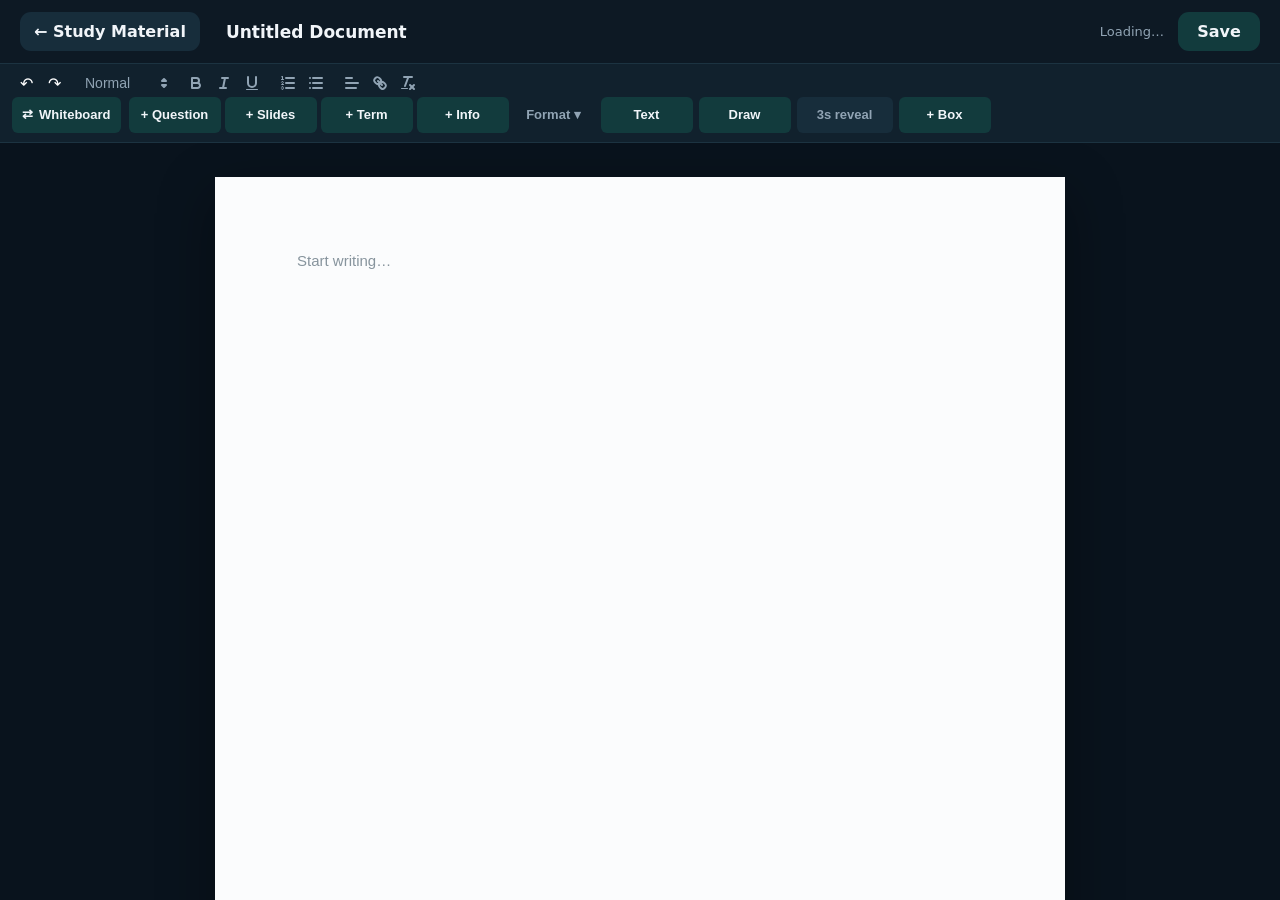
==== editor/editor.html @ a97b63e8 "Add files via upload" ====
<!doctype html>
<html lang="en">
<head>
  <meta charset="utf-8">
  <meta name="viewport" content="width=device-width, initial-scale=1, viewport-fit=cover, maximum-scale=1">
  <title>Study Material</title>
  <link rel="stylesheet" href="quill/quill.snow.css">
  <style>
    :root {
      color-scheme: dark;
      font-family: "Segoe UI", system-ui, sans-serif;
      --bg: #09131d;
      --bar: #0d1924;
      --card: #11212d;
      --inner: #172d3b;
      --accent: #26c8b8;
      --text: #f1f5f9;
      --muted: #91a4b4;
      --paper: #fbfcfd;
      --ink: #1c2730;
    }

    * { box-sizing: border-box; }

    html, body {
      margin: 0;
      width: 100%;
      height: 100%;
      overflow: hidden;
      background: var(--bg);
    }

    body { color: var(--text); }

    .app {
      display: grid;
      grid-template-rows: 64px auto minmax(0, 1fr);
      width: 100vw;
      max-width: 100vw;
      height: 100vh;
      min-width: 0;
      overflow: hidden;
    }

    .topbar {
      display: grid;
      grid-template-columns: auto minmax(240px, 1fr) auto auto;
      align-items: center;
      gap: 14px;
      padding: 10px 20px;
      background: var(--bar);
      border-bottom: 1px solid #1c3341;
    }

    button, input, textarea { font: inherit; }

    .nav-button, .save-button {
      border: 0;
      border-radius: 11px;
      padding: 10px 14px;
      color: var(--text);
      background: var(--inner);
      font-weight: 650;
      cursor: pointer;
    }

    .nav-button:hover { background: #1b3545; }

    .save-button {
      min-width: 82px;
      background: #123b3d;
    }

    .save-button:hover { background: var(--accent); color: #071314; }

    #title {
      width: 100%;
      border: 0;
      border-radius: 10px;
      outline: none;
      padding: 9px 12px;
      color: var(--text);
      background: transparent;
      font-size: 17px;
      font-weight: 700;
    }

    #title:focus { background: var(--inner); }

    #save-status {
      min-width: 82px;
      color: var(--muted);
      font-size: 13px;
      text-align: right;
    }

    #toolbar {
      display: flex;
      align-items: center;
      flex-wrap: wrap;
      gap: 2px;
      width: 100%;
      max-width: 100%;
      min-width: 0;
      min-height: 50px;
      padding: 7px 20px;
      overflow: visible;
      background: var(--card);
      border: 0;
      border-bottom: 1px solid #1c3341;
    }

    #toolbar .ql-formats { margin-right: 10px; }

    #toolbar .study-actions {
      display: flex !important;
      flex: 1 1 720px;
      align-items: center;
      flex-wrap: wrap;
      gap: 4px;
      max-width: 100%;
      min-width: 0;
      margin-right: 0;
    }
    #toolbar button, #toolbar .ql-picker-label { border-radius: 6px; }
    #toolbar button:hover, #toolbar button.ql-active,
    #toolbar .ql-picker-label:hover { background: var(--inner); }
    .ql-snow .ql-stroke { stroke: var(--muted); }
    .ql-snow .ql-fill { fill: var(--muted); }
    .ql-snow .ql-picker { color: var(--muted); }
    .ql-snow .ql-picker-options {
      background: var(--card);
      border-color: #284353;
    }

    .format-menu {
      position: relative;
      display: inline-flex;
      align-items: center;
      margin-left: 4px;
      margin-right: 8px;
      vertical-align: middle;
    }

    #format-menu-button {
      float: none;
      width: auto;
      min-width: 86px;
      height: 36px;
      padding: 0 12px;
      border: 0;
      border-radius: 7px;
      color: var(--muted);
      background: transparent;
      font-size: 13px;
      font-weight: 650;
      line-height: 36px;
      cursor: pointer;
    }

    #format-menu-button:hover,
    #format-menu-button[aria-expanded="true"] {
      color: var(--text);
      background: var(--inner);
    }

    #format-menu-button:disabled {
      opacity: 0.42;
      cursor: default;
      background: transparent;
    }

    .format-menu-popover[hidden] { display: none; }
    .format-menu-popover {
      position: absolute;
      z-index: 1250;
      left: 0;
      top: calc(100% + 7px);
      width: 142px;
      padding: 6px;
      border: 1px solid #284353;
      border-radius: 9px;
      background: var(--bar);
      box-shadow: 0 12px 30px rgba(0, 0, 0, 0.34);
    }

    .format-option {
      display: block !important;
      float: none !important;
      width: 100% !important;
      height: 34px !important;
      padding: 0 10px !important;
      border: 0;
      border-radius: 6px;
      color: var(--text);
      background: transparent;
      font-size: 13px;
      font-weight: 650;
      line-height: 34px;
      text-align: left;
      cursor: pointer;
      clear: both;
    }

    .format-option:hover, .format-option.selected {
      background: var(--inner);
    }

    .format-option.selected::after {
      content: "✓";
      float: right;
      color: var(--accent);
    }

    #whiteboard-toggle-button, #create-question-button, #slides-layout-button, #create-term-button, #create-info-button, #slide-label-button, #slide-text-button, #draw-menu-button, #create-box-button {
      float: none;
      width: auto;
      min-width: 116px;
      height: 36px;
      padding: 0 14px;
      color: var(--text);
      background: #123b3d;
      font-size: 13px;
      font-weight: 700;
      line-height: 36px;
    }

    #whiteboard-toggle-button:hover, #create-question-button:hover, #slides-layout-button:hover, #create-term-button:hover,
    #create-info-button:hover, #slide-label-button:hover, #slide-label-button.active, #slide-text-button:hover, #slide-text-button.active, #draw-menu-button:hover, #draw-menu-button.active, #create-box-button:hover, #create-box-button.active {
      color: #071314;
      background: var(--accent);
    }

    #whiteboard-toggle-button {
      display: inline-flex;
      flex: 0 0 auto;
      align-items: center;
      justify-content: center;
      gap: 6px;
      min-width: 126px;
      margin-right: 4px;
      white-space: nowrap;
    }

    .whiteboard-toggle-icon,
    .whiteboard-toggle-label {
      pointer-events: none;
    }

    .whiteboard-zoom-controls {
      display: inline-flex;
      flex: 0 0 auto;
      align-items: center;
      height: 34px;
      margin-left: 4px;
      border: 1px solid #284353;
      border-radius: 7px;
      overflow: hidden;
      background: #0d2630;
      color: var(--text);
      vertical-align: middle;
    }

    .whiteboard-zoom-controls[hidden] { display: none !important; }

    #toolbar .whiteboard-zoom-controls button {
      float: none;
      width: 30px;
      min-width: 30px;
      height: 32px;
      padding: 0;
      border-radius: 0;
      color: var(--text);
      background: transparent;
      font-size: 16px;
      font-weight: 800;
      line-height: 32px;
    }

    #toolbar .whiteboard-zoom-controls button:hover:not(:disabled) {
      color: #071314;
      background: var(--accent);
    }

    #toolbar .whiteboard-zoom-controls button:disabled {
      opacity: 0.38;
      cursor: default;
    }

    #whiteboard-zoom-value {
      min-width: 56px;
      padding: 0 7px;
      border-left: 1px solid #284353;
      border-right: 1px solid #284353;
      font-size: 13px;
      font-weight: 750;
      line-height: 32px;
      text-align: center;
      white-space: nowrap;
      user-select: none;
    }

    #toolbar #whiteboard-zoom-reset {
      width: auto;
      min-width: 48px;
      padding: 0 9px;
      border-left: 1px solid #284353;
      font-size: 11px;
      font-weight: 700;
    }

    #slide-label-button:disabled, #slide-text-button:disabled, #draw-menu-button:disabled, #create-box-button:disabled, #box-timer-button:disabled {
      opacity: 0.45;
      cursor: default;
    }

    .box-tool-stack {
      position: relative;
      display: inline-flex;
      flex: 0 1 auto;
      align-items: center;
      flex-wrap: wrap;
      gap: 6px;
      max-width: 100%;
      min-width: 0;
      margin-left: auto;
      vertical-align: middle;
    }

    .slide-annotation-tools {
      display: inline-flex;
      flex: 0 1 auto;
      align-items: center;
      flex-wrap: wrap;
      gap: 6px;
      max-width: 100%;
      min-width: 0;
    }

    .draw-tool-menu,
    .slide-label-menu {
      position: relative;
      display: inline-flex;
      align-items: center;
    }

    .slide-label-menu[hidden] { display: none !important; }

    #slide-label-button, #slide-text-button, #draw-menu-button {
      min-width: 100px;
    }

    .slide-label-popover[hidden] { display: none; }
    .slide-label-popover {
      position: absolute;
      z-index: 1550;
      left: 0;
      top: calc(100% + 7px);
      width: 132px;
      padding: 4px 0;
      border: 1px solid #315356;
      border-radius: 2px;
      background: #123b3d;
      box-shadow: 0 8px 24px rgba(3, 12, 16, 0.28);
    }
    #toolbar .slide-label-option {
      float: none;
      display: block;
      width: 100%;
      height: 34px;
      padding: 0 12px;
      border: 0;
      border-radius: 0;
      color: #ffffff;
      background: #123b3d;
      font-size: 13px;
      font-weight: 600;
      line-height: 34px;
      text-align: left;
      cursor: pointer;
    }
    #toolbar .slide-label-option:hover {
      color: #071314;
      background: var(--accent);
    }

    .draw-tool-popover[hidden], .draw-size-popover[hidden] { display: none; }
    .draw-tool-popover {
      position: absolute;
      z-index: 1500;
      left: 50%;
      top: calc(100% + 8px);
      transform: translateX(-50%);
      display: grid;
      grid-template-columns: repeat(3, 104px);
      overflow: visible;
      border: 1px solid #52616a;
      border-radius: 8px;
      background: #f7f8fa;
      box-shadow: 0 14px 32px rgba(0, 0, 0, 0.38);
    }

    .draw-tool-card {
      position: relative;
      min-height: 126px;
      padding: 10px 8px 8px;
      border: 0;
      border-right: 1px solid #aab1b8;
      color: #15191c;
      background: #ffffff;
      text-align: center;
    }
    .draw-tool-card:last-child { border-right: 0; }
    .draw-tool-card.selected { background: #e7ebff; }
    .draw-tool-card-main {
      display: flex !important;
      float: none !important;
      width: 100% !important;
      height: 74px !important;
      padding: 0 !important;
      align-items: center;
      justify-content: center;
      border: 0 !important;
      background: transparent !important;
      cursor: pointer;
    }
    .draw-tool-card-main svg { width: 58px; height: 58px; }
    .draw-tool-card.selected .draw-tool-card-main svg { color: #3457e5; }
    .draw-tool-controls {
      display: flex;
      align-items: center;
      justify-content: center;
      gap: 12px;
      height: 28px;
    }
    .draw-size-button, .draw-color-button {
      display: inline-grid !important;
      float: none !important;
      width: 26px !important;
      min-width: 26px !important;
      height: 26px !important;
      padding: 0 !important;
      place-items: center;
      border: 0 !important;
      border-radius: 5px !important;
      background: transparent !important;
      cursor: pointer;
    }
    .draw-size-button:hover, .draw-color-button:hover { background: #e8edf2 !important; }
    .draw-size-dot {
      display: block;
      width: var(--dot-size, 12px);
      height: var(--dot-size, 12px);
      border: 2px solid #5368ff;
      border-radius: 50%;
      background: var(--dot-color, #26c86f);
      box-shadow: 0 0 0 2px #fff inset;
    }
    .draw-color-wheel {
      display: block;
      width: 20px;
      height: 20px;
      border: 1px solid #7d8790;
      border-radius: 50%;
      background: conic-gradient(#ff0000, #ffff00, #00ff00, #00ffff, #0000ff, #ff00ff, #ff0000);
    }

    .draw-size-popover {
      position: fixed;
      z-index: 1700;
      width: 42px;
      padding: 5px;
      border: 1px solid #9aa4ad;
      border-radius: 7px;
      background: #ffffff;
      box-shadow: 0 10px 26px rgba(0, 0, 0, 0.3);
    }
    .draw-size-option {
      display: grid !important;
      float: none !important;
      width: 30px !important;
      min-width: 30px !important;
      height: 34px !important;
      padding: 0 !important;
      place-items: center;
      border: 0 !important;
      border-radius: 5px !important;
      background: transparent !important;
      cursor: pointer;
    }
    .draw-size-option:hover, .draw-size-option.selected { background: #eef2f6 !important; }
    .draw-size-option .draw-size-dot { --dot-color: #26c86f; }

    .slide-annotation-layer {
      position: absolute;
      z-index: 4;
      inset: 0;
      overflow: hidden;
      pointer-events: none;
      touch-action: none;
    }
    .slide-annotation-svg {
      position: absolute;
      inset: 0;
      width: 100%;
      height: 100%;
      overflow: visible;
      pointer-events: none;
    }
    .slide-annotation-stroke {
      fill: none;
      stroke-linecap: round;
      stroke-linejoin: round;
      vector-effect: non-scaling-stroke;
      pointer-events: none;
    }
    .slide-text-annotation {
      position: absolute;
      z-index: 6;
      box-sizing: border-box;
      min-width: 64px;
      min-height: 30px;
      padding: 4px 7px;
      border: 1px solid rgba(40, 53, 64, 0.28);
      border-radius: 2px;
      color: #111827;
      background: #ffffff;
      font-family: Arial, sans-serif;
      font-size: 18px;
      line-height: 1.28;
      white-space: pre-wrap;
      overflow-wrap: anywhere;
      overflow: hidden;
      cursor: text;
      pointer-events: auto;
      user-select: text;
    }
    .slide-text-annotation.selected {
      z-index: 9;
      border: 2px solid #1a73e8;
      overflow: visible;
    }
    .slide-text-content {
      display: block;
      width: 100%;
      height: 100%;
      overflow: hidden;
      pointer-events: none;
    }
    .slide-text-move-zone,
    .slide-text-resize-handle {
      display: none;
      position: absolute;
      z-index: 12;
      touch-action: none;
      user-select: none;
    }
    .slide-text-annotation.selected .slide-text-move-zone,
    .slide-text-annotation.selected .slide-text-resize-handle {
      display: block;
    }
    .slide-text-move-zone { cursor: move; }
    .slide-text-move-zone[data-edge="n"] { left: 9px; right: 9px; top: -6px; height: 10px; }
    .slide-text-move-zone[data-edge="e"] { top: 9px; bottom: 9px; right: -6px; width: 10px; }
    .slide-text-move-zone[data-edge="s"] { left: 9px; right: 9px; bottom: -6px; height: 10px; }
    .slide-text-move-zone[data-edge="w"] { top: 9px; bottom: 9px; left: -6px; width: 10px; }
    .slide-text-resize-handle {
      width: 10px;
      height: 10px;
      border: 2px solid #1a73e8;
      border-radius: 50%;
      background: #fff;
      box-sizing: border-box;
    }
    .slide-text-resize-handle[data-handle="nw"] { left: -6px; top: -6px; cursor: nwse-resize; }
    .slide-text-resize-handle[data-handle="n"] { left: 50%; top: -6px; transform: translateX(-50%); cursor: ns-resize; }
    .slide-text-resize-handle[data-handle="ne"] { right: -6px; top: -6px; cursor: nesw-resize; }
    .slide-text-resize-handle[data-handle="e"] { right: -6px; top: 50%; transform: translateY(-50%); cursor: ew-resize; }
    .slide-text-resize-handle[data-handle="se"] { right: -6px; bottom: -6px; cursor: nwse-resize; }
    .slide-text-resize-handle[data-handle="s"] { left: 50%; bottom: -6px; transform: translateX(-50%); cursor: ns-resize; }
    .slide-text-resize-handle[data-handle="sw"] { left: -6px; bottom: -6px; cursor: nesw-resize; }
    .slide-text-resize-handle[data-handle="w"] { left: -6px; top: 50%; transform: translateY(-50%); cursor: ew-resize; }
    .slide-text-editor {
      position: absolute;
      z-index: 10;
      box-sizing: border-box;
      min-width: 64px;
      min-height: 30px;
      padding: 4px 7px;
      border: 2px solid #1a73e8;
      border-radius: 2px;
      outline: none;
      color: #111827;
      background: #ffffff;
      font-family: Arial, sans-serif;
      font-size: 18px;
      line-height: 1.28;
      white-space: pre-wrap;
      overflow-wrap: anywhere;
      overflow: auto;
      resize: both;
      pointer-events: auto;
      user-select: text;
      caret-color: currentColor;
    }
    .slide-text-editor:empty::before {
      content: attr(data-placeholder);
      color: #8a939d;
      pointer-events: none;
    }

    .slide-label-annotation {
      position: absolute;
      z-index: 7;
      box-sizing: border-box;
      min-width: 34px;
      min-height: 22px;
      padding: 3px 8px;
      border: 1px solid transparent;
      border-radius: 1px;
      color: #ffffff;
      background: #123b3d;
      font-family: Arial, sans-serif;
      font-size: 16px;
      font-weight: 700;
      line-height: 1;
      white-space: nowrap;
      overflow: hidden;
      display: flex;
      align-items: center;
      justify-content: center;
      cursor: move;
      pointer-events: auto;
      user-select: none;
    }
    .slide-label-annotation.selected {
      z-index: 10;
      border: 2px solid #1a73e8;
      overflow: visible;
    }
    .slide-label-annotation.selected .slide-text-resize-handle { display: block; }
    .slide-text-format-toolbar[hidden] { display: none; }
    .slide-text-format-toolbar {
      position: fixed;
      z-index: 2100;
      display: flex;
      align-items: center;
      gap: 4px;
      padding: 5px;
      border: 1px solid #d7dce2;
      border-radius: 8px;
      background: #fff;
      box-shadow: 0 6px 22px rgba(20, 32, 45, 0.2);
      color: #202124;
      font-family: Arial, sans-serif;
      font-size: 13px;
    }
    .slide-text-format-toolbar button {
      height: 32px;
      padding: 0 10px;
      border: 0;
      border-radius: 5px;
      background: transparent;
      color: inherit;
      font: inherit;
      cursor: pointer;
      white-space: nowrap;
    }
    .slide-text-format-toolbar button:hover { background: #f1f3f4; }
    .slide-text-format-toolbar button:disabled {
      color: #9aa0a6;
      cursor: default;
      background: transparent;
    }
    .slide-text-format-toolbar .format-divider {
      width: 1px;
      height: 22px;
      background: #e4e7eb;
    }
    .slide-text-context-menu[hidden] { display: none; }
    .slide-text-context-menu {
      position: fixed;
      z-index: 2000;
      width: 250px;
      padding: 6px 0;
      border: 1px solid #d7dce2;
      border-radius: 7px;
      background: #fff;
      box-shadow: 0 8px 28px rgba(20, 32, 45, 0.22);
      color: #202124;
      font-family: Arial, sans-serif;
      font-size: 15px;
    }
    .slide-text-context-menu button {
      width: 100%;
      height: 38px;
      padding: 0 14px;
      border: 0;
      background: transparent;
      color: inherit;
      font: inherit;
      text-align: left;
      cursor: pointer;
    }
    .slide-text-context-menu button:hover { background: #f1f3f4; }
    .slide-text-context-menu .menu-separator {
      height: 1px;
      margin: 5px 0;
      background: #e4e7eb;
    }
    #slide-label-context-menu { width: 150px; }
    .slides-pdf-viewer.draw-mode .slide-annotation-layer,
    .slides-pdf-viewer.text-mode .slide-annotation-layer,
    .slides-pdf-viewer.label-mode .slide-annotation-layer {
      pointer-events: auto;
    }
    .slides-pdf-viewer.draw-mode .slide-annotation-layer,
    .slides-pdf-viewer.label-mode .slide-annotation-layer { cursor: crosshair; }
    .slides-pdf-viewer.text-mode .slide-annotation-layer { cursor: text; }
    .slides-pdf-viewer.draw-mode .slide-text-annotation,
    .slides-pdf-viewer.text-mode .slide-text-annotation,
    .slides-pdf-viewer.label-mode .slide-text-annotation,
    .slides-pdf-viewer.box-mode .slide-text-annotation,
    .slides-pdf-viewer.draw-mode .slide-label-annotation,
    .slides-pdf-viewer.text-mode .slide-label-annotation,
    .slides-pdf-viewer.label-mode .slide-label-annotation,
    .slides-pdf-viewer.box-mode .slide-label-annotation { pointer-events: none; }

    #box-timer-button {
      float: none;
      width: auto;
      min-width: 96px;
      height: 36px;
      padding: 0 12px;
      border: 0;
      border-radius: 7px;
      color: var(--muted);
      background: #172d3b;
      font-size: 13px;
      font-weight: 700;
      line-height: 36px;
      cursor: pointer;
    }

    #box-timer-button:hover { color: var(--text); background: #1b3545; }

    #create-box-button {
      width: auto;
      min-width: 116px;
      height: 36px;
    }

    .box-timer-popover[hidden] { display: none; }
    .box-timer-popover {
      position: absolute;
      z-index: 1250;
      right: 0;
      bottom: calc(100% + 8px);
      width: 260px;
      padding: 10px 12px;
      border: 1px solid #284353;
      border-radius: 10px;
      color: var(--text);
      background: var(--bar);
      box-shadow: 0 12px 30px rgba(0, 0, 0, 0.34);
      font-size: 12px;
      font-weight: 650;
      white-space: nowrap;
    }

    .box-timer-popover input {
      width: 42px;
      height: 26px;
      margin: 0 4px;
      padding: 2px 5px;
      border: 1px solid #284353;
      border-radius: 7px;
      outline: none;
      color: var(--text);
      background: var(--inner);
      text-align: center;
      font-weight: 700;
    }

    .box-timer-popover input:focus {
      border-color: var(--accent);
      box-shadow: 0 0 0 1px var(--accent);
    }

    .whiteboard-shell[hidden] { display: none; }
    .editor-stage.whiteboard-active {
      position: relative;
      overflow: hidden;
      padding: 0 !important;
    }
    .whiteboard-shell {
      position: absolute;
      inset: 0;
      overflow: hidden;
      background: #eef1f3;
    }
    .whiteboard-scrollport {
      position: absolute;
      inset: 0;
      overflow: scroll;
      overscroll-behavior: contain;
      scrollbar-gutter: stable;
      background: #eef1f3;
      touch-action: none;
    }
    .whiteboard-scrollport.grabbing,
    .whiteboard-scrollport.grabbing * {
      cursor: grabbing !important;
      user-select: none !important;
    }
    .whiteboard-surface {
      position: relative;
      min-width: 1px;
      min-height: 1px;
      overflow: visible;
    }
    .whiteboard-world {
      position: absolute;
      left: 0;
      top: 0;
      box-sizing: border-box;
      transform-origin: 0 0;
      min-width: 1px;
      min-height: 1px;
      overflow: hidden;
      background-color: #fbfbfa;
      background-image:
        linear-gradient(rgba(72, 91, 108, 0.09) 1px, transparent 1px),
        linear-gradient(90deg, rgba(72, 91, 108, 0.09) 1px, transparent 1px);
      background-size: 32px 32px;
      box-shadow: inset 0 0 0 1px rgba(65, 82, 98, 0.18);
      cursor: default;
      touch-action: none;
    }
    .whiteboard-world.draw-mode { cursor: crosshair; }
    .whiteboard-world.text-mode { cursor: text; }
    .whiteboard-svg {
      position: absolute;
      z-index: 2;
      inset: 0;
      overflow: visible;
      pointer-events: none;
    }
    .whiteboard-text-layer {
      position: absolute;
      z-index: 4;
      inset: 0;
      overflow: visible;
      pointer-events: none;
    }
    .whiteboard-text-annotation,
    .whiteboard-text-editor {
      pointer-events: auto;
    }
    .whiteboard-world.draw-mode .whiteboard-text-annotation,
    .whiteboard-world.text-mode .whiteboard-text-annotation {
      pointer-events: none;
    }
    .whiteboard-add-space {
      position: absolute;
      z-index: 25;
      width: 52px;
      height: 52px;
      padding: 0;
      border: 0;
      border-radius: 50%;
      background: transparent;
      filter: drop-shadow(0 4px 8px rgba(15, 28, 38, 0.28));
      cursor: pointer;
    }
    .whiteboard-add-space:hover { transform: scale(1.04); }
    .whiteboard-add-space:active { transform: scale(0.98); }
    .whiteboard-add-space img {
      display: block;
      width: 100%;
      height: 100%;
      object-fit: contain;
      pointer-events: none;
      user-select: none;
    }
    .whiteboard-add-right {
      right: 20px;
      top: 50%;
      transform: translateY(-50%);
    }
    .whiteboard-add-right:hover { transform: translateY(-50%) scale(1.04); }
    .whiteboard-add-right:active { transform: translateY(-50%) scale(0.98); }
    .whiteboard-add-bottom {
      left: 50%;
      bottom: 20px;
      transform: translateX(-50%);
    }
    .whiteboard-add-bottom:hover { transform: translateX(-50%) scale(1.04); }
    .whiteboard-add-bottom:active { transform: translateX(-50%) scale(0.98); }
    .whiteboard-toolbar-disabled {
      opacity: 0.45 !important;
      cursor: default !important;
    }

    .editor-workspace {
      display: flex;
      width: 100%;
      max-width: 100%;
      min-width: 0;
      min-height: 0;
      overflow: hidden;
      background: var(--bg);
    }

    .editor-stage {
      flex: 1 1 auto;
      min-width: 0;
      overflow: auto;
      padding: 34px 5vw 70px;
      background: var(--bg);
    }

    .split-divider {
      display: none;
      flex: 0 0 6px;
      background: #1c3341;
      border-left: 1px solid #284353;
      border-right: 1px solid #09131d;
      cursor: col-resize;
      touch-action: none;
      user-select: none;
    }

    .split-divider:hover,
    .editor-workspace.resizing .split-divider {
      background: var(--accent);
    }

    .slides-stage {
      display: none;
      flex: 1 1 0;
      width: 0;
      max-width: 100%;
      min-width: 0;
      overflow: auto;
      padding: 34px 24px 70px;
      background: #0b1620;
    }

    .editor-workspace.split-preview .editor-stage {
      flex: 0 0 calc((var(--notes-ratio, 0.5) * 100%) - 3px);
    }

    .editor-workspace.split-preview .split-divider {
      display: block;
    }

    .editor-workspace.split-preview .slides-stage {
      display: block;
    }

    .editor-workspace.full-width .editor-stage {
      padding: 0 0 70px;
    }

    .editor-workspace.full-width .paper {
      width: 100%;
      max-width: none;
      margin: 0;
      border-radius: 0;
      box-shadow: none;
    }

    .editor-workspace.full-width.split-preview .editor-stage {
      padding-right: 6px;
    }

    .slides-placeholder {
      display: grid;
      place-items: center;
      align-content: center;
      min-height: 100%;
      padding: 28px;
      border: 1px dashed #284353;
      border-radius: 14px;
      color: var(--muted);
      text-align: center;
    }

    .slides-placeholder strong {
      margin-bottom: 8px;
      color: var(--text);
      font-size: 18px;
    }

    .slides-placeholder span {
      max-width: 330px;
      font-size: 13px;
      line-height: 1.5;
    }

    .slides-pdf-viewer {
      display: flex;
      flex-direction: column;
      align-items: center;
      gap: 18px;
      width: 100%;
    }

    .slides-pdf-page {
      position: relative;
      width: 100%;
      background: #ffffff;
      border-radius: 3px;
      box-shadow: 0 10px 30px rgba(0, 0, 0, 0.34);
      overflow: hidden;
    }

    .slides-pdf-page canvas {
      display: block;
      width: 100%;
      height: auto;
      background: #ffffff;
    }

    .occlusion-layer {
      position: absolute;
      z-index: 2;
      inset: 0;
      overflow: hidden;
      pointer-events: none;
      touch-action: none;
    }

    .image-occlusion-box {
      position: absolute;
      z-index: 3;
      min-width: 2px;
      min-height: 2px;
      border: 2px solid #26c8b8;
      border-radius: 2px;
      background: rgba(9, 19, 29, 0.97);
      box-shadow: 0 2px 8px rgba(0, 0, 0, 0.32);
      cursor: pointer;
      pointer-events: auto;
      transition: opacity 100ms ease;
      user-select: none;
    }

    .image-occlusion-box.revealed {
      opacity: 0;
      pointer-events: none;
    }

    .image-occlusion-box.draft {
      border-style: dashed;
      background: rgba(9, 19, 29, 0.72);
      pointer-events: none;
    }

    .slides-pdf-viewer.box-mode .occlusion-layer {
      cursor: crosshair;
      pointer-events: auto;
    }

    .slides-pdf-viewer.box-mode .image-occlusion-box:not(.draft) {
      pointer-events: none;
    }

    .paper {
      width: min(850px, 100%);
      min-height: 1050px;
      margin: 0 auto;
      background: var(--paper);
      border-radius: 3px;
      box-shadow: 0 18px 55px rgba(0, 0, 0, 0.38);
    }

    #editor {
      min-height: 1050px;
      color: var(--ink);
      background: var(--paper);
      border: 0;
      font-family: Arial, sans-serif;
      font-size: 15px;
    }

    #editor .ql-editor {
      position: relative;
      min-height: 1050px;
      padding: 72px 82px;
      line-height: 1.65;
    }

    #editor .ql-editor.ql-blank::before {
      left: 82px;
      color: #87949d;
      font-style: normal;
    }

    #editor .ql-editor [data-term-id] {
      background: #b9efc5;
      border-radius: 3px;
      box-shadow: inset 0 -1px 0 rgba(42, 121, 66, 0.18);
      color: inherit;
      padding: 0 1px;
    }

    #editor .ql-editor [data-info-id] {
      color: inherit;
      background: #d9dde1 !important;
      background-color: #d9dde1 !important;
      border-radius: 3px;
      box-shadow: inset 0 -1px 0 rgba(78, 88, 97, 0.18) !important;
      padding: 0 1px;
    }

    .info-popover[hidden] { display: none; }
    .info-popover {
      --pointer-left: 50%;
      position: fixed;
      z-index: 1500;
      width: min(320px, calc(100vw - 24px));
      min-height: 76px;
      padding: 12px 14px;
      border: 2px solid #1f252b;
      border-radius: 2px;
      color: #f4f6f8;
      background: #5d5d5d;
      box-shadow: 0 10px 28px rgba(0, 0, 0, 0.28);
      font-family: Arial, sans-serif;
      font-size: 14px;
      line-height: 1.45;
      user-select: text;
    }

    .info-popover::before, .info-popover::after {
      content: "";
      position: absolute;
      left: var(--pointer-left);
      transform: translateX(-50%);
      width: 0;
      height: 0;
      pointer-events: none;
    }

    .info-popover::before {
      top: 100%;
      border-left: 11px solid transparent;
      border-right: 11px solid transparent;
      border-top: 20px solid #1f252b;
    }

    .info-popover::after {
      top: calc(100% - 2px);
      border-left: 8px solid transparent;
      border-right: 8px solid transparent;
      border-top: 16px solid #5d5d5d;
    }

    .info-popover.below::before {
      top: auto;
      bottom: 100%;
      border-top: 0;
      border-bottom: 20px solid #1f252b;
    }

    .info-popover.below::after {
      top: auto;
      bottom: calc(100% - 2px);
      border-top: 0;
      border-bottom: 16px solid #5d5d5d;
    }

    .info-popover-content {
      min-height: 48px;
      outline: none;
      white-space: pre-wrap;
      overflow-wrap: anywhere;
      cursor: text;
      user-select: text;
    }

    .info-popover-content.editing:empty::before {
      content: "Type information…";
      color: #d0d4d8;
      pointer-events: none;
    }

    #editor .ql-editor::after {
      content: "";
      display: table;
      clear: both;
    }

    #editor .ql-editor img {
      width: auto;
      max-width: 100%;
      height: auto;
      object-fit: fill;
      cursor: pointer;
      box-sizing: border-box;
    }

    #editor .ql-editor img:not([data-image-mode]),
    #editor .ql-editor img[data-image-mode="inline"] {
      position: static;
      z-index: auto;
      display: inline-block;
      float: none;
      clear: none;
      max-width: 100%;
      margin: 2px 4px;
      vertical-align: middle;
    }

    #editor .ql-editor img[data-image-mode="wrap"] {
      position: relative;
      z-index: 1;
      display: block;
      float: left;
      clear: none;
      max-width: min(70%, 100%);
      margin: 6px 14px 8px 0;
    }

    #editor .ql-editor img[data-image-mode="break"] {
      position: relative;
      z-index: 1;
      display: block;
      float: none;
      clear: both;
      max-width: 100%;
      margin: 14px 0;
    }

    #editor .ql-editor > *:has(img[data-image-mode="behind"]:not([data-image-anchor="fixed"])),
    #editor .ql-editor li:has(img[data-image-mode="behind"]:not([data-image-anchor="fixed"])),
    #editor .ql-editor > *:has(img[data-image-mode="front"]:not([data-image-anchor="fixed"])),
    #editor .ql-editor li:has(img[data-image-mode="front"]:not([data-image-anchor="fixed"])) {
      position: relative;
      isolation: isolate;
      min-height: 1.65em;
    }

    #editor .ql-editor img[data-image-mode="behind"],
    #editor .ql-editor img[data-image-mode="front"] {
      position: absolute;
      top: 0;
      left: 0;
      display: block;
      float: none;
      clear: none;
      max-width: 100%;
      margin: 0;
    }

    #editor .ql-editor img[data-image-mode="behind"] { z-index: -1; }
    #editor .ql-editor img[data-image-mode="front"] { z-index: 8; }

    #editor .ql-editor > *:has(img[data-image-anchor="fixed"]),
    #editor .ql-editor li:has(img[data-image-anchor="fixed"]) {
      position: static !important;
      isolation: auto !important;
    }

    /* A fixed image is visually positioned independently, but its Quill host still
       reserves document space so ordinary text cannot silently run underneath it. */
    #editor .ql-editor .study-fixed-image-flow-host {
      min-height: var(--study-fixed-flow-height, 1.65em) !important;
      box-sizing: border-box;
    }

    #editor .ql-editor .study-fixed-image-flow-host.study-fixed-image-flow-text {
      padding-top: var(--study-fixed-flow-height, 0px) !important;
    }

    #editor .ql-editor img[data-image-anchor="fixed"] {
      position: absolute !important;
      float: none !important;
      clear: none !important;
      margin: 0 !important;
      max-width: none !important;
      cursor: move;
      touch-action: none;
      user-select: none;
    }

    #editor .ql-editor img.study-image-selected[data-image-mode="behind"] {
      z-index: 8;
    }

    .image-selection-overlay[hidden] { display: none; }
    .image-selection-overlay {
      position: fixed;
      z-index: 1490;
      border: 2px solid #1a73e8;
      pointer-events: none;
      box-sizing: border-box;
    }

    .image-resize-handle {
      position: absolute;
      width: 10px;
      height: 10px;
      border: 1px solid #1a73e8;
      background: #ffffff;
      border-radius: 1px;
      pointer-events: auto;
      box-sizing: border-box;
    }

    .image-resize-handle[data-handle="nw"] { left: -6px; top: -6px; cursor: nwse-resize; }
    .image-resize-handle[data-handle="n"]  { left: 50%; top: -6px; transform: translateX(-50%); cursor: ns-resize; }
    .image-resize-handle[data-handle="ne"] { right: -6px; top: -6px; cursor: nesw-resize; }
    .image-resize-handle[data-handle="e"]  { right: -6px; top: 50%; transform: translateY(-50%); cursor: ew-resize; }
    .image-resize-handle[data-handle="se"] { right: -6px; bottom: -6px; cursor: nwse-resize; }
    .image-resize-handle[data-handle="s"]  { left: 50%; bottom: -6px; transform: translateX(-50%); cursor: ns-resize; }
    .image-resize-handle[data-handle="sw"] { left: -6px; bottom: -6px; cursor: nesw-resize; }
    .image-resize-handle[data-handle="w"]  { left: -6px; top: 50%; transform: translateY(-50%); cursor: ew-resize; }

    .image-layout-toolbar[hidden] { display: none; }
    .image-layout-toolbar {
      position: fixed;
      z-index: 1500;
      display: flex;
      align-items: center;
      gap: 6px;
      padding: 5px 7px;
      border: 1px solid #dadce0;
      border-radius: 22px;
      color: #3c4043;
      background: #ffffff;
      box-shadow: 0 2px 8px rgba(60, 64, 67, 0.30);
      user-select: none;
      font-family: Arial, sans-serif;
    }

    .image-toolbar-divider {
      width: 1px;
      height: 28px;
      background: #dadce0;
    }

    .image-control-dropdown { position: relative; }

    .image-control-menu-button {
      display: inline-flex;
      align-items: center;
      gap: 7px;
      height: 34px;
      padding: 0 10px;
      border: 0;
      border-radius: 17px;
      color: #3c4043;
      background: transparent;
      cursor: pointer;
      font: 500 13px/1 Arial, sans-serif;
      white-space: nowrap;
    }

    .image-control-menu-button:hover,
    .image-control-menu-button.open { background: #f1f3f4; }

    .image-control-menu-button svg {
      width: 26px;
      height: 22px;
      stroke: currentColor;
      fill: none;
      stroke-width: 1.6;
      stroke-linecap: round;
      stroke-linejoin: round;
    }

    .image-control-caret {
      width: 0;
      height: 0;
      border-left: 4px solid transparent;
      border-right: 4px solid transparent;
      border-top: 5px solid #5f6368;
    }

    .image-dropdown-menu[hidden] { display: none; }
    .image-dropdown-menu {
      position: absolute;
      left: 0;
      top: calc(100% + 7px);
      z-index: 1510;
      min-width: 210px;
      padding: 6px 0;
      border: 1px solid #dadce0;
      border-radius: 8px;
      color: #3c4043;
      background: #ffffff;
      box-shadow: 0 4px 12px rgba(60, 64, 67, 0.30);
    }

    .image-layout-option,
    .image-anchor-option {
      display: grid;
      grid-template-columns: 34px 1fr 22px;
      align-items: center;
      gap: 8px;
      width: 100%;
      min-height: 40px;
      padding: 6px 12px;
      border: 0;
      color: #3c4043;
      background: transparent;
      cursor: pointer;
      text-align: left;
      font: 500 13px/1.2 Arial, sans-serif;
    }

    .image-layout-option:hover,
    .image-anchor-option:hover { background: #f1f3f4; }

    .image-layout-option.selected,
    .image-anchor-option.selected { background: #e8f0fe; }

    .image-layout-option svg {
      width: 30px;
      height: 24px;
      overflow: visible;
      stroke: #5f6368;
      fill: none;
      stroke-width: 1.6;
      stroke-linecap: round;
      stroke-linejoin: round;
      pointer-events: none;
    }

    .image-option-check {
      color: #1a73e8;
      font-size: 18px;
      text-align: center;
      visibility: hidden;
    }

    .image-layout-option.selected .image-option-check,
    .image-anchor-option.selected .image-option-check { visibility: visible; }

    .ql-snow .ql-tooltip { z-index: 10; }

    .question-overlay[hidden], .question-toast[hidden] { display: none; }

    .question-overlay {
      position: fixed;
      inset: 0;
      z-index: 1000;
      background: transparent;
      pointer-events: none;
    }

    .question-dialog {
      position: fixed;
      width: min(340px, calc(100vw - 24px));
      max-height: calc(100vh - 24px);
      overflow: auto;
      padding: 14px;
      border: 1px solid #284353;
      border-radius: 14px;
      background: var(--bar);
      box-shadow: 0 12px 30px rgba(0, 0, 0, 0.32);
      pointer-events: auto;
    }

    .question-dialog h2 {
      margin: 0 0 12px;
      font-size: 16px;
    }

    .question-field {
      display: block;
      margin: 0 0 10px;
      color: var(--text);
      font-size: 13px;
      font-weight: 700;
    }

    .question-field textarea {
      display: block;
      width: 100%;
      height: 68px;
      min-height: 68px;
      margin-top: 5px;
      padding: 8px 10px;
      resize: vertical;
      border: 1px solid #284353;
      border-radius: 9px;
      outline: none;
      color: var(--text);
      background: var(--inner);
      font-size: 13px;
      font-weight: 400;
      line-height: 1.4;
    }

    .question-field.answer textarea { height: 96px; min-height: 96px; }
    .question-field textarea:focus {
      border-color: var(--accent);
      box-shadow: 0 0 0 1px var(--accent);
    }

    .question-error {
      min-height: 18px;
      margin: -2px 0 8px;
      color: #ff8c8c;
      font-size: 12px;
    }

    .question-actions {
      display: flex;
      justify-content: flex-end;
      gap: 8px;
    }

    .question-actions button {
      min-width: 74px;
      padding: 7px 12px;
      border: 1px solid #284353;
      border-radius: 9px;
      color: var(--text);
      background: var(--inner);
      font-size: 12px;
      font-weight: 700;
      cursor: pointer;
    }

    .question-actions .question-save { background: #123b3d; }
    .question-actions .question-save:hover { background: var(--accent); color: #071314; }
    .question-actions button:disabled { opacity: 0.55; cursor: default; }

    .question-toast {
      position: fixed;
      z-index: 1100;
      right: 24px;
      bottom: 24px;
      padding: 12px 16px;
      border: 1px solid #1f655f;
      border-radius: 12px;
      color: #c9fff9;
      background: #123b3d;
      box-shadow: 0 14px 35px rgba(0, 0, 0, 0.35);
      font-size: 14px;
      font-weight: 700;
    }

    /* Keep the lecture toolbar and split PDF view inside the native window on
       narrower displays and in macOS WKWebView, whose font metrics are wider
       than the Windows WebView defaults. */
    @media (max-width: 1900px) {
      #toolbar { padding-left: 12px; padding-right: 12px; }
      #toolbar .ql-formats { margin-right: 6px; }
      #whiteboard-toggle-button, #create-question-button, #slides-layout-button,
      #create-term-button, #create-info-button, #slide-label-button,
      #slide-text-button, #draw-menu-button, #create-box-button {
        min-width: 92px;
        padding-left: 10px;
        padding-right: 10px;
      }
      #whiteboard-toggle-button { min-width: 106px; }
      .format-menu { margin-left: 2px; margin-right: 4px; }
      #format-menu-button { min-width: 78px; padding-left: 8px; padding-right: 8px; }
      .slides-stage { padding-left: 16px; padding-right: 16px; }
    }

    @media (max-width: 1400px) {
      #toolbar .study-actions { flex-basis: 100%; }
      .box-tool-stack { margin-left: 0; }
      .editor-stage { padding-left: 3vw; padding-right: 3vw; }
      .slides-stage { padding-left: 12px; padding-right: 12px; }
    }

    @media (max-width: 760px) {
      .topbar { grid-template-columns: auto 1fr auto; }
      #save-status { display: none; }
      .editor-stage { padding: 18px 12px 48px; }
      #editor .ql-editor { padding: 46px 36px; }
    }
  </style>
</head>
<body>
  <main class="app">
    <header class="topbar">
      <button id="back-button" class="nav-button" type="button">← Study Material</button>
      <input id="title" value="Untitled Document" aria-label="Document title">
      <span id="save-status">Loading…</span>
      <button id="save-button" class="save-button" type="button">Save</button>
    </header>

    <div id="toolbar">
      <span class="ql-formats">
        <button class="ql-undo" type="button" title="Undo">↶</button>
        <button class="ql-redo" type="button" title="Redo">↷</button>
      </span>
      <span class="ql-formats">
        <select class="ql-header" title="Text style">
          <option selected></option>
          <option value="1"></option>
          <option value="2"></option>
        </select>
      </span>
      <span class="ql-formats">
        <button class="ql-bold" type="button" title="Bold"></button>
        <button class="ql-italic" type="button" title="Italic"></button>
        <button class="ql-underline" type="button" title="Underline"></button>
      </span>
      <span class="ql-formats">
        <button class="ql-list" value="ordered" type="button" title="Numbered list"></button>
        <button class="ql-list" value="bullet" type="button" title="Bullet list"></button>
      </span>
      <span class="ql-formats">
        <select class="ql-align" title="Alignment"></select>
        <button class="ql-link" type="button" title="Link"></button>
        <button class="ql-clean" type="button" title="Clear formatting"></button>
      </span>
      <span class="ql-formats study-actions">
        <button id="whiteboard-toggle-button" type="button" title="Switch this Lecture to Whiteboard mode"><span class="whiteboard-toggle-icon" aria-hidden="true">⇄</span><span id="whiteboard-toggle-label" class="whiteboard-toggle-label">Whiteboard</span></button>
        <button id="create-question-button" type="button" title="Create a question from selected text">+ Question</button>
        <button id="slides-layout-button" type="button" title="Assign one PDF slide deck to this lecture" aria-pressed="false">+ Slides</button>
        <button id="create-term-button" type="button" title="Save selected text as an important term">+ Term</button>
        <button id="create-info-button" type="button" title="Attach info to selected text">+ Info</button>
        <span class="format-menu">
          <button id="format-menu-button" type="button" title="Change Lecture document width" aria-haspopup="menu" aria-expanded="false">Format ▾</button>
          <span id="format-menu-popover" class="format-menu-popover" role="menu" hidden>
            <button class="format-option" type="button" role="menuitem" data-format="normal">Normal</button>
            <button class="format-option" type="button" role="menuitem" data-format="full_width">Full-width</button>
          </span>
        </span>
        <span id="whiteboard-zoom-controls" class="whiteboard-zoom-controls" aria-label="Whiteboard zoom controls" hidden>
          <button id="whiteboard-zoom-out" type="button" title="Zoom Whiteboard out (Ctrl+-)" aria-label="Zoom Whiteboard out">−</button>
          <span id="whiteboard-zoom-value" aria-live="polite">100%</span>
          <button id="whiteboard-zoom-in" type="button" title="Zoom Whiteboard in (Ctrl++)" aria-label="Zoom Whiteboard in">+</button>
          <button id="whiteboard-zoom-reset" type="button" title="Reset Whiteboard zoom to 100%">Reset</button>
        </span>
        <span class="box-tool-stack">
          <span class="slide-annotation-tools">
            <span id="slide-label-menu" class="slide-label-menu" hidden>
              <button id="slide-label-button" type="button" title="Place a label on a visible PDF slide" aria-haspopup="menu" aria-expanded="false">+ Label</button>
              <span id="slide-label-popover" class="slide-label-popover" role="menu" hidden>
                <button class="slide-label-option" type="button" role="menuitem" data-slide-label="Exam">Exam</button>
                <button class="slide-label-option" type="button" role="menuitem" data-slide-label="Important">Important</button>
                <button class="slide-label-option" type="button" role="menuitem" data-slide-label="Disregard">Disregard</button>
              </span>
            </span>
            <button id="slide-text-button" type="button" title="Add persistent text to a PDF slide" aria-pressed="false">Text</button>
            <span class="draw-tool-menu">
              <button id="draw-menu-button" type="button" title="Draw on PDF slides" aria-haspopup="menu" aria-expanded="false">Draw</button>
              <span id="draw-tool-popover" class="draw-tool-popover" role="menu" hidden>
                <span class="draw-tool-card" data-draw-card="marker">
                  <button class="draw-tool-card-main" type="button" data-draw-tool="marker" title="Drawing marker" aria-label="Drawing marker">
                    <svg viewBox="0 0 64 64" aria-hidden="true"><path d="M15 50c4-10 7-17 14-25 7-8 11-11 18-14-6 5-10 10-13 16-4 7-5 12-3 15 3 4 10 1 17-5-5 8-11 13-18 15-6 2-11 1-15-2Z" fill="none" stroke="currentColor" stroke-width="5" stroke-linecap="round" stroke-linejoin="round"/></svg>
                  </button>
                  <span class="draw-tool-controls">
                    <button class="draw-size-button" type="button" data-size-tool="marker" title="Marker size" aria-haspopup="menu"><span class="draw-size-dot"></span></button>
                    <button class="draw-color-button" type="button" data-color-tool="marker" title="Marker colour"><span class="draw-color-wheel"></span></button>
                  </span>
                </span>
                <span class="draw-tool-card" data-draw-card="highlighter">
                  <button class="draw-tool-card-main" type="button" data-draw-tool="highlighter" title="Highlight marker" aria-label="Highlight marker">
                    <svg viewBox="0 0 64 64" aria-hidden="true"><path d="M18 49 35 18l11 6-17 31-16 2 5-8Zm18-29 6-11 11 6-6 11" fill="none" stroke="currentColor" stroke-width="5" stroke-linecap="round" stroke-linejoin="round"/></svg>
                  </button>
                  <span class="draw-tool-controls">
                    <button class="draw-size-button" type="button" data-size-tool="highlighter" title="Highlighter size" aria-haspopup="menu"><span class="draw-size-dot"></span></button>
                    <button class="draw-color-button" type="button" data-color-tool="highlighter" title="Highlighter colour"><span class="draw-color-wheel"></span></button>
                  </span>
                </span>
                <span class="draw-tool-card" data-draw-card="eraser">
                  <button class="draw-tool-card-main" type="button" data-draw-tool="eraser" title="Eraser" aria-label="Eraser">
                    <svg viewBox="0 0 64 64" aria-hidden="true"><path d="m18 43 20-25a6 6 0 0 1 9-1l7 6a6 6 0 0 1 1 9L39 52H23l-5-4a4 4 0 0 1 0-5Zm12 9 9-11 10 8-3 3H30Z" fill="none" stroke="currentColor" stroke-width="5" stroke-linecap="round" stroke-linejoin="round"/><path d="M22 52h31" stroke="currentColor" stroke-width="5" stroke-linecap="round"/></svg>
                  </button>
                  <span class="draw-tool-controls">
                    <button class="draw-size-button" type="button" data-size-tool="eraser" title="Eraser size" aria-haspopup="menu"><span class="draw-size-dot"></span></button>
                  </span>
                </span>
              </span>
            </span>
          </span>
          <button id="box-timer-button" type="button" title="Set how long a box disappears after clicking it">3s reveal</button>
          <button id="create-box-button" type="button" title="Draw an image-occlusion box on a PDF slide">+ Box</button>
          <span id="box-timer-popover" class="box-timer-popover" hidden>
            Box disappears after click for
            <input id="box-timer-input" type="number" min="1" max="10" step="1" inputmode="numeric" aria-label="Box reveal seconds">
            seconds
          </span>
        </span>
        <span id="draw-size-popover" class="draw-size-popover" role="menu" hidden>
          <button class="draw-size-option" type="button" data-draw-size="small" title="Small"><span class="draw-size-dot" style="--dot-size:7px"></span></button>
          <button class="draw-size-option" type="button" data-draw-size="medium" title="Medium"><span class="draw-size-dot" style="--dot-size:12px"></span></button>
          <button class="draw-size-option" type="button" data-draw-size="large" title="Large"><span class="draw-size-dot" style="--dot-size:18px"></span></button>
        </span>
      </span>
    </div>

    <form
      id="slides-upload-form"
      action="/api/assign-slides-form?token=__STUDY_HUB_SLIDES_TOKEN__"
      method="post"
      enctype="multipart/form-data"
      target="slides-upload-frame"
      hidden
    >
      <input id="slides-file-input" name="slides_pdf" type="file" accept=".pdf,application/pdf">
    </form>
    <iframe id="slides-upload-frame" name="slides-upload-frame" title="Slides upload result" hidden></iframe>

    <section id="editor-workspace" class="editor-workspace">
      <section id="notes-stage" class="editor-stage">
        <div id="notes-paper" class="paper">
          <div id="editor" aria-label="Document content"></div>
        </div>
        <div id="whiteboard-shell" class="whiteboard-shell" hidden>
          <div id="whiteboard-scrollport" class="whiteboard-scrollport" aria-label="Whiteboard canvas">
            <div id="whiteboard-surface" class="whiteboard-surface">
              <div id="whiteboard-world" class="whiteboard-world">
                <svg id="whiteboard-svg" class="whiteboard-svg" aria-hidden="true"></svg>
                <div id="whiteboard-text-layer" class="whiteboard-text-layer"></div>
              </div>
            </div>
          </div>
          <button id="whiteboard-add-right" class="whiteboard-add-space whiteboard-add-right" type="button" title="Add one page-width to the right" aria-label="Add whiteboard space to the right"><img src="whiteboard_plus.webp" alt=""></button>
          <button id="whiteboard-add-bottom" class="whiteboard-add-space whiteboard-add-bottom" type="button" title="Add one page-height below" aria-label="Add whiteboard space below"><img src="whiteboard_plus.webp" alt=""></button>
        </div>
      </section>
      <div id="split-divider" class="split-divider" aria-hidden="true"></div>
      <aside id="slides-stage" class="slides-stage" aria-label="Slides" hidden>
        <div id="slides-placeholder" class="slides-placeholder">
          <strong id="slides-placeholder-title">Slides</strong>
          <span id="slides-placeholder-copy">Assign a PDF with + Slides.</span>
        </div>
        <div id="slides-pdf-viewer" class="slides-pdf-viewer" hidden></div>
      </aside>
    </section>
  </main>

  <aside id="info-popover" class="info-popover" role="note" hidden>
    <div id="info-popover-content" class="info-popover-content"></div>
  </aside>

  <div id="image-selection-overlay" class="image-selection-overlay" hidden aria-hidden="true">
    <span class="image-resize-handle" data-handle="nw"></span>
    <span class="image-resize-handle" data-handle="n"></span>
    <span class="image-resize-handle" data-handle="ne"></span>
    <span class="image-resize-handle" data-handle="e"></span>
    <span class="image-resize-handle" data-handle="se"></span>
    <span class="image-resize-handle" data-handle="s"></span>
    <span class="image-resize-handle" data-handle="sw"></span>
    <span class="image-resize-handle" data-handle="w"></span>
  </div>

  <div id="image-layout-toolbar" class="image-layout-toolbar" role="toolbar" aria-label="Image options" hidden>
    <div class="image-control-dropdown">
      <button id="image-mode-menu-button" class="image-control-menu-button" type="button" aria-haspopup="menu" aria-expanded="false">
        <svg viewBox="0 0 32 24" aria-hidden="true">
          <path d="M3 5h26M3 19h26M3 12h8M21 12h8"/>
          <rect x="12" y="8" width="8" height="8" rx="1"/>
        </svg>
        <span id="image-mode-menu-label">In line</span>
        <span class="image-control-caret" aria-hidden="true"></span>
      </button>
      <div id="image-mode-menu-popover" class="image-dropdown-menu" role="menu" hidden>
        <button class="image-layout-option" type="button" data-image-mode="inline" role="menuitem" title="In line">
          <svg viewBox="0 0 32 24" aria-hidden="true"><path d="M3 5h26M3 19h26M3 12h8M21 12h8"/><rect x="12" y="8" width="8" height="8" rx="1"/></svg>
          <span>In line</span><span class="image-option-check">✓</span>
        </button>
        <button class="image-layout-option" type="button" data-image-mode="wrap" role="menuitem" title="Wrap text">
          <svg viewBox="0 0 32 24" aria-hidden="true"><path d="M3 4h26M3 20h26M3 8h7M22 8h7M3 12h7M22 12h7M3 16h7M22 16h7"/><rect x="11" y="7" width="10" height="10" rx="1"/></svg>
          <span>Wrap text</span><span class="image-option-check">✓</span>
        </button>
        <button class="image-layout-option" type="button" data-image-mode="break" role="menuitem" title="Break text">
          <svg viewBox="0 0 32 24" aria-hidden="true"><path d="M3 4h26M3 8h26M3 16h26M3 20h26"/><rect x="11" y="9" width="10" height="6" rx="1"/></svg>
          <span>Break text</span><span class="image-option-check">✓</span>
        </button>
        <button class="image-layout-option" type="button" data-image-mode="behind" role="menuitem" title="Behind text">
          <svg viewBox="0 0 32 24" aria-hidden="true"><rect x="8" y="5" width="16" height="14" rx="1"/><path d="M3 8h26M3 12h26M3 16h26"/></svg>
          <span>Behind text</span><span class="image-option-check">✓</span>
        </button>
        <button class="image-layout-option" type="button" data-image-mode="front" role="menuitem" title="In front of text">
          <svg viewBox="0 0 32 24" aria-hidden="true"><path d="M3 7h26M3 12h26M3 17h26" opacity="0.55"/><rect x="9" y="5" width="14" height="14" rx="1" fill="#fff"/><rect x="9" y="5" width="14" height="14" rx="1"/></svg>
          <span>In front of text</span><span class="image-option-check">✓</span>
        </button>
      </div>
    </div>

    <div class="image-toolbar-divider" aria-hidden="true"></div>

    <div class="image-control-dropdown">
      <button id="image-anchor-menu-button" class="image-control-menu-button" type="button" aria-haspopup="menu" aria-expanded="false">
        <span id="image-anchor-menu-label">Move with text</span>
        <span class="image-control-caret" aria-hidden="true"></span>
      </button>
      <div id="image-anchor-menu-popover" class="image-dropdown-menu" role="menu" hidden>
        <button class="image-anchor-option" type="button" data-image-anchor="move" role="menuitem">
          <span></span><span>Move with text</span><span class="image-option-check">✓</span>
        </button>
        <button class="image-anchor-option" type="button" data-image-anchor="fixed" role="menuitem">
          <span></span><span>Fix position on page</span><span class="image-option-check">✓</span>
        </button>
      </div>
    </div>
  </div>

  <div id="slide-text-context-menu" class="slide-text-context-menu" role="menu" hidden>
    <button type="button" data-slide-text-action="font-color" role="menuitem">Font color</button>
    <button type="button" data-slide-text-action="box-color" role="menuitem">Box color</button>
    <div class="menu-separator" aria-hidden="true"></div>
    <button type="button" data-slide-text-action="cut" role="menuitem">Cut</button>
    <button type="button" data-slide-text-action="copy" role="menuitem">Copy</button>
    <button type="button" data-slide-text-action="paste" role="menuitem">Paste</button>
    <div class="menu-separator" aria-hidden="true"></div>
    <button type="button" data-slide-text-action="delete" role="menuitem">Delete</button>
  </div>

  <div id="slide-label-context-menu" class="slide-text-context-menu" role="menu" hidden>
    <button id="slide-label-delete-action" type="button" role="menuitem">Delete</button>
  </div>

  <div id="slide-text-format-toolbar" class="slide-text-format-toolbar" role="toolbar" aria-label="Selected text formatting" hidden>
    <button type="button" data-slide-text-format="font-color" title="Change the font color of the selected text">Font color</button>
    <button type="button" data-slide-text-format="highlight-color" title="Highlight only the selected text">Highlight</button>
    <div class="format-divider" aria-hidden="true"></div>
    <button type="button" data-slide-text-format="clear-highlight" title="Remove highlighting from the selected text">No highlight</button>
  </div>

  <div id="question-overlay" class="question-overlay" hidden>
    <section class="question-dialog" role="dialog" aria-labelledby="question-dialog-title">
      <h2 id="question-dialog-title">Create Question</h2>
      <label class="question-field">
        Question:
        <textarea id="question-input" rows="3" aria-label="Question"></textarea>
      </label>
      <label class="question-field answer">
        Answer:
        <textarea id="answer-input" rows="5" aria-label="Answer"></textarea>
      </label>
      <div id="question-error" class="question-error" role="alert"></div>
      <div class="question-actions">
        <button id="question-cancel" type="button">Cancel</button>
        <button id="question-save" class="question-save" type="button">Save</button>
      </div>
    </section>
  </div>
  <div id="question-toast" class="question-toast" role="status" hidden>✓ Question saved</div>

  <script src="quill/quill.js"></script>
  <script>
    const titleInput = document.getElementById('title');
    const statusLabel = document.getElementById('save-status');
    const saveButton = document.getElementById('save-button');
    const backButton = document.getElementById('back-button');
    const formatMenuButton = document.getElementById('format-menu-button');
    const formatMenuPopover = document.getElementById('format-menu-popover');
    const formatOptions = Array.from(document.querySelectorAll('.format-option'));
    const whiteboardToggleButton = document.getElementById('whiteboard-toggle-button');
    const whiteboardToggleLabel = document.getElementById('whiteboard-toggle-label');
    const whiteboardZoomControls = document.getElementById('whiteboard-zoom-controls');
    const whiteboardZoomOutButton = document.getElementById('whiteboard-zoom-out');
    const whiteboardZoomValue = document.getElementById('whiteboard-zoom-value');
    const whiteboardZoomInButton = document.getElementById('whiteboard-zoom-in');
    const whiteboardZoomResetButton = document.getElementById('whiteboard-zoom-reset');
    const createQuestionButton = document.getElementById('create-question-button');
    const slidesLayoutButton = document.getElementById('slides-layout-button');
    const createTermButton = document.getElementById('create-term-button');
    const createInfoButton = document.getElementById('create-info-button');
    const slideLabelMenu = document.getElementById('slide-label-menu');
    const slideLabelButton = document.getElementById('slide-label-button');
    const slideLabelPopover = document.getElementById('slide-label-popover');
    const slideLabelOptions = Array.from(document.querySelectorAll('[data-slide-label]'));
    const slideTextButton = document.getElementById('slide-text-button');
    const drawMenuButton = document.getElementById('draw-menu-button');
    const drawToolPopover = document.getElementById('draw-tool-popover');
    const drawSizePopover = document.getElementById('draw-size-popover');
    const drawToolButtons = Array.from(document.querySelectorAll('[data-draw-tool]'));
    const drawToolCards = Array.from(document.querySelectorAll('[data-draw-card]'));
    const drawSizeButtons = Array.from(document.querySelectorAll('[data-size-tool]'));
    const drawColorButtons = Array.from(document.querySelectorAll('[data-color-tool]'));
    const drawSizeOptions = Array.from(document.querySelectorAll('[data-draw-size]'));
    const createBoxButton = document.getElementById('create-box-button');
    const boxTimerButton = document.getElementById('box-timer-button');
    const boxTimerPopover = document.getElementById('box-timer-popover');
    const boxTimerInput = document.getElementById('box-timer-input');
    const slidesUploadForm = document.getElementById('slides-upload-form');
    const slidesFileInput = document.getElementById('slides-file-input');
    const slidesUploadFrame = document.getElementById('slides-upload-frame');
    const editorWorkspace = document.getElementById('editor-workspace');
    const notesStage = document.getElementById('notes-stage');
    const notesPaper = document.getElementById('notes-paper');
    const whiteboardShell = document.getElementById('whiteboard-shell');
    const whiteboardScrollport = document.getElementById('whiteboard-scrollport');
    const whiteboardSurface = document.getElementById('whiteboard-surface');
    const whiteboardWorld = document.getElementById('whiteboard-world');
    const whiteboardSvg = document.getElementById('whiteboard-svg');
    const whiteboardTextLayer = document.getElementById('whiteboard-text-layer');
    const whiteboardAddRight = document.getElementById('whiteboard-add-right');
    const whiteboardAddBottom = document.getElementById('whiteboard-add-bottom');
    const lectureOnlyToolbarControls = Array.from(document.querySelectorAll('#toolbar .ql-formats:not(.study-actions) button, #toolbar .ql-formats:not(.study-actions) select'));
    const splitDivider = document.getElementById('split-divider');
    const slidesStage = document.getElementById('slides-stage');
    const slidesPlaceholder = document.getElementById('slides-placeholder');
    const slidesPlaceholderTitle = document.getElementById('slides-placeholder-title');
    const slidesPlaceholderCopy = document.getElementById('slides-placeholder-copy');
    const slidesPdfViewer = document.getElementById('slides-pdf-viewer');
    const questionOverlay = document.getElementById('question-overlay');
    const questionDialog = questionOverlay.querySelector('.question-dialog');
    const questionInput = document.getElementById('question-input');
    const answerInput = document.getElementById('answer-input');
    const questionError = document.getElementById('question-error');
    const questionCancel = document.getElementById('question-cancel');
    const questionSave = document.getElementById('question-save');
    const questionToast = document.getElementById('question-toast');
    const imageLayoutToolbar = document.getElementById('image-layout-toolbar');
    const imageSelectionOverlay = document.getElementById('image-selection-overlay');
    const imageResizeHandles = Array.from(document.querySelectorAll('.image-resize-handle'));
    const imageModeMenuButton = document.getElementById('image-mode-menu-button');
    const imageModeMenuLabel = document.getElementById('image-mode-menu-label');
    const imageModeMenuPopover = document.getElementById('image-mode-menu-popover');
    const imageAnchorMenuButton = document.getElementById('image-anchor-menu-button');
    const imageAnchorMenuLabel = document.getElementById('image-anchor-menu-label');
    const imageAnchorMenuPopover = document.getElementById('image-anchor-menu-popover');
    const infoPopover = document.getElementById('info-popover');
    const infoPopoverContent = document.getElementById('info-popover-content');
    const slideTextContextMenu = document.getElementById('slide-text-context-menu');
    const slideTextContextActions = Array.from(slideTextContextMenu.querySelectorAll('[data-slide-text-action]'));
    const slideLabelContextMenu = document.getElementById('slide-label-context-menu');
    const slideLabelDeleteAction = document.getElementById('slide-label-delete-action');
    const slideTextFormatToolbar = document.getElementById('slide-text-format-toolbar');
    const slideTextFormatActions = Array.from(slideTextFormatToolbar.querySelectorAll('[data-slide-text-format]'));
    const imageLayoutOptions = Array.from(document.querySelectorAll('.image-layout-option'));
    const imageAnchorOptions = Array.from(document.querySelectorAll('.image-anchor-option'));

    const IMAGE_LAYOUT_MODES = new Set(['inline', 'wrap', 'break', 'behind', 'front']);
    const IMAGE_ANCHOR_MODES = new Set(['move', 'fixed']);

    function normalizeImageLayoutMode(value) {
      return IMAGE_LAYOUT_MODES.has(String(value || '')) ? String(value) : 'inline';
    }

    function normalizeImageAnchorMode(value) {
      return IMAGE_ANCHOR_MODES.has(String(value || '')) ? String(value) : 'move';
    }

    function finiteImageNumber(value, fallback = null) {
      // Missing geometry must stay missing. Number(null) and Number('') are 0,
      // which previously collapsed a newly selected image to the 1% minimum.
      if (value === null || value === undefined || String(value).trim() === '') {
        return fallback;
      }
      const numeric = Number(value);
      return Number.isFinite(numeric) ? numeric : fallback;
    }

    const BaseImageBlot = Quill.import('formats/image');
    class StudyImageBlot extends BaseImageBlot {
      static create(value) {
        const node = super.create(value);
        if (!node.hasAttribute('data-image-mode')) node.setAttribute('data-image-mode', 'inline');
        if (!node.hasAttribute('data-image-anchor')) node.setAttribute('data-image-anchor', 'move');
        return node;
      }

      static formats(node) {
        const formats = super.formats(node) || {};
        formats.imageMode = normalizeImageLayoutMode(node.getAttribute('data-image-mode'));
        formats.imageAnchor = normalizeImageAnchorMode(node.getAttribute('data-image-anchor'));
        for (const [format, attribute] of [
          ['imageWidthPx', 'data-image-width-px'],
          ['imageWidthPct', 'data-image-width-pct'],
          ['imageHeightRatio', 'data-image-height-ratio'],
          ['imageX', 'data-image-x'],
          ['imageY', 'data-image-y'],
        ]) {
          const value = node.getAttribute(attribute);
          if (value !== null && value !== '') formats[format] = value;
        }
        return formats;
      }

      format(name, value) {
        if (name === 'imageMode') {
          this.domNode.setAttribute('data-image-mode', normalizeImageLayoutMode(value));
          return;
        }
        if (name === 'imageAnchor') {
          this.domNode.setAttribute('data-image-anchor', normalizeImageAnchorMode(value));
          return;
        }
        const geometryAttributes = {
          imageWidthPx: 'data-image-width-px',
          imageWidthPct: 'data-image-width-pct',
          imageHeightRatio: 'data-image-height-ratio',
          imageX: 'data-image-x',
          imageY: 'data-image-y',
        };
        if (Object.prototype.hasOwnProperty.call(geometryAttributes, name)) {
          const attribute = geometryAttributes[name];
          const numeric = finiteImageNumber(value);
          if (numeric === null) this.domNode.removeAttribute(attribute);
          else this.domNode.setAttribute(attribute, String(numeric));
          return;
        }
        super.format(name, value);
      }
    }
    StudyImageBlot.blotName = 'image';
    StudyImageBlot.tagName = 'IMG';
    Quill.register(StudyImageBlot, true);

    const InlineBlot = Quill.import('blots/inline');
    class TermBlot extends InlineBlot {
      static create(value) {
        const node = super.create();
        node.setAttribute('data-term-id', String(value));
        return node;
      }

      static formats(node) {
        return node.getAttribute('data-term-id');
      }

      format(name, value) {
        if (name === 'term') {
          if (value) this.domNode.setAttribute('data-term-id', String(value));
          else this.domNode.removeAttribute('data-term-id');
          return;
        }
        super.format(name, value);
      }
    }
    TermBlot.blotName = 'term';
    TermBlot.tagName = 'SPAN';
    Quill.register(TermBlot);

    function normalizeInfoPayload(value) {
      if (value && typeof value === 'object') {
        return {
          id: String(value.id || ''),
          text: String(value.text || '')
        };
      }
      try {
        const parsed = JSON.parse(String(value || ''));
        if (parsed && typeof parsed === 'object') {
          return {
            id: String(parsed.id || ''),
            text: String(parsed.text || '')
          };
        }
      } catch (_error) {}
      return {id: '', text: ''};
    }

    function serializeInfoPayload(value) {
      const payload = normalizeInfoPayload(value);
      return JSON.stringify({id: payload.id, text: payload.text});
    }

    class InfoBlot extends InlineBlot {
      static create(value) {
        const node = super.create();
        const payload = normalizeInfoPayload(value);
        node.setAttribute('data-info-id', payload.id);
        node.setAttribute('data-info-text', payload.text);
        return node;
      }

      static formats(node) {
        return serializeInfoPayload({
          id: node.getAttribute('data-info-id') || '',
          text: node.getAttribute('data-info-text') || ''
        });
      }

      format(name, value) {
        if (name === 'info') {
          if (!value) {
            this.domNode.removeAttribute('data-info-id');
            this.domNode.removeAttribute('data-info-text');
          } else {
            const payload = normalizeInfoPayload(value);
            this.domNode.setAttribute('data-info-id', payload.id);
            this.domNode.setAttribute('data-info-text', payload.text);
          }
          return;
        }
        super.format(name, value);
      }
    }
    InfoBlot.blotName = 'info';
    InfoBlot.tagName = 'SPAN';
    Quill.register(InfoBlot);

    const quill = new Quill('#editor', {
      theme: 'snow',
      placeholder: 'Start writing…',
      modules: {
        history: { delay: 800, maxStack: 100, userOnly: true },
        toolbar: {
          container: '#toolbar',
          handlers: {
            undo() { this.quill.history.undo(); },
            redo() { this.quill.history.redo(); },
            clean() {
              const range = this.quill.getSelection();
              if (!range || !range.length) return;
              const fragment = this.quill.getContents(range.index, range.length);
              const preservedTerms = [];
              const preservedInfo = [];
              let offset = 0;
              for (const op of fragment.ops || []) {
                const length = typeof op.insert === 'string' ? op.insert.length : 1;
                const termId = op.attributes && op.attributes.term;
                const infoValue = op.attributes && op.attributes.info;
                if (termId) {
                  preservedTerms.push({
                    index: range.index + offset,
                    length,
                    termId
                  });
                }
                if (infoValue) {
                  preservedInfo.push({
                    index: range.index + offset,
                    length,
                    infoValue
                  });
                }
                offset += length;
              }
              this.quill.removeFormat(range.index, range.length, 'user');
              for (const term of preservedTerms) {
                this.quill.formatText(
                  term.index,
                  term.length,
                  'term',
                  term.termId,
                  'silent'
                );
              }
              for (const info of preservedInfo) {
                this.quill.formatText(
                  info.index,
                  info.length,
                  'info',
                  info.infoValue,
                  'silent'
                );
              }
            }
          }
        }
      }
    });

    let initialized = false;
    let saveTimer = null;
    let saveQueue = Promise.resolve();
    let editRevision = 0;
    let dirty = false;
    let closingRequested = false;
    let toastTimer = null;
    let slidesAttachment = null;
    let slidesBusy = false;
    let slidesUploadPending = false;
    let pdfServiceConfig = window.__studyHubPdfServiceConfig || null;
    let scrollSensitivity = 1.0;
    let clickAudio = null;
    let pdfJsModulePromise = null;
    let pdfRenderPromise = null;
    let renderedPdfPath = null;
    let splitRatio = 0.5;
    let documentFormat = 'normal';
    let dividerDrag = null;
    let layoutSaveTimer = null;
    let pendingLayoutPatch = {};
    let rememberedSlidesScrollTop = 0;
    let occlusionBoxes = [];
    let boxRevealSeconds = 3;
    let boxModeActive = false;
    let boxDrawState = null;
    let occlusionSaveQueue = Promise.resolve();
    let slideAnnotationStrokes = [];
    let slideAnnotationTexts = [];
    let slideAnnotationLabels = [];
    let slideAnnotationSettings = {
      marker_color: '#2457e6',
      highlighter_color: '#ffe14f',
      marker_size: 'medium',
      highlighter_size: 'medium',
      eraser_size: 'medium'
    };
    let slideAnnotationMode = null;
    let slideAnnotationDrawState = null;
    let slideAnnotationSaveQueue = Promise.resolve();
    let activeSizeTool = null;
    let activeTextEditor = null;
    let selectedSlideTextId = null;
    let slideTextTransformState = null;
    let selectedSlideLabelId = null;
    let slideLabelTransformState = null;
    let pendingSlideLabelType = null;
    let slideLabelContextId = null;
    let slideUndoStack = [];
    let slideUndoApplying = false;
    const SLIDE_UNDO_LIMIT = 100;
    let slideTextContextId = null;
    let slideTextContextKind = null;
    let selectedImage = null;
    let whiteboardModeActive = false;
    let whiteboardPageWidth = 0;
    let whiteboardPageHeight = 0;
    let whiteboardPagesX = 1;
    let whiteboardPagesY = 1;
    let whiteboardScrollX = 0;
    let whiteboardScrollY = 0;
    let whiteboardZoomPercent = 100;
    let whiteboardExists = false;
    let whiteboardStrokes = [];
    let whiteboardTexts = [];
    let whiteboardDrawState = null;
    let whiteboardPanState = null;
    let whiteboardSaveTimer = null;
    let whiteboardSaveQueue = Promise.resolve();
    let whiteboardViewportSaveTimer = null;
    let whiteboardViewportSaveQueue = Promise.resolve();
    let whiteboardViewportSaveStatusText = '';
    let activeWhiteboardTextEditor = null;
    let selectedWhiteboardTextId = null;
    let whiteboardTextTransformState = null;


    function clampSplitRatio(value) {
      const numeric = Number(value);
      if (!Number.isFinite(numeric)) return 0.5;
      return Math.max(0.25, Math.min(0.75, numeric));
    }

    function applySplitRatio(value) {
      splitRatio = clampSplitRatio(value);
      editorWorkspace.style.setProperty('--notes-ratio', String(splitRatio));
      window.requestAnimationFrame(() => {
        updateImageLayoutToolbarPosition();
        positionInfoPopover();
      });
    }

    function normalizeDocumentFormat(value) {
      return value === 'full_width' ? 'full_width' : 'normal';
    }

    function closeFormatMenu() {
      formatMenuPopover.hidden = true;
      formatMenuButton.setAttribute('aria-expanded', 'false');
    }

    function updateFormatMenu() {
      const slidesVisible = editorWorkspace.classList.contains('split-preview');
      const blocked = whiteboardModeActive || slidesVisible;
      formatMenuButton.disabled = blocked;
      formatMenuButton.title = whiteboardModeActive
        ? 'Format is unavailable in Whiteboard mode'
        : slidesVisible
          ? 'Hide Slides before changing the Lecture format'
          : 'Change Lecture document width';
      formatOptions.forEach((option) => {
        const selected = option.dataset.format === documentFormat;
        option.classList.toggle('selected', selected);
        option.setAttribute('aria-checked', selected ? 'true' : 'false');
      });
      if (slidesVisible) closeFormatMenu();
    }

    function applyDocumentFormat(value, persist = true) {
      const nextFormat = normalizeDocumentFormat(value);
      const previousScrollTop = notesStage.scrollTop;
      const changed = nextFormat !== documentFormat;
      documentFormat = nextFormat;
      editorWorkspace.classList.toggle('full-width', documentFormat === 'full_width');
      updateFormatMenu();
      window.requestAnimationFrame(() => {
        notesStage.scrollTop = previousScrollTop;
        updateImageLayoutToolbarPosition();
        positionInfoPopover();
      });
      if (persist && initialized && changed) {
        queueEditorLayoutPatch({document_format: documentFormat}, 0);
      }
    }

    function toggleFormatMenu(event) {
      event.preventDefault();
      event.stopPropagation();
      if (formatMenuButton.disabled) return;
      const opening = formatMenuPopover.hidden;
      formatMenuPopover.hidden = !opening;
      formatMenuButton.setAttribute('aria-expanded', opening ? 'true' : 'false');
    }

    async function persistEditorLayout(patch) {
      if (!pdfServiceConfig || !pdfServiceConfig.layoutUrl) return;
      try {
        const response = await fetch(pdfServiceConfig.layoutUrl, {
          method: 'POST',
          headers: {'Content-Type': 'application/json'},
          body: JSON.stringify(patch)
        });
        const result = await response.json();
        if (!response.ok || !result.ok) {
          throw new Error(result.error || 'Editor layout could not be saved.');
        }
      } catch (error) {
        console.error(error);
        setStatus('Editor layout was not saved', 'error');
      }
    }

    function queueEditorLayoutPatch(patch, delay = 350) {
      pendingLayoutPatch = {...pendingLayoutPatch, ...patch};
      window.clearTimeout(layoutSaveTimer);
      layoutSaveTimer = window.setTimeout(() => flushEditorLayoutPatch(), delay);
    }

    async function flushEditorLayoutPatch() {
      window.clearTimeout(layoutSaveTimer);
      layoutSaveTimer = null;
      const patch = pendingLayoutPatch;
      pendingLayoutPatch = {};
      if (!Object.keys(patch).length) return;
      await persistEditorLayout(patch);
    }

    const SLIDE_DRAW_TOOLS = new Set(['marker', 'highlighter', 'eraser']);
    const SLIDE_ANNOTATION_SIZES = new Set(['small', 'medium', 'large']);

    function normalizeAnnotationColor(value, fallback) {
      const text = String(value || '').trim();
      return /^#[0-9a-fA-F]{6}$/.test(text) ? text.toUpperCase() : fallback;
    }

    function normalizeOptionalAnnotationColor(value) {
      const text = String(value || '').trim();
      return /^#[0-9a-fA-F]{6}$/.test(text) ? text.toUpperCase() : null;
    }

    function normalizeSlideTextFormatRuns(rawRuns, textLength) {
      if (!Array.isArray(rawRuns) || !Number.isInteger(textLength) || textLength <= 0) return [];
      const normalized = [];
      for (const raw of rawRuns) {
        if (!raw || typeof raw !== 'object') continue;
        let start = Number(raw.start);
        let end = Number(raw.end);
        if (!Number.isInteger(start) || !Number.isInteger(end)) continue;
        start = Math.max(0, Math.min(textLength, start));
        end = Math.max(0, Math.min(textLength, end));
        if (end <= start) continue;
        const fontColor = normalizeOptionalAnnotationColor(raw.font_color);
        const highlightColor = normalizeOptionalAnnotationColor(raw.highlight_color);
        if (!fontColor && !highlightColor) continue;
        normalized.push({
          start,
          end,
          font_color: fontColor,
          highlight_color: highlightColor
        });
      }
      normalized.sort((a, b) => a.start - b.start || a.end - b.end);
      return normalized;
    }

    function renderSlideTextRichContent(container, item) {
      container.replaceChildren();
      const text = String(item && item.text || '');
      if (!text) return;
      const runs = normalizeSlideTextFormatRuns(item && item.format_runs, text.length);
      if (!runs.length) {
        container.appendChild(document.createTextNode(text));
        return;
      }
      const fontAt = new Array(text.length).fill(null);
      const highlightAt = new Array(text.length).fill(null);
      for (const run of runs) {
        for (let index = run.start; index < run.end; index += 1) {
          if (run.font_color) fontAt[index] = run.font_color;
          if (run.highlight_color) highlightAt[index] = run.highlight_color;
        }
      }
      let start = 0;
      while (start < text.length) {
        const fontColor = fontAt[start];
        const highlightColor = highlightAt[start];
        let end = start + 1;
        while (end < text.length && fontAt[end] === fontColor && highlightAt[end] === highlightColor) end += 1;
        const value = text.slice(start, end);
        if (fontColor || highlightColor) {
          const span = document.createElement('span');
          if (fontColor) span.style.color = fontColor;
          if (highlightColor) span.style.backgroundColor = highlightColor;
          span.textContent = value;
          container.appendChild(span);
        } else {
          container.appendChild(document.createTextNode(value));
        }
        start = end;
      }
    }

    function cssColorToHex(value) {
      const text = String(value || '').trim();
      if (!text || text === 'transparent' || text === 'rgba(0, 0, 0, 0)') return null;
      if (/^#[0-9a-fA-F]{6}$/.test(text)) return text.toUpperCase();
      const match = text.match(/^rgba?\(\s*(\d+(?:\.\d+)?)\s*,\s*(\d+(?:\.\d+)?)\s*,\s*(\d+(?:\.\d+)?)(?:\s*,\s*([0-9.]+))?\s*\)$/i);
      if (!match) return null;
      if (match[4] !== undefined && Number(match[4]) === 0) return null;
      const parts = match.slice(1, 4).map((part) => Math.max(0, Math.min(255, Math.round(Number(part)))));
      return `#${parts.map((part) => part.toString(16).padStart(2, '0')).join('').toUpperCase()}`;
    }

    function serializeSlideTextRichContent(editor, defaultFontColor) {
      const defaultColor = normalizeAnnotationColor(defaultFontColor, '#111827');
      const segments = [];
      let text = '';

      function append(value, fontColor, highlightColor) {
        if (!value) return;
        const start = text.length;
        text += value;
        const end = text.length;
        const normalizedFont = normalizeOptionalAnnotationColor(fontColor);
        const normalizedHighlight = normalizeOptionalAnnotationColor(highlightColor);
        const effectiveFont = normalizedFont && normalizedFont !== defaultColor ? normalizedFont : null;
        if (!effectiveFont && !normalizedHighlight) return;
        const previous = segments[segments.length - 1];
        if (previous && previous.end === start && previous.font_color === effectiveFont && previous.highlight_color === normalizedHighlight) {
          previous.end = end;
        } else {
          segments.push({start, end, font_color: effectiveFont, highlight_color: normalizedHighlight});
        }
      }

      function walk(node, inheritedFont = null, inheritedHighlight = null) {
        if (node.nodeType === Node.TEXT_NODE) {
          append(node.data, inheritedFont, inheritedHighlight);
          return;
        }
        if (node.nodeType !== Node.ELEMENT_NODE) return;
        if (node.tagName === 'BR') {
          append('\n', inheritedFont, inheritedHighlight);
          return;
        }
        const inlineFont = cssColorToHex(node.style && node.style.color);
        const inlineHighlight = cssColorToHex(node.style && node.style.backgroundColor);
        const nextFont = inlineFont || inheritedFont;
        const nextHighlight = inlineHighlight || inheritedHighlight;
        for (const child of node.childNodes) walk(child, nextFont, nextHighlight);
        if (node !== editor && (node.tagName === 'DIV' || node.tagName === 'P') && node.nextSibling) {
          append('\n', nextFont, nextHighlight);
        }
      }

      for (const child of editor.childNodes) walk(child, null, null);
      return {text, format_runs: normalizeSlideTextFormatRuns(segments, text.length)};
    }

    function normalizeAnnotationSize(value) {
      return SLIDE_ANNOTATION_SIZES.has(String(value || '')) ? String(value) : 'medium';
    }

    function annotationStrokeWidth(tool, size) {
      const normalized = normalizeAnnotationSize(size);
      if (tool === 'highlighter') {
        return {small: 12, medium: 22, large: 34}[normalized];
      }
      return {small: 2.5, medium: 5, large: 8}[normalized];
    }

    function annotationEraserRadius(size) {
      return {small: 10, medium: 18, large: 30}[normalizeAnnotationSize(size)];
    }

    function annotationSizeDotPixels(size) {
      return {small: 7, medium: 12, large: 18}[normalizeAnnotationSize(size)];
    }

    function normalizeSlideAnnotationStroke(raw) {
      if (!raw || typeof raw !== 'object') return null;
      const id = String(raw.id || '').trim();
      const pageNumber = Number(raw.page_number);
      const tool = String(raw.tool || '');
      const color = normalizeAnnotationColor(raw.color, tool === 'highlighter' ? '#FFE14F' : '#2457E6');
      const size = normalizeAnnotationSize(raw.size);
      const points = Array.isArray(raw.points)
        ? raw.points.map((point) => ({x: Number(point && point.x), y: Number(point && point.y)}))
          .filter((point) => Number.isFinite(point.x) && Number.isFinite(point.y) && point.x >= 0 && point.x <= 1 && point.y >= 0 && point.y <= 1)
        : [];
      if (!id || !Number.isInteger(pageNumber) || pageNumber <= 0) return null;
      if (tool !== 'marker' && tool !== 'highlighter') return null;
      if (!points.length) return null;
      return {id, page_number: pageNumber, tool, color, size, points};
    }

    function normalizeSlideAnnotationText(raw) {
      if (!raw || typeof raw !== 'object') return null;
      const id = String(raw.id || '').trim();
      const pageNumber = Number(raw.page_number);
      let x = Number(raw.x);
      let y = Number(raw.y);
      let width = Number(raw.width);
      let height = Number(raw.height);
      const text = String(raw.text || '');
      if (!id || !Number.isInteger(pageNumber) || pageNumber <= 0) return null;
      if (![x, y].every(Number.isFinite) || x < 0 || x > 1 || y < 0 || y > 1) return null;
      if (!Number.isFinite(width)) width = 0.28;
      if (!Number.isFinite(height)) height = 0.08;
      width = Math.max(0.06, Math.min(1, width));
      height = Math.max(0.03, Math.min(1, height));
      x = Math.max(0, Math.min(1 - width, x));
      y = Math.max(0, Math.min(1 - height, y));
      if (!text.trim()) return null;
      return {
        id,
        page_number: pageNumber,
        x,
        y,
        width,
        height,
        text,
        font_color: normalizeAnnotationColor(raw.font_color, '#111827'),
        box_color: normalizeAnnotationColor(raw.box_color, '#FFFFFF'),
        format_runs: normalizeSlideTextFormatRuns(raw.format_runs, text.length)
      };
    }

    function normalizeSlideAnnotationLabel(raw) {
      if (!raw || typeof raw !== 'object') return null;
      const id = String(raw.id || '').trim();
      const pageNumber = Number(raw.page_number);
      const label = String(raw.label || '').trim();
      let x = Number(raw.x);
      let y = Number(raw.y);
      let width = Number(raw.width);
      let height = Number(raw.height);
      if (!id || !Number.isInteger(pageNumber) || pageNumber <= 0) return null;
      if (!['Exam', 'Important', 'Disregard'].includes(label)) return null;
      if (![x, y, width, height].every(Number.isFinite)) return null;
      width = Math.max(0.035, Math.min(1, width));
      height = Math.max(0.022, Math.min(1, height));
      x = Math.max(0, Math.min(1 - width, x));
      y = Math.max(0, Math.min(1 - height, y));
      return {id, page_number: pageNumber, label, x, y, width, height};
    }

    function loadSlideAnnotationState(documentData) {
      const state = documentData && documentData.slide_annotations;
      const settings = state && state.settings && typeof state.settings === 'object'
        ? state.settings
        : {};
      slideAnnotationSettings = {
        marker_color: normalizeAnnotationColor(settings.marker_color, '#2457E6'),
        highlighter_color: normalizeAnnotationColor(settings.highlighter_color, '#FFE14F'),
        marker_size: normalizeAnnotationSize(settings.marker_size),
        highlighter_size: normalizeAnnotationSize(settings.highlighter_size),
        eraser_size: normalizeAnnotationSize(settings.eraser_size)
      };
      slideAnnotationStrokes = state && Array.isArray(state.strokes)
        ? state.strokes.map(normalizeSlideAnnotationStroke).filter(Boolean)
        : [];
      slideAnnotationTexts = state && Array.isArray(state.texts)
        ? state.texts.map(normalizeSlideAnnotationText).filter(Boolean)
        : [];
      slideAnnotationLabels = state && Array.isArray(state.labels)
        ? state.labels.map(normalizeSlideAnnotationLabel).filter(Boolean)
        : [];
      slideUndoStack = [];
      updateDrawMenuUi();
      refreshSlideAnnotations();
    }

    function snapshotSlideAnnotationState() {
      return {
        settings: {...slideAnnotationSettings},
        strokes: slideAnnotationStrokes.map((stroke) => ({
          id: stroke.id,
          page_number: stroke.page_number,
          tool: stroke.tool,
          color: stroke.color,
          size: stroke.size,
          points: stroke.points.map((point) => ({x: point.x, y: point.y}))
        })),
        texts: slideAnnotationTexts.map((item) => ({
          id: item.id,
          page_number: item.page_number,
          x: item.x,
          y: item.y,
          width: item.width,
          height: item.height,
          text: item.text,
          font_color: item.font_color,
          box_color: item.box_color,
          format_runs: normalizeSlideTextFormatRuns(item.format_runs, item.text.length).map((run) => ({
            start: run.start,
            end: run.end,
            font_color: run.font_color,
            highlight_color: run.highlight_color
          }))
        })),
        labels: slideAnnotationLabels.map((item) => ({
          id: item.id,
          page_number: item.page_number,
          label: item.label,
          x: item.x,
          y: item.y,
          width: item.width,
          height: item.height
        }))
      };
    }

    function cloneSlideUndoValue(value) {
      return JSON.parse(JSON.stringify(value));
    }

    function snapshotSlideUndoState() {
      return {
        annotations: snapshotSlideAnnotationState(),
        occlusion: {
          reveal_seconds: boxRevealSeconds,
          boxes: snapshotOcclusionBoxes()
        }
      };
    }

    function slideUndoSignature(snapshot) {
      try { return JSON.stringify(snapshot); } catch (_error) { return ''; }
    }

    function commitSlideUndoSnapshot(beforeSnapshot) {
      if (slideUndoApplying || !beforeSnapshot) return false;
      const currentSnapshot = snapshotSlideUndoState();
      if (slideUndoSignature(beforeSnapshot) === slideUndoSignature(currentSnapshot)) return false;
      const snapshotCopy = cloneSlideUndoValue(beforeSnapshot);
      const last = slideUndoStack[slideUndoStack.length - 1];
      if (!last || slideUndoSignature(last) !== slideUndoSignature(snapshotCopy)) {
        slideUndoStack.push(snapshotCopy);
        if (slideUndoStack.length > SLIDE_UNDO_LIMIT) slideUndoStack.splice(0, slideUndoStack.length - SLIDE_UNDO_LIMIT);
      }
      return true;
    }

    function applySlideUndoSnapshot(snapshot) {
      if (!snapshot || typeof snapshot !== 'object') return;
      const annotations = snapshot.annotations && typeof snapshot.annotations === 'object' ? snapshot.annotations : {};
      const settings = annotations.settings && typeof annotations.settings === 'object' ? annotations.settings : {};
      slideAnnotationSettings = {
        marker_color: normalizeAnnotationColor(settings.marker_color, '#2457E6'),
        highlighter_color: normalizeAnnotationColor(settings.highlighter_color, '#FFE14F'),
        marker_size: normalizeAnnotationSize(settings.marker_size),
        highlighter_size: normalizeAnnotationSize(settings.highlighter_size),
        eraser_size: normalizeAnnotationSize(settings.eraser_size)
      };
      slideAnnotationStrokes = Array.isArray(annotations.strokes)
        ? annotations.strokes.map(normalizeSlideAnnotationStroke).filter(Boolean) : [];
      slideAnnotationTexts = Array.isArray(annotations.texts)
        ? annotations.texts.map(normalizeSlideAnnotationText).filter(Boolean) : [];
      slideAnnotationLabels = Array.isArray(annotations.labels)
        ? annotations.labels.map(normalizeSlideAnnotationLabel).filter(Boolean) : [];

      const occlusion = snapshot.occlusion && typeof snapshot.occlusion === 'object' ? snapshot.occlusion : {};
      boxRevealSeconds = clampRevealSeconds(occlusion.reveal_seconds);
      occlusionBoxes = Array.isArray(occlusion.boxes)
        ? occlusion.boxes.map(normalizeOcclusionBox).filter(Boolean) : [];

      selectedSlideTextId = null;
      selectedSlideLabelId = null;
      slideTextTransformState = null;
      slideLabelTransformState = null;
      closeSlideTextContextMenu();
      closeSlideLabelContextMenu();
      updateDrawMenuUi();
      updateBoxTimerButton();
      refreshSlideAnnotations();
      refreshOcclusionBoxes();
    }

    async function undoLastSlideChange() {
      if (!slideUndoStack.length) return false;
      const snapshot = slideUndoStack.pop();
      slideUndoApplying = true;
      try {
        applySlideUndoSnapshot(snapshot);
        await Promise.all([saveSlideAnnotationState(), saveOcclusionState()]);
        setStatus('↶ Slide change undone', 'saved');
        return true;
      } catch (error) {
        console.error(error);
        setStatus(error.message || 'Slide change could not be undone.', 'error');
        return false;
      } finally {
        slideUndoApplying = false;
      }
    }

    function saveSlideAnnotationState(successText = '') {
      const state = snapshotSlideAnnotationState();
      slideAnnotationSaveQueue = slideAnnotationSaveQueue.then(async () => {
        const result = await window.pywebview.api.save_slide_annotations_state(state);
        if (!result.ok) throw new Error(result.error || 'Slide annotations could not be saved.');
        if (successText) setStatus(successText, 'saved');
      }).catch((error) => {
        console.error(error);
        setStatus(error.message || 'Slide annotations could not be saved.', 'error');
      });
      return slideAnnotationSaveQueue;
    }

    function makeSlideAnnotationId(prefix) {
      if (window.crypto && typeof window.crypto.randomUUID === 'function') {
        return `${prefix}_${window.crypto.randomUUID().replace(/-/g, '')}`;
      }
      return `${prefix}_${Date.now()}_${Math.random().toString(16).slice(2)}`;
    }

    function whiteboardWorldWidth() {
      return Math.max(1, whiteboardPageWidth * whiteboardPagesX);
    }

    function whiteboardWorldHeight() {
      return Math.max(1, whiteboardPageHeight * whiteboardPagesY);
    }

    function normalizeWhiteboardZoom(value) {
      const numeric = Number(value);
      if (!Number.isFinite(numeric)) return 100;
      return Math.max(10, Math.min(500, Math.round(numeric / 10) * 10));
    }

    function whiteboardZoomScale() {
      return whiteboardZoomPercent / 100;
    }

    function whiteboardLogicalScrollX() {
      return Math.max(0, whiteboardScrollport.scrollLeft / whiteboardZoomScale());
    }

    function whiteboardLogicalScrollY() {
      return Math.max(0, whiteboardScrollport.scrollTop / whiteboardZoomScale());
    }

    function updateWhiteboardZoomControls() {
      whiteboardZoomControls.hidden = !whiteboardModeActive;
      whiteboardZoomValue.textContent = `${whiteboardZoomPercent}%`;
      whiteboardZoomOutButton.disabled = !whiteboardModeActive || whiteboardZoomPercent <= 10;
      whiteboardZoomInButton.disabled = !whiteboardModeActive || whiteboardZoomPercent >= 500;
      whiteboardZoomResetButton.disabled = !whiteboardModeActive || whiteboardZoomPercent === 100;
    }

    function applyWhiteboardZoom(value, persist = true) {
      const nextZoom = normalizeWhiteboardZoom(value);
      if (nextZoom === whiteboardZoomPercent) {
        updateWhiteboardZoomControls();
        return;
      }
      const oldScale = whiteboardZoomScale();
      const viewportWidth = Math.max(0, whiteboardScrollport.clientWidth);
      const viewportHeight = Math.max(0, whiteboardScrollport.clientHeight);
      const visibleWorldWidth = Math.min(whiteboardWorldWidth(), viewportWidth / oldScale);
      const visibleWorldHeight = Math.min(whiteboardWorldHeight(), viewportHeight / oldScale);
      const centerWorldX = Math.min(whiteboardWorldWidth(), whiteboardLogicalScrollX() + visibleWorldWidth / 2);
      const centerWorldY = Math.min(whiteboardWorldHeight(), whiteboardLogicalScrollY() + visibleWorldHeight / 2);
      whiteboardZoomPercent = nextZoom;
      updateWhiteboardWorldSize();
      updateWhiteboardZoomControls();
      const newScale = whiteboardZoomScale();
      window.requestAnimationFrame(() => {
        whiteboardScrollport.scrollLeft = Math.max(0, centerWorldX * newScale - whiteboardScrollport.clientWidth / 2);
        whiteboardScrollport.scrollTop = Math.max(0, centerWorldY * newScale - whiteboardScrollport.clientHeight / 2);
        whiteboardScrollX = whiteboardLogicalScrollX();
        whiteboardScrollY = whiteboardLogicalScrollY();
        positionSlideTextFormatToolbar();
        if (persist && whiteboardExists) {
          setStatus('Saving…');
          queueWhiteboardViewportSave(180, `✓ Whiteboard zoom ${whiteboardZoomPercent}% saved`);
        }
      });
    }

    function changeWhiteboardZoom(delta) {
      if (!whiteboardModeActive) return;
      applyWhiteboardZoom(whiteboardZoomPercent + Number(delta || 0), true);
    }

    function normalizeWhiteboardText(raw) {
      if (!raw || typeof raw !== 'object') return null;
      const id = String(raw.id || '').trim();
      const text = String(raw.text || '');
      if (!id || !text.trim()) return null;
      const width = Math.max(64, Number(raw.width) || 260);
      const height = Math.max(30, Number(raw.height) || 90);
      const maxX = Math.max(0, whiteboardWorldWidth() - width);
      const maxY = Math.max(0, whiteboardWorldHeight() - height);
      return {
        id,
        x: Math.max(0, Math.min(maxX, Number(raw.x) || 0)),
        y: Math.max(0, Math.min(maxY, Number(raw.y) || 0)),
        width: Math.min(whiteboardWorldWidth(), width),
        height: Math.min(whiteboardWorldHeight(), height),
        text,
        font_color: normalizeAnnotationColor(raw.font_color, '#111827'),
        box_color: normalizeAnnotationColor(raw.box_color, '#FFFFFF'),
        format_runs: normalizeSlideTextFormatRuns(raw.format_runs, text.length)
      };
    }

    function loadWhiteboardState(documentData) {
      const raw = documentData && documentData.whiteboard && typeof documentData.whiteboard === 'object'
        ? documentData.whiteboard
        : null;
      whiteboardExists = Boolean(raw && raw.exists);
      whiteboardPageWidth = raw && Number.isFinite(Number(raw.page_width)) && Number(raw.page_width) >= 320
        ? Number(raw.page_width)
        : 0;
      whiteboardPageHeight = raw && Number.isFinite(Number(raw.page_height)) && Number(raw.page_height) >= 320
        ? Number(raw.page_height)
        : 0;
      whiteboardPagesX = raw ? Math.max(1, Math.floor(Number(raw.pages_x) || 1)) : 1;
      whiteboardPagesY = raw ? Math.max(1, Math.floor(Number(raw.pages_y) || 1)) : 1;
      whiteboardScrollX = raw ? Math.max(0, Number(raw.scroll_x) || 0) : 0;
      whiteboardScrollY = raw ? Math.max(0, Number(raw.scroll_y) || 0) : 0;
      whiteboardZoomPercent = normalizeWhiteboardZoom(raw && raw.zoom_percent);
      whiteboardStrokes = [];
      if (raw && Array.isArray(raw.drawings)) {
        for (const candidate of raw.drawings) {
          if (!candidate || typeof candidate !== 'object') continue;
          const tool = candidate.tool === 'highlighter' ? 'highlighter' : candidate.tool === 'marker' ? 'marker' : null;
          if (!tool || !Array.isArray(candidate.points) || !candidate.points.length) continue;
          const points = candidate.points.map((point) => ({
            x: Math.max(0, Number(point && point.x) || 0),
            y: Math.max(0, Number(point && point.y) || 0)
          }));
          whiteboardStrokes.push({
            id: String(candidate.id || makeSlideAnnotationId('wbstroke')),
            tool,
            color: normalizeAnnotationColor(candidate.color, tool === 'highlighter' ? '#FFE14F' : '#2457E6'),
            size: normalizeAnnotationSize(candidate.size),
            points
          });
        }
      }
      whiteboardTexts = raw && Array.isArray(raw.text_objects)
        ? raw.text_objects.map(normalizeWhiteboardText).filter(Boolean)
        : [];
      if (whiteboardExists && whiteboardPageWidth && whiteboardPageHeight) {
        updateWhiteboardWorldSize();
        renderWhiteboardStrokes();
        renderWhiteboardTexts();
      }
    }

    function ensureWhiteboardDimensions() {
      let created = false;
      if (!(whiteboardPageWidth >= 320) || !(whiteboardPageHeight >= 320)) {
        whiteboardPageWidth = Math.max(640, Math.round(notesStage.clientWidth || 850));
        whiteboardPageHeight = Math.max(720, Math.round(notesStage.clientHeight || 1050));
        whiteboardPagesX = 1;
        whiteboardPagesY = 1;
        whiteboardScrollX = 0;
        whiteboardScrollY = 0;
        whiteboardZoomPercent = 100;
        created = true;
      }
      if (!whiteboardExists) {
        whiteboardExists = true;
        created = true;
      }
      updateWhiteboardWorldSize();
      return created;
    }

    function updateWhiteboardWorldSize() {
      const width = whiteboardWorldWidth();
      const height = whiteboardWorldHeight();
      const scale = whiteboardZoomScale();
      whiteboardSurface.style.width = `${Math.max(1, width * scale)}px`;
      whiteboardSurface.style.height = `${Math.max(1, height * scale)}px`;
      whiteboardWorld.style.width = `${Math.round(width)}px`;
      whiteboardWorld.style.height = `${Math.round(height)}px`;
      whiteboardWorld.style.transform = `scale(${scale})`;
      whiteboardSvg.setAttribute('width', String(Math.round(width)));
      whiteboardSvg.setAttribute('height', String(Math.round(height)));
      whiteboardSvg.setAttribute('viewBox', `0 0 ${Math.round(width)} ${Math.round(height)}`);
    }

    function whiteboardPathData(points) {
      if (!Array.isArray(points) || !points.length) return '';
      return points.map((point, index) => `${index ? 'L' : 'M'} ${Number(point.x).toFixed(2)} ${Number(point.y).toFixed(2)}`).join(' ');
    }

    function createWhiteboardStrokeElement(stroke) {
      const path = document.createElementNS('http://www.w3.org/2000/svg', 'path');
      path.classList.add('slide-annotation-stroke', 'whiteboard-stroke');
      path.dataset.strokeId = stroke.id;
      path.setAttribute('d', whiteboardPathData(stroke.points));
      path.setAttribute('stroke', stroke.color);
      path.setAttribute('stroke-width', String(annotationStrokeWidth(stroke.tool, stroke.size)));
      path.setAttribute('opacity', stroke.tool === 'highlighter' ? '0.36' : '1');
      return path;
    }

    function renderWhiteboardStrokes() {
      whiteboardSvg.replaceChildren();
      for (const stroke of whiteboardStrokes) whiteboardSvg.appendChild(createWhiteboardStrokeElement(stroke));
    }

    function applyWhiteboardTextGeometry(element, item) {
      element.style.left = `${item.x}px`;
      element.style.top = `${item.y}px`;
      element.style.width = `${item.width}px`;
      element.style.height = `${item.height}px`;
      element.style.color = item.font_color;
      element.style.backgroundColor = item.box_color;
    }

    function whiteboardTextItemById(textId) {
      return whiteboardTexts.find((item) => item.id === textId) || null;
    }

    function updateWhiteboardTextSelectionUi() {
      for (const element of whiteboardTextLayer.querySelectorAll('.whiteboard-text-annotation')) {
        element.classList.toggle('selected', element.dataset.textId === selectedWhiteboardTextId);
      }
    }

    function selectWhiteboardText(textId) {
      selectedWhiteboardTextId = textId || null;
      updateWhiteboardTextSelectionUi();
    }

    function clearWhiteboardTextSelection() {
      if (!selectedWhiteboardTextId) return;
      selectedWhiteboardTextId = null;
      updateWhiteboardTextSelectionUi();
    }

    function beginWhiteboardTextTransform(event, item, element, mode, handle = '') {
      if (event.button !== 0 || slideAnnotationMode) return;
      event.preventDefault();
      event.stopPropagation();
      closeSlideTextContextMenu();
      selectWhiteboardText(item.id);
      const captureTarget = event.currentTarget;
      whiteboardTextTransformState = {
        pointerId: event.pointerId,
        mode,
        handle,
        item,
        element,
        captureTarget,
        startClientX: event.clientX,
        startClientY: event.clientY,
        start: {x: item.x, y: item.y, width: item.width, height: item.height},
        changed: false
      };
      try { captureTarget.setPointerCapture(event.pointerId); } catch (_error) {}
    }

    function moveWhiteboardTextTransform(event) {
      const state = whiteboardTextTransformState;
      if (!state || event.pointerId !== state.pointerId) return;
      event.preventDefault();
      event.stopPropagation();
      const scale = whiteboardZoomScale();
      const dx = (event.clientX - state.startClientX) / scale;
      const dy = (event.clientY - state.startClientY) / scale;
      const start = state.start;
      const worldWidth = whiteboardWorldWidth();
      const worldHeight = whiteboardWorldHeight();
      let x = start.x;
      let y = start.y;
      let width = start.width;
      let height = start.height;
      if (state.mode === 'move') {
        x = Math.max(0, Math.min(worldWidth - width, start.x + dx));
        y = Math.max(0, Math.min(worldHeight - height, start.y + dy));
      } else {
        const minWidth = 64;
        const minHeight = 30;
        let left = start.x;
        let top = start.y;
        let right = start.x + start.width;
        let bottom = start.y + start.height;
        if (state.handle.includes('w')) left = Math.max(0, Math.min(right - minWidth, start.x + dx));
        if (state.handle.includes('e')) right = Math.min(worldWidth, Math.max(left + minWidth, start.x + start.width + dx));
        if (state.handle.includes('n')) top = Math.max(0, Math.min(bottom - minHeight, start.y + dy));
        if (state.handle.includes('s')) bottom = Math.min(worldHeight, Math.max(top + minHeight, start.y + start.height + dy));
        x = left;
        y = top;
        width = right - left;
        height = bottom - top;
      }
      if (
        Math.abs(x - state.item.x) < 0.01 && Math.abs(y - state.item.y) < 0.01
        && Math.abs(width - state.item.width) < 0.01 && Math.abs(height - state.item.height) < 0.01
      ) return;
      state.changed = true;
      Object.assign(state.item, {x, y, width, height});
      applyWhiteboardTextGeometry(state.element, state.item);
    }

    function endWhiteboardTextTransform(event) {
      const state = whiteboardTextTransformState;
      if (!state || event.pointerId !== state.pointerId) return;
      moveWhiteboardTextTransform(event);
      whiteboardTextTransformState = null;
      try { state.captureTarget.releasePointerCapture(event.pointerId); } catch (_error) {}
      if (state.changed) scheduleWhiteboardSave(0, '✓ Whiteboard text position saved');
    }

    function cancelWhiteboardTextTransform(event) {
      const state = whiteboardTextTransformState;
      if (!state || event.pointerId !== state.pointerId) return;
      whiteboardTextTransformState = null;
      try { state.captureTarget.releasePointerCapture(event.pointerId); } catch (_error) {}
      Object.assign(state.item, state.start);
      applyWhiteboardTextGeometry(state.element, state.item);
    }

    function addWhiteboardTextSelectionControls(element, item) {
      for (const edge of ['n', 'e', 's', 'w']) {
        const zone = document.createElement('span');
        zone.className = 'slide-text-move-zone';
        zone.dataset.edge = edge;
        zone.title = 'Drag to move text box';
        zone.addEventListener('pointerdown', (event) => beginWhiteboardTextTransform(event, item, element, 'move'));
        zone.addEventListener('pointermove', moveWhiteboardTextTransform);
        zone.addEventListener('pointerup', endWhiteboardTextTransform);
        zone.addEventListener('pointercancel', cancelWhiteboardTextTransform);
        element.appendChild(zone);
      }
      for (const handle of ['nw', 'n', 'ne', 'e', 'se', 's', 'sw', 'w']) {
        const grip = document.createElement('span');
        grip.className = 'slide-text-resize-handle';
        grip.dataset.handle = handle;
        grip.title = `Resize ${handle.toUpperCase()}`;
        grip.addEventListener('pointerdown', (event) => beginWhiteboardTextTransform(event, item, element, 'resize', handle));
        grip.addEventListener('pointermove', moveWhiteboardTextTransform);
        grip.addEventListener('pointerup', endWhiteboardTextTransform);
        grip.addEventListener('pointercancel', cancelWhiteboardTextTransform);
        element.appendChild(grip);
      }
    }

    function openWhiteboardTextContextMenu(event, item) {
      closeSlideTextContextMenu();
      clearWhiteboardTextSelection();
      slideTextContextId = item.id;
      slideTextContextKind = 'whiteboard';
      slideTextContextMenu.hidden = false;
      const menuRect = slideTextContextMenu.getBoundingClientRect();
      const edge = 8;
      const left = Math.max(edge, Math.min(event.clientX, window.innerWidth - menuRect.width - edge));
      const top = Math.max(edge, Math.min(event.clientY, window.innerHeight - menuRect.height - edge));
      slideTextContextMenu.style.left = `${Math.round(left)}px`;
      slideTextContextMenu.style.top = `${Math.round(top)}px`;
    }

    function createWhiteboardTextElement(item) {
      const element = document.createElement('div');
      element.className = 'slide-text-annotation whiteboard-text-annotation';
      element.dataset.textId = item.id;
      applyWhiteboardTextGeometry(element, item);
      const textNode = document.createElement('span');
      textNode.className = 'slide-text-content';
      renderSlideTextRichContent(textNode, item);
      element.appendChild(textNode);
      addWhiteboardTextSelectionControls(element, item);
      element.classList.toggle('selected', selectedWhiteboardTextId === item.id);
      element.title = 'Click to select. Double-click to edit. Right-click for options.';
      element.addEventListener('click', (event) => {
        if (slideAnnotationMode || event.target.closest('.slide-text-resize-handle, .slide-text-move-zone')) return;
        event.preventDefault();
        event.stopPropagation();
        closeSlideTextContextMenu();
        selectWhiteboardText(item.id);
      });
      element.addEventListener('dblclick', (event) => {
        if (slideAnnotationMode || event.target.closest('.slide-text-resize-handle, .slide-text-move-zone')) return;
        event.preventDefault();
        event.stopPropagation();
        openWhiteboardTextEditor(item.x, item.y, item);
      });
      element.addEventListener('contextmenu', (event) => {
        if (slideAnnotationMode) return;
        event.preventDefault();
        event.stopPropagation();
        openWhiteboardTextContextMenu(event, item);
      });
      return element;
    }

    function renderWhiteboardTexts() {
      if (activeWhiteboardTextEditor) return;
      whiteboardTextLayer.replaceChildren();
      for (const item of whiteboardTexts) whiteboardTextLayer.appendChild(createWhiteboardTextElement(item));
    }

    function snapshotActiveWhiteboardText() {
      const state = activeWhiteboardTextEditor;
      if (!state) return null;
      const rich = serializeSlideTextRichContent(state.element, state.fontColor);
      if (!rich.text.trim()) return null;
      const width = Math.max(64, Math.min(whiteboardWorldWidth(), state.element.offsetWidth || state.width));
      const height = Math.max(30, Math.min(whiteboardWorldHeight(), state.element.offsetHeight || state.height));
      const x = Math.max(0, Math.min(whiteboardWorldWidth() - width, state.element.offsetLeft));
      const y = Math.max(0, Math.min(whiteboardWorldHeight() - height, state.element.offsetTop));
      return {
        id: state.id,
        x,
        y,
        width,
        height,
        text: rich.text,
        font_color: state.fontColor,
        box_color: state.boxColor,
        format_runs: rich.format_runs
      };
    }

    function snapshotWhiteboardState() {
      const active = snapshotActiveWhiteboardText();
      const texts = whiteboardTexts
        .filter((item) => !active || item.id !== active.id)
        .map((item) => ({
          id: item.id,
          x: item.x,
          y: item.y,
          width: item.width,
          height: item.height,
          text: item.text,
          font_color: item.font_color,
          box_color: item.box_color,
          format_runs: normalizeSlideTextFormatRuns(item.format_runs, item.text.length).map((run) => ({...run}))
        }));
      if (active) texts.push(active);
      return {
        exists: whiteboardExists,
        page_width: whiteboardPageWidth,
        page_height: whiteboardPageHeight,
        pages_x: whiteboardPagesX,
        pages_y: whiteboardPagesY,
        scroll_x: whiteboardLogicalScrollX(),
        scroll_y: whiteboardLogicalScrollY(),
        zoom_percent: whiteboardZoomPercent,
        drawings: whiteboardStrokes.map((stroke) => ({
          id: stroke.id,
          tool: stroke.tool,
          color: stroke.color,
          size: stroke.size,
          points: stroke.points.map((point) => ({x: point.x, y: point.y}))
        })),
        text_objects: texts
      };
    }

    async function saveWhiteboardState(successText = '') {
      if (!initialized || !whiteboardExists || !(window.pywebview && window.pywebview.api)) return;
      const state = snapshotWhiteboardState();
      whiteboardSaveQueue = whiteboardSaveQueue.then(async () => {
        const result = await window.pywebview.api.save_whiteboard_state(state);
        if (!result || !result.ok) throw new Error(result && result.error ? result.error : 'Whiteboard could not be saved.');
        if (successText) setStatus(successText, 'saved');
      }).catch((error) => {
        console.error(error);
        setStatus(error.message || 'Whiteboard could not be saved.', 'error');
      });
      return whiteboardSaveQueue;
    }

    function scheduleWhiteboardSave(delay = 550, successText = '') {
      if (!initialized || !whiteboardExists) return;
      setStatus('Saving…');
      window.clearTimeout(whiteboardSaveTimer);
      whiteboardSaveTimer = window.setTimeout(() => {
        whiteboardSaveTimer = null;
        saveWhiteboardState(successText || '✓ Saved');
      }, Math.max(0, delay));
    }

    async function flushWhiteboardSave() {
      if (whiteboardSaveTimer !== null) {
        window.clearTimeout(whiteboardSaveTimer);
        whiteboardSaveTimer = null;
        await saveWhiteboardState();
      }
      await whiteboardSaveQueue;
    }

    async function saveWhiteboardViewportNow(successText = '') {
      if (!initialized || !whiteboardExists || !(window.pywebview && window.pywebview.api)) return;
      const x = whiteboardLogicalScrollX();
      const y = whiteboardLogicalScrollY();
      const zoom = whiteboardZoomPercent;
      whiteboardScrollX = x;
      whiteboardScrollY = y;
      whiteboardViewportSaveQueue = whiteboardViewportSaveQueue.then(async () => {
        const result = await window.pywebview.api.save_whiteboard_viewport(x, y, zoom);
        if (!result || !result.ok) throw new Error(result && result.error ? result.error : 'Whiteboard position could not be saved.');
        if (successText) setStatus(successText, 'saved');
      }).catch((error) => {
        console.error(error);
      });
      return whiteboardViewportSaveQueue;
    }

    function queueWhiteboardViewportSave(delay = 350, successText = '') {
      if (!initialized || !whiteboardExists) return;
      whiteboardScrollX = whiteboardLogicalScrollX();
      whiteboardScrollY = whiteboardLogicalScrollY();
      if (successText) whiteboardViewportSaveStatusText = successText;
      window.clearTimeout(whiteboardViewportSaveTimer);
      whiteboardViewportSaveTimer = window.setTimeout(() => {
        whiteboardViewportSaveTimer = null;
        const statusText = whiteboardViewportSaveStatusText;
        whiteboardViewportSaveStatusText = '';
        saveWhiteboardViewportNow(statusText);
      }, Math.max(0, delay));
    }

    async function flushWhiteboardViewportSave() {
      if (whiteboardViewportSaveTimer !== null) {
        window.clearTimeout(whiteboardViewportSaveTimer);
        whiteboardViewportSaveTimer = null;
        const statusText = whiteboardViewportSaveStatusText;
        whiteboardViewportSaveStatusText = '';
        await saveWhiteboardViewportNow(statusText);
      }
      await whiteboardViewportSaveQueue;
    }

    function updateWhiteboardToolbarState() {
      whiteboardToggleLabel.textContent = whiteboardModeActive ? 'Lecture' : 'Whiteboard';
      whiteboardToggleButton.title = whiteboardModeActive
        ? 'Return to the normal Lecture document'
        : 'Switch this Lecture to Whiteboard mode';
      lectureOnlyToolbarControls.forEach((control) => {
        control.disabled = whiteboardModeActive;
        control.classList.toggle('whiteboard-toolbar-disabled', whiteboardModeActive);
      });
      for (const control of [createQuestionButton, createTermButton, createInfoButton]) {
        control.disabled = whiteboardModeActive;
        control.classList.toggle('whiteboard-toolbar-disabled', whiteboardModeActive);
      }
      updateFormatMenu();
      updateWhiteboardZoomControls();
    }

    function setWhiteboardMode(active) {
      const next = Boolean(active);
      if (next === whiteboardModeActive) return;
      if (next) {
        finishActiveTextEditor(true);
        clearSlideTextSelection();
        clearSelectedImage();
        if (!infoPopover.hidden) closeInfoPopover(true);
        const created = ensureWhiteboardDimensions();
        whiteboardModeActive = true;
        notesPaper.hidden = true;
        whiteboardShell.hidden = false;
        notesStage.classList.add('whiteboard-active');
        updateWhiteboardWorldSize();
        renderWhiteboardStrokes();
        renderWhiteboardTexts();
        updateWhiteboardToolbarState();
        updateSlidesButton(editorWorkspace.classList.contains('split-preview'));
        whiteboardWorld.classList.toggle('draw-mode', SLIDE_DRAW_TOOLS.has(slideAnnotationMode));
        whiteboardWorld.classList.toggle('text-mode', slideAnnotationMode === 'text');
        window.requestAnimationFrame(() => {
          const scale = whiteboardZoomScale();
          whiteboardScrollport.scrollLeft = Math.max(0, whiteboardScrollX * scale);
          whiteboardScrollport.scrollTop = Math.max(0, whiteboardScrollY * scale);
          updateWhiteboardZoomControls();
        });
        if (created) scheduleWhiteboardSave(0, '✓ Whiteboard created');
      } else {
        finishActiveWhiteboardTextEditor(true);
        whiteboardScrollX = whiteboardLogicalScrollX();
        whiteboardScrollY = whiteboardLogicalScrollY();
        queueWhiteboardViewportSave(0);
        closeSlideTextContextMenu();
        clearWhiteboardTextSelection();
        whiteboardModeActive = false;
        whiteboardShell.hidden = true;
        notesPaper.hidden = false;
        notesStage.classList.remove('whiteboard-active');
        whiteboardWorld.classList.remove('draw-mode', 'text-mode');
        updateWhiteboardToolbarState();
        updateSlidesButton(editorWorkspace.classList.contains('split-preview'));
        if (!editorWorkspace.classList.contains('split-preview')) setSlideAnnotationMode(null);
        window.requestAnimationFrame(() => {
          updateImageLayoutToolbarPosition();
          positionInfoPopover();
        });
      }
    }

    function toggleWhiteboardMode() {
      setWhiteboardMode(!whiteboardModeActive);
    }

    function addWhiteboardHorizontalPage() {
      if (!whiteboardModeActive) return;
      ensureWhiteboardDimensions();
      whiteboardPagesX += 1;
      updateWhiteboardWorldSize();
      scheduleWhiteboardSave(0, '✓ Whiteboard width expanded');
    }

    function addWhiteboardVerticalPage() {
      if (!whiteboardModeActive) return;
      ensureWhiteboardDimensions();
      whiteboardPagesY += 1;
      updateWhiteboardWorldSize();
      scheduleWhiteboardSave(0, '✓ Whiteboard height expanded');
    }

    function whiteboardPointerPosition(event) {
      const bounds = whiteboardWorld.getBoundingClientRect();
      if (!bounds.width || !bounds.height) return null;
      const scale = whiteboardZoomScale();
      return {
        x: Math.max(0, Math.min(whiteboardWorldWidth(), (event.clientX - bounds.left) / scale)),
        y: Math.max(0, Math.min(whiteboardWorldHeight(), (event.clientY - bounds.top) / scale))
      };
    }

    function eraseWhiteboardStrokesAt(position) {
      const radius = annotationEraserRadius(slideAnnotationSettings.eraser_size);
      const radiusSquared = radius * radius;
      let changed = false;
      for (let index = whiteboardStrokes.length - 1; index >= 0; index -= 1) {
        const stroke = whiteboardStrokes[index];
        const points = stroke.points;
        let touched = false;
        if (points.length === 1) {
          const dx = position.x - points[0].x;
          const dy = position.y - points[0].y;
          touched = dx * dx + dy * dy <= radiusSquared;
        } else {
          for (let pointIndex = 1; pointIndex < points.length; pointIndex += 1) {
            const a = points[pointIndex - 1];
            const b = points[pointIndex];
            if (distanceToSegmentSquared(position.x, position.y, a.x, a.y, b.x, b.y) <= radiusSquared) {
              touched = true;
              break;
            }
          }
        }
        if (!touched) continue;
        changed = true;
        whiteboardStrokes.splice(index, 1);
        const path = whiteboardSvg.querySelector(`[data-stroke-id="${CSS.escape(stroke.id)}"]`);
        if (path) path.remove();
      }
      return changed;
    }

    function beginWhiteboardAnnotationPointer(event) {
      if (!whiteboardModeActive || !slideAnnotationMode || event.button !== 0) return;
      if (slideAnnotationMode === 'label') return;
      if (event.target.closest('.whiteboard-text-editor')) return;
      if (slideAnnotationMode === 'text' && activeWhiteboardTextEditor) {
        event.preventDefault();
        event.stopPropagation();
        finishActiveWhiteboardTextEditor(true);
        return;
      }
      const position = whiteboardPointerPosition(event);
      if (!position) return;
      event.preventDefault();
      event.stopPropagation();
      if (slideAnnotationMode === 'text') {
        openWhiteboardTextEditor(position.x, position.y);
        return;
      }
      if (slideAnnotationMode === 'eraser') {
        whiteboardDrawState = {
          mode: 'eraser',
          pointerId: event.pointerId,
          changed: eraseWhiteboardStrokesAt(position)
        };
        try { whiteboardWorld.setPointerCapture(event.pointerId); } catch (_error) {}
        return;
      }
      const tool = slideAnnotationMode;
      const stroke = {
        id: makeSlideAnnotationId('wbstroke'),
        tool,
        color: slideAnnotationSettings[`${tool}_color`],
        size: slideAnnotationSettings[`${tool}_size`],
        points: [{x: position.x, y: position.y}]
      };
      const path = createWhiteboardStrokeElement(stroke);
      whiteboardSvg.appendChild(path);
      whiteboardDrawState = {mode: tool, pointerId: event.pointerId, stroke, path};
      try { whiteboardWorld.setPointerCapture(event.pointerId); } catch (_error) {}
    }

    function moveWhiteboardAnnotationPointer(event) {
      const state = whiteboardDrawState;
      if (!state || event.pointerId !== state.pointerId) return;
      const position = whiteboardPointerPosition(event);
      if (!position) return;
      event.preventDefault();
      event.stopPropagation();
      if (state.mode === 'eraser') {
        if (eraseWhiteboardStrokesAt(position)) state.changed = true;
        return;
      }
      const last = state.stroke.points[state.stroke.points.length - 1];
      const dx = position.x - last.x;
      const dy = position.y - last.y;
      if (dx * dx + dy * dy < 2.25) return;
      state.stroke.points.push({x: position.x, y: position.y});
      state.path.setAttribute('d', whiteboardPathData(state.stroke.points));
    }

    function endWhiteboardAnnotationPointer(event) {
      const state = whiteboardDrawState;
      if (!state || event.pointerId !== state.pointerId) return;
      event.preventDefault();
      event.stopPropagation();
      moveWhiteboardAnnotationPointer(event);
      whiteboardDrawState = null;
      try { whiteboardWorld.releasePointerCapture(event.pointerId); } catch (_error) {}
      if (state.mode === 'eraser') {
        if (state.changed) scheduleWhiteboardSave(0, '✓ Whiteboard drawing erased');
        return;
      }
      if (state.stroke.points.length === 1) {
        const point = state.stroke.points[0];
        state.stroke.points.push({x: Math.min(whiteboardWorldWidth(), point.x + 0.1), y: point.y});
        state.path.setAttribute('d', whiteboardPathData(state.stroke.points));
      }
      whiteboardStrokes.push(state.stroke);
      scheduleWhiteboardSave(0, '✓ Whiteboard drawing saved');
    }

    function cancelWhiteboardAnnotationPointer(event) {
      const state = whiteboardDrawState;
      if (!state || event.pointerId !== state.pointerId) return;
      whiteboardDrawState = null;
      try { whiteboardWorld.releasePointerCapture(event.pointerId); } catch (_error) {}
      if (state.mode === 'eraser') {
        if (state.changed) scheduleWhiteboardSave(0, '✓ Whiteboard drawing erased');
      } else if (state.path) {
        state.path.remove();
      }
    }

    function beginWhiteboardPan(event) {
      if (!whiteboardModeActive || event.button !== 2) return;
      if (event.target.closest('.whiteboard-text-annotation, .whiteboard-text-editor')) return;
      event.preventDefault();
      event.stopPropagation();
      whiteboardPanState = {
        pointerId: event.pointerId,
        startClientX: event.clientX,
        startClientY: event.clientY,
        startScrollLeft: whiteboardScrollport.scrollLeft,
        startScrollTop: whiteboardScrollport.scrollTop
      };
      whiteboardScrollport.classList.add('grabbing');
      try { whiteboardScrollport.setPointerCapture(event.pointerId); } catch (_error) {}
    }

    function moveWhiteboardPan(event) {
      const state = whiteboardPanState;
      if (!state || event.pointerId !== state.pointerId) return;
      event.preventDefault();
      event.stopPropagation();
      whiteboardScrollport.scrollLeft = state.startScrollLeft - (event.clientX - state.startClientX);
      whiteboardScrollport.scrollTop = state.startScrollTop - (event.clientY - state.startClientY);
    }

    function endWhiteboardPan(event) {
      const state = whiteboardPanState;
      if (!state || event.pointerId !== state.pointerId) return;
      moveWhiteboardPan(event);
      whiteboardPanState = null;
      whiteboardScrollport.classList.remove('grabbing');
      try { whiteboardScrollport.releasePointerCapture(event.pointerId); } catch (_error) {}
      queueWhiteboardViewportSave(0);
    }

    function cancelWhiteboardPan(event) {
      const state = whiteboardPanState;
      if (!state || event.pointerId !== state.pointerId) return;
      whiteboardPanState = null;
      whiteboardScrollport.classList.remove('grabbing');
      try { whiteboardScrollport.releasePointerCapture(event.pointerId); } catch (_error) {}
      queueWhiteboardViewportSave(0);
    }

    function finishActiveWhiteboardTextEditor(commit = true) {
      if (!activeWhiteboardTextEditor) return;
      const state = activeWhiteboardTextEditor;
      const exitTextCreationMode = commit && slideAnnotationMode === 'text' && !state.existing;
      const rich = serializeSlideTextRichContent(state.element, state.fontColor);
      const hasValue = Boolean(rich.text.trim());
      const width = Math.max(64, Math.min(whiteboardWorldWidth(), state.element.offsetWidth || state.width));
      const height = Math.max(30, Math.min(whiteboardWorldHeight(), state.element.offsetHeight || state.height));
      const x = Math.max(0, Math.min(whiteboardWorldWidth() - width, state.element.offsetLeft));
      const y = Math.max(0, Math.min(whiteboardWorldHeight() - height, state.element.offsetTop));
      activeWhiteboardTextEditor = null;
      closeSlideTextFormatToolbar();
      state.element.remove();
      selectedWhiteboardTextId = null;
      if (commit) {
        whiteboardTexts = whiteboardTexts.filter((item) => item.id !== state.id);
        if (hasValue) {
          whiteboardTexts.push({
            id: state.id,
            x,
            y,
            width,
            height,
            text: rich.text,
            font_color: state.fontColor,
            box_color: state.boxColor,
            format_runs: rich.format_runs
          });
        }
      }
      renderWhiteboardTexts();
      if (commit) {
        scheduleWhiteboardSave(0, hasValue ? '✓ Whiteboard text saved' : '✓ Whiteboard text deleted');
      } else {
        scheduleWhiteboardSave(0, '✓ Whiteboard edit cancelled');
      }
      if (exitTextCreationMode) setSlideAnnotationMode(null);
    }

    function openWhiteboardTextEditor(x, y, existing = null) {
      finishActiveTextEditor(true);
      finishActiveWhiteboardTextEditor(true);
      closeSlideTextContextMenu();
      clearWhiteboardTextSelection();
      const width = Math.min(whiteboardWorldWidth(), existing ? existing.width : 280);
      const height = Math.min(whiteboardWorldHeight(), existing ? existing.height : 100);
      x = Math.max(0, Math.min(whiteboardWorldWidth() - width, x));
      y = Math.max(0, Math.min(whiteboardWorldHeight() - height, y));
      const fontColor = existing ? existing.font_color : '#111827';
      const boxColor = existing ? existing.box_color : '#FFFFFF';
      const id = existing ? existing.id : makeSlideAnnotationId('wbtext');
      const editor = document.createElement('div');
      editor.className = 'slide-text-editor whiteboard-text-editor';
      editor.contentEditable = 'true';
      editor.spellcheck = true;
      editor.dataset.placeholder = 'Type on whiteboard…';
      editor.style.left = `${x}px`;
      editor.style.top = `${y}px`;
      editor.style.width = `${width}px`;
      editor.style.height = `${height}px`;
      editor.style.color = fontColor;
      editor.style.backgroundColor = boxColor;
      if (existing) renderSlideTextRichContent(editor, existing);
      if (existing) {
        const existingElement = whiteboardTextLayer.querySelector(`[data-text-id="${CSS.escape(existing.id)}"]`);
        if (existingElement) existingElement.remove();
      }
      whiteboardTextLayer.appendChild(editor);
      activeWhiteboardTextEditor = {
        kind: 'whiteboard',
        id,
        existing: Boolean(existing),
        element: editor,
        x,
        y,
        width,
        height,
        fontColor,
        boxColor,
        selectionStart: 0,
        selectionEnd: 0,
        suspendBlur: false
      };
      slideTextFormatToolbar.hidden = false;
      editor.addEventListener('pointerdown', (event) => event.stopPropagation());
      editor.addEventListener('mouseup', updateSlideTextFormatToolbarState);
      editor.addEventListener('keyup', updateSlideTextFormatToolbarState);
      editor.addEventListener('input', () => {
        updateSlideTextFormatToolbarState();
        scheduleWhiteboardSave(700);
      });
      editor.addEventListener('paste', (event) => {
        event.preventDefault();
        const text = event.clipboardData ? event.clipboardData.getData('text/plain') : '';
        insertPlainTextAtSlideSelection(editor, text);
        updateSlideTextFormatToolbarState();
        scheduleWhiteboardSave(700);
      });
      editor.addEventListener('keydown', (event) => {
        if (event.key === 'Escape') {
          event.preventDefault();
          finishActiveWhiteboardTextEditor(false);
        } else if (event.key === 'Enter' && (event.ctrlKey || event.metaKey)) {
          event.preventDefault();
          editor.blur();
        } else if (event.key === 'Enter') {
          event.preventDefault();
          insertPlainTextAtSlideSelection(editor, '\n');
          updateSlideTextFormatToolbarState();
          scheduleWhiteboardSave(700);
        }
      });
      editor.addEventListener('blur', () => {
        window.setTimeout(() => {
          if (!activeWhiteboardTextEditor || activeWhiteboardTextEditor.element !== editor) return;
          if (activeWhiteboardTextEditor.suspendBlur) return;
          if (slideTextFormatToolbar.contains(document.activeElement)) return;
          finishActiveWhiteboardTextEditor(true);
        }, 0);
      });
      window.setTimeout(() => {
        if (!activeWhiteboardTextEditor || activeWhiteboardTextEditor.element !== editor) return;
        editor.focus();
        const end = editor.textContent.length;
        setSlideTextSelectionOffsets(editor, end, end);
        activeWhiteboardTextEditor.selectionStart = end;
        activeWhiteboardTextEditor.selectionEnd = end;
        updateSlideTextFormatToolbarState();
      }, 0);
    }

    async function handleWhiteboardTextContextAction(action) {
      const textId = slideTextContextId;
      const item = whiteboardTextItemById(textId);
      if (!item) {
        closeSlideTextContextMenu();
        return;
      }
      closeSlideTextContextMenu();
      if (action === 'font-color' || action === 'box-color') {
        const key = action === 'font-color' ? 'font_color' : 'box_color';
        const title = action === 'font-color' ? 'Choose font colour' : 'Choose text box colour';
        try {
          const result = await window.pywebview.api.choose_slide_annotation_color(item[key], title);
          if (!result.ok) throw new Error(result.error || 'Colour picker could not be opened.');
          if (!result.color) return;
          item[key] = normalizeAnnotationColor(result.color, item[key]);
          renderWhiteboardTexts();
          scheduleWhiteboardSave(0, `✓ ${action === 'font-color' ? 'Font' : 'Box'} colour saved`);
        } catch (error) {
          console.error(error);
          setStatus(error.message || 'Colour picker could not be opened.', 'error');
        }
        return;
      }
      if (action === 'copy' || action === 'cut') {
        try {
          const result = await window.pywebview.api.copy_text_to_clipboard(item.text);
          if (!result.ok) throw new Error(result.error || 'Text could not be copied.');
          if (action === 'copy') {
            setStatus('✓ Text copied', 'saved');
            return;
          }
          openWhiteboardTextEditor(item.x, item.y, {...item, text: '', format_runs: []});
          setStatus('✓ Text cut — type replacement text', 'saved');
        } catch (error) {
          console.error(error);
          setStatus(error.message || 'Text could not be copied.', 'error');
        }
        return;
      }
      if (action === 'paste') {
        try {
          const result = await window.pywebview.api.read_text_from_clipboard();
          if (!result.ok) throw new Error(result.error || 'Clipboard text could not be read.');
          const pasted = String(result.text || '');
          if (!pasted) return;
          if (item.text.length + pasted.length > 5000) throw new Error('Pasted text would make this Whiteboard text box too long.');
          item.text += pasted;
          renderWhiteboardTexts();
          scheduleWhiteboardSave(0, '✓ Clipboard text appended');
        } catch (error) {
          console.error(error);
          setStatus(error.message || 'Clipboard text could not be read.', 'error');
        }
        return;
      }
      if (action === 'delete') {
        whiteboardTexts = whiteboardTexts.filter((candidate) => candidate.id !== item.id);
        if (selectedWhiteboardTextId === item.id) selectedWhiteboardTextId = null;
        renderWhiteboardTexts();
        scheduleWhiteboardSave(0, '✓ Whiteboard text deleted');
      }
    }

    function closeSlideLabelPopover() {
      slideLabelPopover.hidden = true;
      slideLabelButton.setAttribute('aria-expanded', 'false');
    }

    function openSlideLabelPopover() {
      if (slideLabelMenu.hidden || slideLabelButton.disabled) return;
      closeDrawToolPopover();
      slideLabelPopover.hidden = false;
      slideLabelButton.setAttribute('aria-expanded', 'true');
    }

    function toggleSlideLabelPopover() {
      if (slideLabelPopover.hidden) openSlideLabelPopover();
      else closeSlideLabelPopover();
    }

    function closeDrawSizePopover() {
      drawSizePopover.hidden = true;
      activeSizeTool = null;
    }

    function closeDrawToolPopover() {
      drawToolPopover.hidden = true;
      drawMenuButton.setAttribute('aria-expanded', 'false');
      closeDrawSizePopover();
    }

    function openDrawToolPopover() {
      if (drawMenuButton.disabled) return;
      drawToolPopover.hidden = false;
      drawMenuButton.setAttribute('aria-expanded', 'true');
      updateDrawMenuUi();
    }

    function toggleDrawToolPopover() {
      if (drawToolPopover.hidden) openDrawToolPopover();
      else closeDrawToolPopover();
    }

    function openDrawSizePopover(tool, anchorButton) {
      activeSizeTool = tool;
      for (const option of drawSizeOptions) {
        option.classList.toggle('selected', option.dataset.drawSize === slideAnnotationSettings[`${tool}_size`]);
      }
      drawSizePopover.hidden = false;
      const anchorRect = anchorButton.getBoundingClientRect();
      const menuRect = drawToolPopover.getBoundingClientRect();
      const popupRect = drawSizePopover.getBoundingClientRect();
      const edge = 8;
      let left = anchorRect.left + (anchorRect.width - popupRect.width) / 2;
      let top = menuRect.bottom + 7;
      if (top + popupRect.height > window.innerHeight - edge) {
        top = menuRect.top - popupRect.height - 7;
      }
      left = Math.max(edge, Math.min(left, window.innerWidth - popupRect.width - edge));
      top = Math.max(edge, Math.min(top, window.innerHeight - popupRect.height - edge));
      drawSizePopover.style.left = `${Math.round(left)}px`;
      drawSizePopover.style.top = `${Math.round(top)}px`;
    }

    function updateDrawMenuUi() {
      drawToolCards.forEach((card) => {
        card.classList.toggle('selected', card.dataset.drawCard === slideAnnotationMode);
      });
      drawSizeButtons.forEach((button) => {
        const tool = button.dataset.sizeTool;
        const size = normalizeAnnotationSize(slideAnnotationSettings[`${tool}_size`]);
        const dot = button.querySelector('.draw-size-dot');
        if (dot) {
          dot.style.setProperty('--dot-size', `${annotationSizeDotPixels(size)}px`);
          const color = tool === 'marker'
            ? slideAnnotationSettings.marker_color
            : tool === 'highlighter'
              ? slideAnnotationSettings.highlighter_color
              : '#26C86F';
          dot.style.setProperty('--dot-color', color);
        }
      });
      slideLabelButton.classList.toggle('active', slideAnnotationMode === 'label');
      slideTextButton.classList.toggle('active', slideAnnotationMode === 'text');
      slideTextButton.setAttribute('aria-pressed', slideAnnotationMode === 'text' ? 'true' : 'false');
      const drawing = SLIDE_DRAW_TOOLS.has(slideAnnotationMode);
      drawMenuButton.classList.toggle('active', drawing);
      drawMenuButton.setAttribute('aria-pressed', drawing ? 'true' : 'false');
    }

    function setSlideAnnotationMode(mode) {
      const allowed = mode === 'text' || mode === 'label' || SLIDE_DRAW_TOOLS.has(mode) ? mode : null;
      const canAnnotateSlides = hasSlidesAttachment() && editorWorkspace.classList.contains('split-preview');
      const canAnnotate = allowed === 'label' ? canAnnotateSlides : (whiteboardModeActive || canAnnotateSlides);
      slideAnnotationMode = canAnnotate ? allowed : null;
      if (slideAnnotationMode !== 'label') pendingSlideLabelType = null;
      closeSlideTextContextMenu();
      clearSlideTextSelection();
      clearSlideLabelSelection();
      clearWhiteboardTextSelection();
      if (slideAnnotationMode) setBoxMode(false);
      slidesPdfViewer.classList.toggle('draw-mode', SLIDE_DRAW_TOOLS.has(slideAnnotationMode));
      slidesPdfViewer.classList.toggle('text-mode', slideAnnotationMode === 'text');
      slidesPdfViewer.classList.toggle('label-mode', slideAnnotationMode === 'label');
      whiteboardWorld.classList.toggle('draw-mode', whiteboardModeActive && SLIDE_DRAW_TOOLS.has(slideAnnotationMode));
      whiteboardWorld.classList.toggle('text-mode', whiteboardModeActive && slideAnnotationMode === 'text');
      updateDrawMenuUi();
      if (!slideAnnotationMode) {
        closeSlideLabelPopover();
        finishActiveTextEditor(false);
        finishActiveWhiteboardTextEditor(false);
      }
    }

    async function chooseSlideAnnotationColor(tool) {
      if (tool !== 'marker' && tool !== 'highlighter') return;
      closeDrawSizePopover();
      const key = `${tool}_color`;
      const label = tool === 'marker' ? 'drawing marker' : 'highlight marker';
      try {
        const result = await window.pywebview.api.choose_slide_annotation_color(
          slideAnnotationSettings[key],
          `Choose ${label} colour`
        );
        if (!result || !result.ok) {
          if (result && result.error) throw new Error(result.error);
          return;
        }
        if (!result.color) return;
        slideAnnotationSettings[key] = normalizeAnnotationColor(result.color, slideAnnotationSettings[key]);
        updateDrawMenuUi();
        closeDrawToolPopover();
        saveSlideAnnotationState(`✓ ${tool === 'marker' ? 'Marker' : 'Highlighter'} colour saved`);
      } catch (error) {
        console.error(error);
        setStatus(error.message || 'Colour picker could not be opened.', 'error');
      }
    }

    function annotationPathData(points) {
      if (!points.length) return '';
      const scale = 1000;
      return points.map((point, index) => {
        const x = Math.max(0, Math.min(scale, point.x * scale));
        const y = Math.max(0, Math.min(scale, point.y * scale));
        return `${index ? 'L' : 'M'} ${x.toFixed(2)} ${y.toFixed(2)}`;
      }).join(' ');
    }

    function createAnnotationStrokeElement(stroke) {
      const path = document.createElementNS('http://www.w3.org/2000/svg', 'path');
      path.classList.add('slide-annotation-stroke');
      path.dataset.strokeId = stroke.id;
      path.setAttribute('d', annotationPathData(stroke.points));
      path.setAttribute('stroke', stroke.color);
      path.setAttribute('stroke-width', String(annotationStrokeWidth(stroke.tool, stroke.size)));
      path.setAttribute('opacity', stroke.tool === 'highlighter' ? '0.36' : '1');
      return path;
    }

    function ensureAnnotationSvg(layer) {
      let svg = layer.querySelector('.slide-annotation-svg');
      if (svg) return svg;
      svg = document.createElementNS('http://www.w3.org/2000/svg', 'svg');
      svg.classList.add('slide-annotation-svg');
      svg.setAttribute('viewBox', '0 0 1000 1000');
      svg.setAttribute('preserveAspectRatio', 'none');
      layer.prepend(svg);
      return svg;
    }

    function estimateSlideLabelGeometry(label, layer, centerX, centerY) {
      const bounds = layer.getBoundingClientRect();
      if (!bounds.width || !bounds.height) return null;
      const canvas = document.createElement('canvas');
      const context = canvas.getContext('2d');
      let textWidth = label.length * 9.5;
      if (context) {
        context.font = '700 16px Arial';
        textWidth = context.measureText(label).width;
      }
      const pixelWidth = Math.max(42, Math.ceil(textWidth + 18));
      const pixelHeight = 28;
      const width = Math.max(0.035, Math.min(0.5, pixelWidth / bounds.width));
      const height = Math.max(0.022, Math.min(0.25, pixelHeight / bounds.height));
      return {
        width,
        height,
        x: Math.max(0, Math.min(1 - width, centerX - width / 2)),
        y: Math.max(0, Math.min(1 - height, centerY - height / 2))
      };
    }

    function applySlideLabelGeometry(element, item, layer) {
      element.style.left = `${item.x * 100}%`;
      element.style.top = `${item.y * 100}%`;
      element.style.width = `${item.width * 100}%`;
      element.style.height = `${item.height * 100}%`;
      const bounds = layer.getBoundingClientRect();
      if (bounds.height) {
        const pixelHeight = item.height * bounds.height;
        element.style.fontSize = `${Math.max(9, Math.min(42, pixelHeight * 0.57))}px`;
        element.style.padding = `${Math.max(2, Math.min(8, pixelHeight * 0.11))}px ${Math.max(5, Math.min(16, pixelHeight * 0.28))}px`;
      }
    }

    function slideLabelItemById(labelId) {
      return slideAnnotationLabels.find((item) => item.id === labelId) || null;
    }

    function updateSlideLabelSelectionUi() {
      for (const element of slidesPdfViewer.querySelectorAll('.slide-label-annotation')) {
        element.classList.toggle('selected', element.dataset.labelId === selectedSlideLabelId);
      }
    }

    function selectSlideLabel(labelId) {
      clearSlideTextSelection();
      selectedSlideLabelId = labelId || null;
      updateSlideLabelSelectionUi();
    }

    function clearSlideLabelSelection() {
      if (!selectedSlideLabelId) return;
      selectedSlideLabelId = null;
      updateSlideLabelSelectionUi();
    }

    function beginSlideLabelTransform(event, item, layer, element, mode = 'move', handle = '') {
      if (event.button !== 0 || slideAnnotationMode) return;
      event.preventDefault();
      event.stopPropagation();
      closeSlideLabelContextMenu();
      selectSlideLabel(item.id);
      const bounds = layer.getBoundingClientRect();
      if (!bounds.width || !bounds.height) return;
      const captureTarget = event.currentTarget;
      slideLabelTransformState = {
        pointerId: event.pointerId,
        mode,
        handle,
        item,
        layer,
        element,
        captureTarget,
        bounds,
        undoSnapshot: snapshotSlideUndoState(),
        startClientX: event.clientX,
        startClientY: event.clientY,
        start: {x: item.x, y: item.y, width: item.width, height: item.height},
        changed: false
      };
      try { captureTarget.setPointerCapture(event.pointerId); } catch (_error) {}
    }

    function moveSlideLabelTransform(event) {
      const state = slideLabelTransformState;
      if (!state || event.pointerId !== state.pointerId) return;
      event.preventDefault();
      event.stopPropagation();
      const dx = (event.clientX - state.startClientX) / state.bounds.width;
      const dy = (event.clientY - state.startClientY) / state.bounds.height;
      const start = state.start;
      let x = start.x;
      let y = start.y;
      let width = start.width;
      let height = start.height;

      if (state.mode === 'move') {
        x = Math.max(0, Math.min(1 - width, start.x + dx));
        y = Math.max(0, Math.min(1 - height, start.y + dy));
      } else {
        const minWidth = Math.max(0.035, 34 / state.bounds.width);
        const minHeight = Math.max(0.022, 22 / state.bounds.height);
        let left = start.x;
        let top = start.y;
        let right = start.x + start.width;
        let bottom = start.y + start.height;
        if (state.handle.includes('w')) left = Math.max(0, Math.min(right - minWidth, start.x + dx));
        if (state.handle.includes('e')) right = Math.min(1, Math.max(left + minWidth, start.x + start.width + dx));
        if (state.handle.includes('n')) top = Math.max(0, Math.min(bottom - minHeight, start.y + dy));
        if (state.handle.includes('s')) bottom = Math.min(1, Math.max(top + minHeight, start.y + start.height + dy));
        x = left;
        y = top;
        width = right - left;
        height = bottom - top;
      }

      const changed = Math.abs(x - state.item.x) > 0.000001
        || Math.abs(y - state.item.y) > 0.000001
        || Math.abs(width - state.item.width) > 0.000001
        || Math.abs(height - state.item.height) > 0.000001;
      if (!changed) return;
      state.changed = true;
      state.item.x = x;
      state.item.y = y;
      state.item.width = width;
      state.item.height = height;
      applySlideLabelGeometry(state.element, state.item, state.layer);
    }

    function endSlideLabelTransform(event) {
      const state = slideLabelTransformState;
      if (!state || event.pointerId !== state.pointerId) return;
      moveSlideLabelTransform(event);
      slideLabelTransformState = null;
      try { state.captureTarget.releasePointerCapture(event.pointerId); } catch (_error) {}
      if (state.changed) {
        commitSlideUndoSnapshot(state.undoSnapshot);
        saveSlideAnnotationState(state.mode === 'move' ? '✓ Slide label position saved' : '✓ Slide label resized');
      }
    }

    function cancelSlideLabelTransform(event) {
      const state = slideLabelTransformState;
      if (!state || event.pointerId !== state.pointerId) return;
      slideLabelTransformState = null;
      try { state.captureTarget.releasePointerCapture(event.pointerId); } catch (_error) {}
      Object.assign(state.item, state.start);
      applySlideLabelGeometry(state.element, state.item, state.layer);
    }

    function addSlideLabelResizeHandles(element, item, layer) {
      for (const handle of ['nw', 'n', 'ne', 'e', 'se', 's', 'sw', 'w']) {
        const grip = document.createElement('span');
        grip.className = 'slide-text-resize-handle';
        grip.dataset.handle = handle;
        grip.title = `Resize ${handle.toUpperCase()}`;
        grip.addEventListener('pointerdown', (event) => beginSlideLabelTransform(event, item, layer, element, 'resize', handle));
        grip.addEventListener('pointermove', moveSlideLabelTransform);
        grip.addEventListener('pointerup', endSlideLabelTransform);
        grip.addEventListener('pointercancel', cancelSlideLabelTransform);
        element.appendChild(grip);
      }
    }

    function createSlideLabelElement(item, layer) {
      const element = document.createElement('div');
      element.className = 'slide-label-annotation';
      element.dataset.labelId = item.id;
      element.tabIndex = -1;
      element.textContent = item.label;
      applySlideLabelGeometry(element, item, layer);
      addSlideLabelResizeHandles(element, item, layer);
      element.classList.toggle('selected', selectedSlideLabelId === item.id);
      element.title = 'Click to select. Drag to move. Right-click to delete.';
      element.addEventListener('pointerdown', (event) => {
        if (slideAnnotationMode || event.target.closest('.slide-text-resize-handle')) return;
        try { element.focus({preventScroll: true}); } catch (_error) { element.focus(); }
        beginSlideLabelTransform(event, item, layer, element, 'move');
      });
      element.addEventListener('pointermove', moveSlideLabelTransform);
      element.addEventListener('pointerup', endSlideLabelTransform);
      element.addEventListener('pointercancel', cancelSlideLabelTransform);
      element.addEventListener('click', (event) => {
        if (slideAnnotationMode || event.target.closest('.slide-text-resize-handle')) return;
        event.preventDefault();
        event.stopPropagation();
        try { element.focus({preventScroll: true}); } catch (_error) { element.focus(); }
        selectSlideLabel(item.id);
      });
      element.addEventListener('contextmenu', (event) => {
        if (slideAnnotationMode) return;
        event.preventDefault();
        event.stopPropagation();
        openSlideLabelContextMenu(event, item);
      });
      return element;
    }

    function placeSlideLabel(layer, pageNumber, position) {
      if (!pendingSlideLabelType) return false;
      const undoSnapshot = snapshotSlideUndoState();
      const geometry = estimateSlideLabelGeometry(pendingSlideLabelType, layer, position.x, position.y);
      if (!geometry) return false;
      const item = {
        id: makeSlideAnnotationId('label'),
        page_number: pageNumber,
        label: pendingSlideLabelType,
        ...geometry
      };
      slideAnnotationLabels.push(item);
      pendingSlideLabelType = null;
      setSlideAnnotationMode(null);
      renderSlideAnnotationsForLayer(layer, pageNumber);
      selectSlideLabel(item.id);
      commitSlideUndoSnapshot(undoSnapshot);
      saveSlideAnnotationState(`✓ ${item.label} label placed`);
      return true;
    }

    function applySlideTextGeometry(element, item) {
      element.style.left = `${item.x * 100}%`;
      element.style.top = `${item.y * 100}%`;
      element.style.width = `${item.width * 100}%`;
      element.style.height = `${item.height * 100}%`;
      element.style.color = item.font_color;
      element.style.backgroundColor = item.box_color;
    }

    function slideTextItemById(textId) {
      return slideAnnotationTexts.find((item) => item.id === textId) || null;
    }

    function slideTextLayerForItem(item) {
      if (!item) return null;
      return slidesPdfViewer.querySelector(`.slide-annotation-layer[data-page-number="${item.page_number}"]`);
    }

    function updateSlideTextSelectionUi() {
      for (const element of slidesPdfViewer.querySelectorAll('.slide-text-annotation')) {
        element.classList.toggle('selected', element.dataset.textId === selectedSlideTextId);
      }
    }

    function selectSlideText(textId) {
      clearSlideLabelSelection();
      selectedSlideTextId = textId || null;
      updateSlideTextSelectionUi();
    }

    function clearSlideTextSelection() {
      if (!selectedSlideTextId) return;
      selectedSlideTextId = null;
      updateSlideTextSelectionUi();
    }

    function closeSlideLabelContextMenu() {
      slideLabelContextMenu.hidden = true;
      slideLabelContextId = null;
    }

    function openSlideLabelContextMenu(event, item) {
      closeSlideTextContextMenu();
      closeSlideLabelContextMenu();
      selectSlideLabel(item.id);
      slideLabelContextId = item.id;
      slideLabelContextMenu.hidden = false;
      const menuRect = slideLabelContextMenu.getBoundingClientRect();
      const edge = 8;
      const left = Math.max(edge, Math.min(event.clientX, window.innerWidth - menuRect.width - edge));
      const top = Math.max(edge, Math.min(event.clientY, window.innerHeight - menuRect.height - edge));
      slideLabelContextMenu.style.left = `${Math.round(left)}px`;
      slideLabelContextMenu.style.top = `${Math.round(top)}px`;
    }

    function deleteSlideLabelById(labelId, successText = '✓ Slide label deleted') {
      const item = slideLabelItemById(labelId);
      if (!item) {
        closeSlideLabelContextMenu();
        return false;
      }
      const undoSnapshot = snapshotSlideUndoState();
      slideAnnotationLabels = slideAnnotationLabels.filter((candidate) => candidate.id !== item.id);
      if (selectedSlideLabelId === item.id) selectedSlideLabelId = null;
      closeSlideLabelContextMenu();
      const layer = slidesPdfViewer.querySelector(`.slide-annotation-layer[data-page-number="${item.page_number}"]`);
      if (layer) renderSlideAnnotationsForLayer(layer, item.page_number);
      commitSlideUndoSnapshot(undoSnapshot);
      saveSlideAnnotationState(successText);
      return true;
    }

    function closeSlideTextContextMenu() {
      slideTextContextMenu.hidden = true;
      slideTextContextId = null;
      slideTextContextKind = null;
    }

    function openSlideTextContextMenu(event, item) {
      closeSlideTextContextMenu();
      clearSlideTextSelection();
      slideTextContextId = item.id;
      slideTextContextKind = 'slide';
      slideTextContextMenu.hidden = false;
      const menuRect = slideTextContextMenu.getBoundingClientRect();
      const edge = 8;
      const left = Math.max(edge, Math.min(event.clientX, window.innerWidth - menuRect.width - edge));
      const top = Math.max(edge, Math.min(event.clientY, window.innerHeight - menuRect.height - edge));
      slideTextContextMenu.style.left = `${Math.round(left)}px`;
      slideTextContextMenu.style.top = `${Math.round(top)}px`;
    }

    function beginSlideTextTransform(event, item, layer, element, mode, handle = '') {
      if (event.button !== 0 || slideAnnotationMode) return;
      event.preventDefault();
      event.stopPropagation();
      closeSlideTextContextMenu();
      selectSlideText(item.id);
      const bounds = layer.getBoundingClientRect();
      if (!bounds.width || !bounds.height) return;
      const captureTarget = event.currentTarget;
      slideTextTransformState = {
        pointerId: event.pointerId,
        mode,
        handle,
        item,
        layer,
        element,
        captureTarget,
        bounds,
        undoSnapshot: snapshotSlideUndoState(),
        startClientX: event.clientX,
        startClientY: event.clientY,
        start: {
          x: item.x,
          y: item.y,
          width: item.width,
          height: item.height
        },
        changed: false
      };
      try { captureTarget.setPointerCapture(event.pointerId); } catch (_error) {}
    }

    function moveSlideTextTransform(event) {
      const state = slideTextTransformState;
      if (!state || event.pointerId !== state.pointerId) return;
      event.preventDefault();
      event.stopPropagation();
      const dx = (event.clientX - state.startClientX) / state.bounds.width;
      const dy = (event.clientY - state.startClientY) / state.bounds.height;
      const start = state.start;
      let x = start.x;
      let y = start.y;
      let width = start.width;
      let height = start.height;

      if (state.mode === 'move') {
        x = Math.max(0, Math.min(1 - width, start.x + dx));
        y = Math.max(0, Math.min(1 - height, start.y + dy));
      } else {
        const minWidth = Math.max(0.06, 64 / state.bounds.width);
        const minHeight = Math.max(0.03, 30 / state.bounds.height);
        let left = start.x;
        let top = start.y;
        let right = start.x + start.width;
        let bottom = start.y + start.height;
        if (state.handle.includes('w')) left = Math.max(0, Math.min(right - minWidth, start.x + dx));
        if (state.handle.includes('e')) right = Math.min(1, Math.max(left + minWidth, start.x + start.width + dx));
        if (state.handle.includes('n')) top = Math.max(0, Math.min(bottom - minHeight, start.y + dy));
        if (state.handle.includes('s')) bottom = Math.min(1, Math.max(top + minHeight, start.y + start.height + dy));
        x = left;
        y = top;
        width = right - left;
        height = bottom - top;
      }

      const changed = Math.abs(x - state.item.x) > 0.000001
        || Math.abs(y - state.item.y) > 0.000001
        || Math.abs(width - state.item.width) > 0.000001
        || Math.abs(height - state.item.height) > 0.000001;
      if (!changed) return;
      state.changed = true;
      state.item.x = x;
      state.item.y = y;
      state.item.width = width;
      state.item.height = height;
      applySlideTextGeometry(state.element, state.item);
    }

    function endSlideTextTransform(event) {
      const state = slideTextTransformState;
      if (!state || event.pointerId !== state.pointerId) return;
      moveSlideTextTransform(event);
      slideTextTransformState = null;
      try { state.captureTarget.releasePointerCapture(event.pointerId); } catch (_error) {}
      if (state.changed) {
        commitSlideUndoSnapshot(state.undoSnapshot);
        saveSlideAnnotationState('✓ Slide text position saved');
      }
    }

    function cancelSlideTextTransform(event) {
      const state = slideTextTransformState;
      if (!state || event.pointerId !== state.pointerId) return;
      slideTextTransformState = null;
      try { state.captureTarget.releasePointerCapture(event.pointerId); } catch (_error) {}
      state.item.x = state.start.x;
      state.item.y = state.start.y;
      state.item.width = state.start.width;
      state.item.height = state.start.height;
      applySlideTextGeometry(state.element, state.item);
    }

    function addSlideTextSelectionControls(element, item, layer) {
      for (const edge of ['n', 'e', 's', 'w']) {
        const zone = document.createElement('span');
        zone.className = 'slide-text-move-zone';
        zone.dataset.edge = edge;
        zone.title = 'Drag to move text box';
        zone.addEventListener('pointerdown', (event) => beginSlideTextTransform(event, item, layer, element, 'move'));
        zone.addEventListener('pointermove', moveSlideTextTransform);
        zone.addEventListener('pointerup', endSlideTextTransform);
        zone.addEventListener('pointercancel', cancelSlideTextTransform);
        element.appendChild(zone);
      }
      for (const handle of ['nw', 'n', 'ne', 'e', 'se', 's', 'sw', 'w']) {
        const grip = document.createElement('span');
        grip.className = 'slide-text-resize-handle';
        grip.dataset.handle = handle;
        grip.title = `Resize ${handle.toUpperCase()}`;
        grip.addEventListener('pointerdown', (event) => beginSlideTextTransform(event, item, layer, element, 'resize', handle));
        grip.addEventListener('pointermove', moveSlideTextTransform);
        grip.addEventListener('pointerup', endSlideTextTransform);
        grip.addEventListener('pointercancel', cancelSlideTextTransform);
        element.appendChild(grip);
      }
    }

    function createSlideTextElement(item, layer) {
      const element = document.createElement('div');
      element.className = 'slide-text-annotation';
      element.dataset.textId = item.id;
      applySlideTextGeometry(element, item);
      const textNode = document.createElement('span');
      textNode.className = 'slide-text-content';
      renderSlideTextRichContent(textNode, item);
      element.appendChild(textNode);
      addSlideTextSelectionControls(element, item, layer);
      element.classList.toggle('selected', selectedSlideTextId === item.id);
      element.title = 'Click to select. Double-click to edit. Right-click for options.';
      element.addEventListener('click', (event) => {
        if (slideAnnotationMode || event.target.closest('.slide-text-resize-handle, .slide-text-move-zone')) return;
        event.preventDefault();
        event.stopPropagation();
        closeSlideTextContextMenu();
        selectSlideText(item.id);
      });
      element.addEventListener('dblclick', (event) => {
        if (slideAnnotationMode || event.target.closest('.slide-text-resize-handle, .slide-text-move-zone')) return;
        event.preventDefault();
        event.stopPropagation();
        openSlideTextEditor(layer, item.page_number, item.x, item.y, item);
      });
      element.addEventListener('contextmenu', (event) => {
        if (slideAnnotationMode) return;
        event.preventDefault();
        event.stopPropagation();
        openSlideTextContextMenu(event, item);
      });
      return element;
    }

    function renderSlideAnnotationsForLayer(layer, pageNumber) {
      if (!layer) return;
      if (activeTextEditor && activeTextEditor.layer === layer) return;
      layer.replaceChildren();
      const svg = ensureAnnotationSvg(layer);
      for (const stroke of slideAnnotationStrokes) {
        if (stroke.page_number === pageNumber) svg.appendChild(createAnnotationStrokeElement(stroke));
      }
      for (const item of slideAnnotationTexts) {
        if (item.page_number === pageNumber) layer.appendChild(createSlideTextElement(item, layer));
      }
      for (const item of slideAnnotationLabels) {
        if (item.page_number === pageNumber) layer.appendChild(createSlideLabelElement(item, layer));
      }
    }

    function refreshSlideAnnotations() {
      for (const layer of slidesPdfViewer.querySelectorAll('.slide-annotation-layer')) {
        const pageNumber = Number(layer.dataset.pageNumber);
        if (Number.isInteger(pageNumber)) renderSlideAnnotationsForLayer(layer, pageNumber);
      }
    }

    function annotationPointerPosition(event, layer) {
      const bounds = layer.getBoundingClientRect();
      if (!bounds.width || !bounds.height) return null;
      return {
        x: Math.max(0, Math.min(1, (event.clientX - bounds.left) / bounds.width)),
        y: Math.max(0, Math.min(1, (event.clientY - bounds.top) / bounds.height)),
        bounds
      };
    }

    function activeTextFormattingState() {
      return activeWhiteboardTextEditor || activeTextEditor;
    }

    function positionSlideTextFormatToolbar() {
      const activeState = activeTextFormattingState();
      if (!activeState || slideTextFormatToolbar.hidden) return;
      const editorRect = activeState.element.getBoundingClientRect();
      const toolbarRect = slideTextFormatToolbar.getBoundingClientRect();
      const edge = 8;
      let left = Math.max(edge, Math.min(editorRect.left, window.innerWidth - toolbarRect.width - edge));
      let top = editorRect.top - toolbarRect.height - 8;
      if (top < edge) top = Math.min(window.innerHeight - toolbarRect.height - edge, editorRect.bottom + 8);
      slideTextFormatToolbar.style.left = `${Math.round(left)}px`;
      slideTextFormatToolbar.style.top = `${Math.round(Math.max(edge, top))}px`;
    }

    function slideTextSelectionOffsets(editor) {
      const selection = window.getSelection();
      if (!selection || selection.rangeCount === 0) return null;
      const range = selection.getRangeAt(0);
      if (!editor.contains(range.startContainer) || !editor.contains(range.endContainer)) return null;
      try {
        const beforeStart = document.createRange();
        beforeStart.selectNodeContents(editor);
        beforeStart.setEnd(range.startContainer, range.startOffset);
        const beforeEnd = document.createRange();
        beforeEnd.selectNodeContents(editor);
        beforeEnd.setEnd(range.endContainer, range.endOffset);
        const start = beforeStart.toString().length;
        const end = beforeEnd.toString().length;
        return {start: Math.min(start, end), end: Math.max(start, end)};
      } catch (_error) {
        return null;
      }
    }

    function setSlideTextSelectionOffsets(editor, start, end) {
      const textLength = editor.textContent.length;
      const targetStart = Math.max(0, Math.min(textLength, Number(start) || 0));
      const targetEnd = Math.max(targetStart, Math.min(textLength, Number(end) || targetStart));
      const walker = document.createTreeWalker(editor, NodeFilter.SHOW_TEXT);
      let current = walker.nextNode();
      let offset = 0;
      let startNode = null;
      let startOffset = 0;
      let endNode = null;
      let endOffset = 0;
      while (current) {
        const nextOffset = offset + current.data.length;
        if (!startNode && targetStart >= offset && targetStart <= nextOffset) {
          startNode = current;
          startOffset = targetStart - offset;
        }
        if (!endNode && targetEnd >= offset && targetEnd <= nextOffset) {
          endNode = current;
          endOffset = targetEnd - offset;
        }
        if (startNode && endNode) break;
        offset = nextOffset;
        current = walker.nextNode();
      }
      if (!startNode || !endNode) {
        if (!editor.firstChild) editor.appendChild(document.createTextNode(''));
        const fallback = editor.lastChild.nodeType === Node.TEXT_NODE
          ? editor.lastChild
          : editor.appendChild(document.createTextNode(''));
        startNode = startNode || fallback;
        endNode = endNode || fallback;
        startOffset = startNode.data.length;
        endOffset = endNode.data.length;
      }
      const range = document.createRange();
      range.setStart(startNode, Math.min(startOffset, startNode.data.length));
      range.setEnd(endNode, Math.min(endOffset, endNode.data.length));
      const selection = window.getSelection();
      selection.removeAllRanges();
      selection.addRange(range);
    }

    function updateSlideTextFormatToolbarState() {
      const state = activeTextFormattingState();
      if (!state) {
        slideTextFormatToolbar.hidden = true;
        return;
      }
      const selection = slideTextSelectionOffsets(state.element);
      if (selection) {
        state.selectionStart = selection.start;
        state.selectionEnd = selection.end;
      }
      const hasSelection = Number.isInteger(state.selectionStart)
        && Number.isInteger(state.selectionEnd)
        && state.selectionEnd > state.selectionStart;
      for (const button of slideTextFormatActions) button.disabled = !hasSelection;
      slideTextFormatToolbar.hidden = false;
      positionSlideTextFormatToolbar();
    }

    function insertPlainTextAtSlideSelection(editor, text) {
      const selection = window.getSelection();
      if (!selection || selection.rangeCount === 0) return;
      const range = selection.getRangeAt(0);
      if (!editor.contains(range.startContainer) || !editor.contains(range.endContainer)) return;
      range.deleteContents();
      const node = document.createTextNode(String(text || ''));
      range.insertNode(node);
      range.setStartAfter(node);
      range.collapse(true);
      selection.removeAllRanges();
      selection.addRange(range);
    }

    function closeSlideTextFormatToolbar() {
      slideTextFormatToolbar.hidden = true;
    }

    function updateSlideTextRunsForSelection(text, rawRuns, defaultFontColor, start, end, action, color = null) {
      const length = text.length;
      const fontAt = new Array(length).fill(null);
      const highlightAt = new Array(length).fill(null);
      for (const run of normalizeSlideTextFormatRuns(rawRuns, length)) {
        for (let index = run.start; index < run.end; index += 1) {
          if (run.font_color) fontAt[index] = run.font_color;
          if (run.highlight_color) highlightAt[index] = run.highlight_color;
        }
      }
      const safeStart = Math.max(0, Math.min(length, start));
      const safeEnd = Math.max(safeStart, Math.min(length, end));
      const normalizedDefault = normalizeAnnotationColor(defaultFontColor, '#111827');
      const normalizedColor = normalizeOptionalAnnotationColor(color);
      for (let index = safeStart; index < safeEnd; index += 1) {
        if (action === 'font-color') {
          fontAt[index] = normalizedColor === normalizedDefault ? null : normalizedColor;
        } else if (action === 'highlight-color') {
          highlightAt[index] = normalizedColor;
        } else if (action === 'clear-highlight') {
          highlightAt[index] = null;
        }
      }
      const runs = [];
      let index = 0;
      while (index < length) {
        const fontColor = fontAt[index];
        const highlightColor = highlightAt[index];
        if (!fontColor && !highlightColor) {
          index += 1;
          continue;
        }
        let runEnd = index + 1;
        while (runEnd < length && fontAt[runEnd] === fontColor && highlightAt[runEnd] === highlightColor) runEnd += 1;
        runs.push({
          start: index,
          end: runEnd,
          font_color: fontColor,
          highlight_color: highlightColor
        });
        index = runEnd;
      }
      return runs;
    }

    async function applySlideTextSelectionFormat(action) {
      const state = activeTextFormattingState();
      if (!state) return;
      const editor = state.element;
      updateSlideTextFormatToolbarState();
      const start = state.selectionStart;
      const end = state.selectionEnd;
      if (!Number.isInteger(start) || !Number.isInteger(end) || end <= start) {
        setStatus('Select part of the text first.', 'error');
        return;
      }

      let color = null;
      if (action === 'font-color' || action === 'highlight-color') {
        state.suspendBlur = true;
        try {
          const initial = action === 'font-color' ? state.fontColor : '#FFE14F';
          const title = action === 'font-color'
            ? 'Choose selected text colour'
            : 'Choose selected text highlight colour';
          const result = await window.pywebview.api.choose_slide_annotation_color(initial, title);
          if (!result.ok) throw new Error(result.error || 'Colour picker could not be opened.');
          if (!result.color) return;
          color = normalizeAnnotationColor(result.color, initial);
        } catch (error) {
          console.error(error);
          setStatus(error.message || 'Colour picker could not be opened.', 'error');
          return;
        } finally {
          state.suspendBlur = false;
        }
      }

      const stillActive = activeTextFormattingState();
      if (!stillActive || stillActive.element !== editor) return;
      const rich = serializeSlideTextRichContent(editor, state.fontColor);
      const nextRuns = updateSlideTextRunsForSelection(
        rich.text,
        rich.format_runs,
        state.fontColor,
        start,
        end,
        action,
        color
      );
      renderSlideTextRichContent(editor, {text: rich.text, format_runs: nextRuns});
      editor.focus();
      state.selectionStart = start;
      state.selectionEnd = end;
      setSlideTextSelectionOffsets(editor, start, end);
      updateSlideTextFormatToolbarState();
      setStatus(action === 'font-color'
        ? '✓ Selected text colour changed'
        : action === 'highlight-color'
          ? '✓ Selected text highlighted'
          : '✓ Selected text highlight removed', 'saved');
      if (state.kind === 'whiteboard') scheduleWhiteboardSave(0);
    }

    function finishActiveTextEditor(commit = true) {
      if (!activeTextEditor) return;
      const state = activeTextEditor;
      const exitTextCreationMode = commit && slideAnnotationMode === 'text' && !state.existingId;
      const rich = serializeSlideTextRichContent(state.element, state.fontColor);
      const value = rich.text;
      const hasValue = Boolean(value.trim());
      activeTextEditor = null;
      closeSlideTextFormatToolbar();
      const layerBounds = state.layer.getBoundingClientRect();
      const editorBounds = state.element.getBoundingClientRect();
      let width = state.width;
      let height = state.height;
      let x = state.x;
      let y = state.y;
      if (layerBounds.width && layerBounds.height) {
        width = Math.max(0.06, Math.min(1, editorBounds.width / layerBounds.width));
        height = Math.max(0.03, Math.min(1, editorBounds.height / layerBounds.height));
        x = Math.max(0, Math.min(1 - width, (editorBounds.left - layerBounds.left) / layerBounds.width));
        y = Math.max(0, Math.min(1 - height, (editorBounds.top - layerBounds.top) / layerBounds.height));
      }
      state.element.remove();
      selectedSlideTextId = null;
      if (commit) {
        if (state.existingId) {
          slideAnnotationTexts = slideAnnotationTexts.filter((item) => item.id !== state.existingId);
        }
        if (hasValue) {
          slideAnnotationTexts.push({
            id: state.existingId || makeSlideAnnotationId('text'),
            page_number: state.pageNumber,
            x,
            y,
            width,
            height,
            text: value,
            font_color: state.fontColor,
            box_color: state.boxColor,
            format_runs: rich.format_runs
          });
        }
      }
      renderSlideAnnotationsForLayer(state.layer, state.pageNumber);
      if (commit) {
        commitSlideUndoSnapshot(state.undoSnapshot);
        saveSlideAnnotationState(hasValue ? '✓ Slide text saved' : '✓ Slide text deleted');
      }
      if (exitTextCreationMode) setSlideAnnotationMode(null);
    }

    function openSlideTextEditor(layer, pageNumber, x, y, existing = null) {
      finishActiveWhiteboardTextEditor(true);
      finishActiveTextEditor(true);
      closeSlideTextContextMenu();
      clearSlideTextSelection();
      const width = existing ? existing.width : 0.28;
      const height = existing ? existing.height : 0.08;
      x = Math.max(0, Math.min(1 - width, x));
      y = Math.max(0, Math.min(1 - height, y));
      const fontColor = existing ? existing.font_color : '#111827';
      const boxColor = existing ? existing.box_color : '#FFFFFF';
      const editor = document.createElement('div');
      editor.className = 'slide-text-editor';
      editor.contentEditable = 'true';
      editor.spellcheck = true;
      editor.dataset.placeholder = 'Type on slide…';
      editor.style.left = `${x * 100}%`;
      editor.style.top = `${y * 100}%`;
      editor.style.width = `${width * 100}%`;
      editor.style.height = `${height * 100}%`;
      editor.style.color = fontColor;
      editor.style.backgroundColor = boxColor;
      if (existing) renderSlideTextRichContent(editor, existing);
      if (existing) {
        const existingElement = layer.querySelector(`[data-text-id="${CSS.escape(existing.id)}"]`);
        if (existingElement) existingElement.remove();
      }
      layer.appendChild(editor);
      activeTextEditor = {
        kind: 'slide',
        element: editor,
        layer,
        pageNumber,
        x,
        y,
        width,
        height,
        fontColor,
        boxColor,
        undoSnapshot: snapshotSlideUndoState(),
        existingId: existing ? existing.id : null,
        selectionStart: 0,
        selectionEnd: 0,
        suspendBlur: false
      };
      slideTextFormatToolbar.hidden = false;
      editor.addEventListener('pointerdown', (event) => event.stopPropagation());
      editor.addEventListener('mouseup', updateSlideTextFormatToolbarState);
      editor.addEventListener('keyup', updateSlideTextFormatToolbarState);
      editor.addEventListener('input', updateSlideTextFormatToolbarState);
      editor.addEventListener('paste', (event) => {
        event.preventDefault();
        const text = event.clipboardData ? event.clipboardData.getData('text/plain') : '';
        insertPlainTextAtSlideSelection(editor, text);
        updateSlideTextFormatToolbarState();
      });
      editor.addEventListener('keydown', (event) => {
        if (event.key === 'Escape') {
          event.preventDefault();
          finishActiveTextEditor(false);
        } else if (event.key === 'Enter' && (event.ctrlKey || event.metaKey)) {
          event.preventDefault();
          editor.blur();
        } else if (event.key === 'Enter') {
          event.preventDefault();
          insertPlainTextAtSlideSelection(editor, '\n');
          updateSlideTextFormatToolbarState();
        }
      });
      editor.addEventListener('blur', () => {
        window.setTimeout(() => {
          if (!activeTextEditor || activeTextEditor.element !== editor) return;
          if (activeTextEditor.suspendBlur) return;
          if (slideTextFormatToolbar.contains(document.activeElement)) return;
          finishActiveTextEditor(true);
        }, 0);
      });
      window.setTimeout(() => {
        if (!activeTextEditor || activeTextEditor.element !== editor) return;
        editor.focus();
        const end = editor.textContent.length;
        setSlideTextSelectionOffsets(editor, end, end);
        activeTextEditor.selectionStart = end;
        activeTextEditor.selectionEnd = end;
        updateSlideTextFormatToolbarState();
      }, 0);
    }

    async function handleSlideTextContextAction(action) {
      if (slideTextContextKind === 'whiteboard') {
        await handleWhiteboardTextContextAction(action);
        return;
      }
      const textId = slideTextContextId;
      const item = slideTextItemById(textId);
      if (!item) {
        closeSlideTextContextMenu();
        return;
      }
      const layer = slideTextLayerForItem(item);
      closeSlideTextContextMenu();
      if (!layer) return;

      if (action === 'font-color' || action === 'box-color') {
        const key = action === 'font-color' ? 'font_color' : 'box_color';
        const title = action === 'font-color' ? 'Choose font colour' : 'Choose text box colour';
        try {
          const result = await window.pywebview.api.choose_slide_annotation_color(item[key], title);
          if (!result.ok) throw new Error(result.error || 'Colour picker could not be opened.');
          if (!result.color) return;
          const undoSnapshot = snapshotSlideUndoState();
          item[key] = normalizeAnnotationColor(result.color, item[key]);
          renderSlideAnnotationsForLayer(layer, item.page_number);
          commitSlideUndoSnapshot(undoSnapshot);
          saveSlideAnnotationState(`✓ ${action === 'font-color' ? 'Font' : 'Box'} colour saved`);
        } catch (error) {
          console.error(error);
          setStatus(error.message || 'Colour picker could not be opened.', 'error');
        }
        return;
      }

      if (action === 'copy' || action === 'cut') {
        try {
          const result = await window.pywebview.api.copy_text_to_clipboard(item.text);
          if (!result.ok) throw new Error(result.error || 'Text could not be copied.');
          if (action === 'copy') {
            setStatus('✓ Text copied', 'saved');
            return;
          }
          openSlideTextEditor(layer, item.page_number, item.x, item.y, {...item, text: ''});
          setStatus('✓ Text cut — type replacement text', 'saved');
        } catch (error) {
          console.error(error);
          setStatus(error.message || 'Text could not be copied.', 'error');
        }
        return;
      }

      if (action === 'paste') {
        try {
          const result = await window.pywebview.api.read_text_from_clipboard();
          if (!result.ok) throw new Error(result.error || 'Clipboard text could not be read.');
          const pasted = String(result.text || '');
          if (!pasted) return;
          if (item.text.length + pasted.length > 5000) {
            throw new Error('Pasted text would make this slide text box too long.');
          }
          const undoSnapshot = snapshotSlideUndoState();
          item.text += pasted;
          renderSlideAnnotationsForLayer(layer, item.page_number);
          commitSlideUndoSnapshot(undoSnapshot);
          saveSlideAnnotationState('✓ Clipboard text appended');
        } catch (error) {
          console.error(error);
          setStatus(error.message || 'Clipboard text could not be read.', 'error');
        }
        return;
      }

      if (action === 'delete') {
        const undoSnapshot = snapshotSlideUndoState();
        slideAnnotationTexts = slideAnnotationTexts.filter((candidate) => candidate.id !== item.id);
        if (selectedSlideTextId === item.id) selectedSlideTextId = null;
        renderSlideAnnotationsForLayer(layer, item.page_number);
        commitSlideUndoSnapshot(undoSnapshot);
        saveSlideAnnotationState('✓ Slide text deleted');
      }
    }

    slideTextContextActions.forEach((button) => {
      button.addEventListener('click', () => handleSlideTextContextAction(button.dataset.slideTextAction));
    });

    slideLabelDeleteAction.addEventListener('click', () => {
      if (slideLabelContextId) deleteSlideLabelById(slideLabelContextId);
    });

    slideTextFormatActions.forEach((button) => {
      button.addEventListener('pointerdown', (event) => event.preventDefault());
      button.addEventListener('click', () => applySlideTextSelectionFormat(button.dataset.slideTextFormat));
    });
    slidesStage.addEventListener('scroll', positionSlideTextFormatToolbar, {passive: true});
    window.addEventListener('resize', positionSlideTextFormatToolbar);
    document.addEventListener('selectionchange', () => {
      if (activeTextEditor || activeWhiteboardTextEditor) updateSlideTextFormatToolbarState();
    });


    function distanceToSegmentSquared(px, py, ax, ay, bx, by) {
      const abx = bx - ax;
      const aby = by - ay;
      const apx = px - ax;
      const apy = py - ay;
      const lengthSquared = abx * abx + aby * aby;
      if (!lengthSquared) return apx * apx + apy * apy;
      const t = Math.max(0, Math.min(1, (apx * abx + apy * aby) / lengthSquared));
      const dx = px - (ax + t * abx);
      const dy = py - (ay + t * aby);
      return dx * dx + dy * dy;
    }

    function eraseSlideStrokesAt(pageNumber, position, layer) {
      const radius = annotationEraserRadius(slideAnnotationSettings.eraser_size);
      const radiusSquared = radius * radius;
      const px = position.x * position.bounds.width;
      const py = position.y * position.bounds.height;
      let changed = false;
      slideAnnotationStrokes = slideAnnotationStrokes.filter((stroke) => {
        if (stroke.page_number !== pageNumber) return true;
        const points = stroke.points;
        let touched = false;
        if (points.length === 1) {
          const dx = px - points[0].x * position.bounds.width;
          const dy = py - points[0].y * position.bounds.height;
          touched = dx * dx + dy * dy <= radiusSquared;
        } else {
          for (let index = 1; index < points.length; index += 1) {
            const a = points[index - 1];
            const b = points[index];
            if (distanceToSegmentSquared(
              px, py,
              a.x * position.bounds.width, a.y * position.bounds.height,
              b.x * position.bounds.width, b.y * position.bounds.height
            ) <= radiusSquared) {
              touched = true;
              break;
            }
          }
        }
        if (touched) changed = true;
        return !touched;
      });
      if (changed) renderSlideAnnotationsForLayer(layer, pageNumber);
      return changed;
    }

    function beginSlideAnnotationPointer(event) {
      if (!slideAnnotationMode || event.button !== 0) return;
      const layer = event.currentTarget;
      const pageNumber = Number(layer.dataset.pageNumber);
      if (!Number.isInteger(pageNumber)) return;

      if (slideAnnotationMode === 'text' && activeTextEditor) {
        event.preventDefault();
        event.stopPropagation();
        finishActiveTextEditor(true);
        return;
      }

      const position = annotationPointerPosition(event, layer);
      if (!position) return;
      event.preventDefault();
      event.stopPropagation();

      if (slideAnnotationMode === 'text') {
        openSlideTextEditor(layer, pageNumber, position.x, position.y);
        return;
      }

      if (slideAnnotationMode === 'label') {
        placeSlideLabel(layer, pageNumber, position);
        return;
      }

      if (slideAnnotationMode === 'eraser') {
        slideAnnotationDrawState = {
          mode: 'eraser', pointerId: event.pointerId, layer, pageNumber,
          undoSnapshot: snapshotSlideUndoState(),
          changed: eraseSlideStrokesAt(pageNumber, position, layer)
        };
        try { layer.setPointerCapture(event.pointerId); } catch (_error) {}
        return;
      }

      const tool = slideAnnotationMode;
      const stroke = {
        id: makeSlideAnnotationId('stroke'),
        page_number: pageNumber,
        tool,
        color: slideAnnotationSettings[`${tool}_color`],
        size: slideAnnotationSettings[`${tool}_size`],
        points: [{x: position.x, y: position.y}]
      };
      const svg = ensureAnnotationSvg(layer);
      const path = createAnnotationStrokeElement(stroke);
      svg.appendChild(path);
      slideAnnotationDrawState = {
        mode: tool, pointerId: event.pointerId, layer, pageNumber, stroke, path, lastPosition: position,
        undoSnapshot: snapshotSlideUndoState()
      };
      try { layer.setPointerCapture(event.pointerId); } catch (_error) {}
    }

    function moveSlideAnnotationPointer(event) {
      const state = slideAnnotationDrawState;
      if (!state || event.pointerId !== state.pointerId) return;
      const position = annotationPointerPosition(event, state.layer);
      if (!position) return;
      event.preventDefault();
      event.stopPropagation();
      if (state.mode === 'eraser') {
        if (eraseSlideStrokesAt(state.pageNumber, position, state.layer)) state.changed = true;
        return;
      }
      const last = state.stroke.points[state.stroke.points.length - 1];
      const dx = (position.x - last.x) * position.bounds.width;
      const dy = (position.y - last.y) * position.bounds.height;
      if (dx * dx + dy * dy < 2.25) return;
      state.stroke.points.push({x: position.x, y: position.y});
      state.path.setAttribute('d', annotationPathData(state.stroke.points));
      state.lastPosition = position;
    }

    function endSlideAnnotationPointer(event) {
      const state = slideAnnotationDrawState;
      if (!state || event.pointerId !== state.pointerId) return;
      event.preventDefault();
      event.stopPropagation();
      moveSlideAnnotationPointer(event);
      slideAnnotationDrawState = null;
      try { state.layer.releasePointerCapture(event.pointerId); } catch (_error) {}
      if (state.mode === 'eraser') {
        if (state.changed) {
          commitSlideUndoSnapshot(state.undoSnapshot);
          saveSlideAnnotationState('✓ Slide drawing erased');
        }
        return;
      }
      if (state.stroke.points.length === 1) {
        const point = state.stroke.points[0];
        state.stroke.points.push({x: Math.min(1, point.x + 0.0001), y: point.y});
        state.path.setAttribute('d', annotationPathData(state.stroke.points));
      }
      slideAnnotationStrokes.push(state.stroke);
      commitSlideUndoSnapshot(state.undoSnapshot);
      saveSlideAnnotationState('✓ Slide drawing saved');
    }

    function cancelSlideAnnotationPointer(event) {
      const state = slideAnnotationDrawState;
      if (!state || event.pointerId !== state.pointerId) return;
      slideAnnotationDrawState = null;
      try { state.layer.releasePointerCapture(event.pointerId); } catch (_error) {}
      if (state.mode === 'eraser') {
        if (state.changed) {
          commitSlideUndoSnapshot(state.undoSnapshot);
          saveSlideAnnotationState('✓ Slide drawing erased');
        }
      } else {
        state.path.remove();
      }
    }

    function prepareSlideAnnotationLayer(layer, pageNumber) {
      layer.dataset.pageNumber = String(pageNumber);
      layer.addEventListener('pointerdown', beginSlideAnnotationPointer);
      layer.addEventListener('pointermove', moveSlideAnnotationPointer);
      layer.addEventListener('pointerup', endSlideAnnotationPointer);
      layer.addEventListener('pointercancel', cancelSlideAnnotationPointer);
      renderSlideAnnotationsForLayer(layer, pageNumber);
    }


    function clampRevealSeconds(value) {
      const numeric = Number(value);
      if (!Number.isInteger(numeric)) return 3;
      return Math.max(1, Math.min(10, numeric));
    }

    function normalizeOcclusionBox(raw) {
      if (!raw || typeof raw !== 'object') return null;
      const pageNumber = Number(raw.page_number);
      const x = Number(raw.x);
      const y = Number(raw.y);
      const width = Number(raw.width);
      const height = Number(raw.height);
      if (!Number.isInteger(pageNumber) || pageNumber <= 0) return null;
      if (![x, y, width, height].every(Number.isFinite)) return null;
      if (x < 0 || y < 0 || width <= 0 || height <= 0) return null;
      if (x + width > 1.000001 || y + height > 1.000001) return null;
      const id = String(raw.id || '').trim();
      if (!id) return null;
      return {id, page_number: pageNumber, x, y, width, height};
    }

    function loadOcclusionState(documentData) {
      const state = documentData && documentData.image_occlusion;
      boxRevealSeconds = clampRevealSeconds(state && state.reveal_seconds);
      const boxes = state && Array.isArray(state.boxes) ? state.boxes : [];
      occlusionBoxes = boxes.map(normalizeOcclusionBox).filter(Boolean);
      updateBoxTimerButton();
    }

    function makeOcclusionBoxId() {
      if (window.crypto && typeof window.crypto.randomUUID === 'function') {
        return `box_${window.crypto.randomUUID().replace(/-/g, '')}`;
      }
      return `box_${Date.now()}_${Math.random().toString(16).slice(2)}`;
    }

    function snapshotOcclusionBoxes() {
      return occlusionBoxes.map((box) => ({
        id: box.id,
        page_number: box.page_number,
        x: box.x,
        y: box.y,
        width: box.width,
        height: box.height
      }));
    }

    function saveOcclusionState(successText = '') {
      const boxes = snapshotOcclusionBoxes();
      const seconds = boxRevealSeconds;
      occlusionSaveQueue = occlusionSaveQueue.then(async () => {
        const result = await window.pywebview.api.save_image_occlusion_state(boxes, seconds);
        if (!result.ok) {
          throw new Error(result.error || 'Image occlusion could not be saved.');
        }
        if (successText) setStatus(successText, 'saved');
      }).catch((error) => {
        console.error(error);
        setStatus(error.message || 'Image occlusion could not be saved.', 'error');
      });
      return occlusionSaveQueue;
    }

    function updateBoxTimerButton() {
      boxTimerButton.textContent = `${boxRevealSeconds}s reveal`;
      boxTimerInput.value = String(boxRevealSeconds);
    }

    function closeBoxTimerPopover() {
      boxTimerPopover.hidden = true;
    }

    function openBoxTimerPopover() {
      if (boxTimerButton.disabled) return;
      boxTimerPopover.hidden = false;
      boxTimerInput.value = String(boxRevealSeconds);
      window.requestAnimationFrame(() => {
        boxTimerInput.focus();
        boxTimerInput.select();
      });
    }

    function commitBoxRevealSeconds(closeAfter = true) {
      const numeric = Number(boxTimerInput.value);
      if (!Number.isInteger(numeric) || numeric < 1 || numeric > 10) {
        boxTimerInput.value = String(boxRevealSeconds);
        setStatus('Box reveal time must be a whole number from 1 to 10.', 'error');
        boxTimerInput.focus();
        boxTimerInput.select();
        return false;
      }
      const changed = numeric !== boxRevealSeconds;
      const undoSnapshot = changed ? snapshotSlideUndoState() : null;
      boxRevealSeconds = numeric;
      updateBoxTimerButton();
      if (closeAfter) closeBoxTimerPopover();
      if (changed) {
        commitSlideUndoSnapshot(undoSnapshot);
        saveOcclusionState(`✓ Box reveal set to ${boxRevealSeconds}s`);
      }
      return true;
    }

    function applyOcclusionGeometry(element, box) {
      element.style.left = `${box.x * 100}%`;
      element.style.top = `${box.y * 100}%`;
      element.style.width = `${box.width * 100}%`;
      element.style.height = `${box.height * 100}%`;
    }

    function revealOcclusionBoxTemporarily(element) {
      if (boxModeActive || element.classList.contains('draft')) return;
      window.clearTimeout(element.__studyHubRevealTimer);
      element.classList.add('revealed');
      element.__studyHubRevealTimer = window.setTimeout(() => {
        if (element.isConnected) element.classList.remove('revealed');
      }, boxRevealSeconds * 1000);
    }

    function deleteOcclusionBox(boxId, element) {
      if (!window.confirm('Delete this image-occlusion box?')) return;
      const undoSnapshot = snapshotSlideUndoState();
      occlusionBoxes = occlusionBoxes.filter((box) => box.id !== boxId);
      element.remove();
      commitSlideUndoSnapshot(undoSnapshot);
      saveOcclusionState('✓ Box deleted');
    }

    function createOcclusionElement(box) {
      const element = document.createElement('div');
      element.className = 'image-occlusion-box';
      element.dataset.boxId = box.id;
      element.title = 'Click to reveal temporarily. Right-click to delete.';
      applyOcclusionGeometry(element, box);
      element.addEventListener('click', (event) => {
        event.preventDefault();
        event.stopPropagation();
        revealOcclusionBoxTemporarily(element);
      });
      element.addEventListener('contextmenu', (event) => {
        event.preventDefault();
        event.stopPropagation();
        deleteOcclusionBox(box.id, element);
      });
      return element;
    }

    function renderOcclusionBoxesForLayer(layer, pageNumber) {
      layer.replaceChildren();
      for (const box of occlusionBoxes) {
        if (box.page_number === pageNumber) {
          layer.appendChild(createOcclusionElement(box));
        }
      }
    }

    function refreshOcclusionBoxes() {
      for (const layer of slidesPdfViewer.querySelectorAll('.occlusion-layer')) {
        const pageNumber = Number(layer.dataset.pageNumber);
        if (Number.isInteger(pageNumber)) {
          renderOcclusionBoxesForLayer(layer, pageNumber);
        }
      }
    }

    function setBoxMode(active) {
      if (boxDrawState) {
        const state = boxDrawState;
        boxDrawState = null;
        state.draft.remove();
        try { state.layer.releasePointerCapture(state.pointerId); } catch (_error) {}
      }
      boxModeActive = Boolean(active) && hasSlidesAttachment();
      createBoxButton.classList.toggle('active', boxModeActive);
      createBoxButton.setAttribute('aria-pressed', boxModeActive ? 'true' : 'false');
      createBoxButton.title = boxModeActive
        ? 'Drag across a slide to create an image-occlusion box'
        : 'Draw an image-occlusion box on a PDF slide';
      slidesPdfViewer.classList.toggle('box-mode', boxModeActive);
      if (boxModeActive) {
        setSlideAnnotationMode(null);
        closeDrawToolPopover();
        closeBoxTimerPopover();
        setStatus('Box mode: drag across a slide.', 'saved');
      }
    }

    async function toggleBoxMode() {
      if (!hasSlidesAttachment()) {
        setStatus('Assign Slides before using + Box.', 'error');
        return;
      }
      if (!editorWorkspace.classList.contains('split-preview')) {
        await setSplitPreview(true);
      }
      setBoxMode(!boxModeActive);
    }

    function pointerPositionInLayer(event, layer) {
      const bounds = layer.getBoundingClientRect();
      if (!bounds.width || !bounds.height) return null;
      return {
        x: Math.max(0, Math.min(1, (event.clientX - bounds.left) / bounds.width)),
        y: Math.max(0, Math.min(1, (event.clientY - bounds.top) / bounds.height)),
        bounds
      };
    }

    function updateDraftBox(event) {
      if (!boxDrawState || event.pointerId !== boxDrawState.pointerId) return;
      const position = pointerPositionInLayer(event, boxDrawState.layer);
      if (!position) return;
      const x = Math.min(boxDrawState.startX, position.x);
      const y = Math.min(boxDrawState.startY, position.y);
      const width = Math.abs(position.x - boxDrawState.startX);
      const height = Math.abs(position.y - boxDrawState.startY);
      applyOcclusionGeometry(boxDrawState.draft, {x, y, width, height});
      boxDrawState.current = {x, y, width, height, bounds: position.bounds};
    }

    function beginBoxDraw(event) {
      if (!boxModeActive || event.button !== 0) return;
      const layer = event.currentTarget;
      const position = pointerPositionInLayer(event, layer);
      if (!position) return;
      event.preventDefault();
      event.stopPropagation();

      const draft = document.createElement('div');
      draft.className = 'image-occlusion-box draft';
      applyOcclusionGeometry(draft, {x: position.x, y: position.y, width: 0, height: 0});
      layer.appendChild(draft);
      boxDrawState = {
        pointerId: event.pointerId,
        undoSnapshot: snapshotSlideUndoState(),
        layer,
        draft,
        pageNumber: Number(layer.dataset.pageNumber),
        startX: position.x,
        startY: position.y,
        current: {x: position.x, y: position.y, width: 0, height: 0, bounds: position.bounds}
      };
      try { layer.setPointerCapture(event.pointerId); } catch (_error) {}
    }

    function moveBoxDraw(event) {
      if (!boxDrawState) return;
      event.preventDefault();
      updateDraftBox(event);
    }

    function endBoxDraw(event) {
      if (!boxDrawState || event.pointerId !== boxDrawState.pointerId) return;
      event.preventDefault();
      updateDraftBox(event);
      const state = boxDrawState;
      boxDrawState = null;
      try { state.layer.releasePointerCapture(event.pointerId); } catch (_error) {}

      const current = state.current;
      const pixelWidth = current.width * current.bounds.width;
      const pixelHeight = current.height * current.bounds.height;
      state.draft.remove();
      if (pixelWidth < 6 || pixelHeight < 6) {
        setBoxMode(false);
        setStatus('Box was too small to save.', 'error');
        return;
      }

      const box = {
        id: makeOcclusionBoxId(),
        page_number: state.pageNumber,
        x: current.x,
        y: current.y,
        width: current.width,
        height: current.height
      };
      occlusionBoxes.push(box);
      state.layer.appendChild(createOcclusionElement(box));
      setBoxMode(false);
      commitSlideUndoSnapshot(state.undoSnapshot);
      saveOcclusionState('✓ Box saved');
    }

    function cancelBoxDraw(event) {
      if (!boxDrawState || event.pointerId !== boxDrawState.pointerId) return;
      const state = boxDrawState;
      boxDrawState = null;
      state.draft.remove();
      setBoxMode(false);
    }

    function prepareOcclusionLayer(layer, pageNumber) {
      layer.dataset.pageNumber = String(pageNumber);
      layer.addEventListener('pointerdown', beginBoxDraw);
      layer.addEventListener('pointermove', moveBoxDraw);
      layer.addEventListener('pointerup', endBoxDraw);
      layer.addEventListener('pointercancel', cancelBoxDraw);
      renderOcclusionBoxesForLayer(layer, pageNumber);
    }

    function persistSplitRatio() {
      queueEditorLayoutPatch({split_ratio: splitRatio}, 0);
    }

    function beginDividerDrag(event) {
      if (!editorWorkspace.classList.contains('split-preview')) return;
      event.preventDefault();
      dividerDrag = {pointerId: event.pointerId};
      editorWorkspace.classList.add('resizing');
      splitDivider.setPointerCapture(event.pointerId);
    }

    function moveDivider(event) {
      if (!dividerDrag || event.pointerId !== dividerDrag.pointerId) return;
      const bounds = editorWorkspace.getBoundingClientRect();
      if (!bounds.width) return;
      applySplitRatio((event.clientX - bounds.left) / bounds.width);
    }

    function endDividerDrag(event) {
      if (!dividerDrag || event.pointerId !== dividerDrag.pointerId) return;
      dividerDrag = null;
      editorWorkspace.classList.remove('resizing');
      try { splitDivider.releasePointerCapture(event.pointerId); } catch (_error) {}
      persistSplitRatio();
    }

    function setStatus(text, state = '') {
      statusLabel.textContent = text;
      statusLabel.dataset.state = state;
      statusLabel.style.color = state === 'error' ? '#dc6666'
        : state === 'saving' ? '#d39147'
        : state === 'saved' ? '#31b77b'
        : '#91a4b4';
    }

    function snapshot() {
      return {
        title: titleInput.value.trim() || 'Untitled Document',
        delta: quill.getContents()
      };
    }

    function clipboardImageFiles(event) {
      const clipboard = event.clipboardData;
      if (!clipboard) return [];

      const images = [];
      const seen = new Set();
      const addImage = (file) => {
        if (!file || !String(file.type || '').toLowerCase().startsWith('image/')) return;
        // Windows screenshot clipboard data can expose the same bitmap through both
        // clipboard.items and clipboard.files with slightly different filenames/timestamps.
        const key = `${String(file.type || '').toLowerCase()}:${file.size || 0}`;
        if (seen.has(key)) return;
        seen.add(key);
        images.push(file);
      };

      for (const item of Array.from(clipboard.items || [])) {
        if (item.kind === 'file' && String(item.type || '').toLowerCase().startsWith('image/')) {
          addImage(item.getAsFile());
        }
      }
      for (const file of Array.from(clipboard.files || [])) addImage(file);
      return images;
    }

    function readImageAsDataUrl(file) {
      return new Promise((resolve, reject) => {
        const reader = new FileReader();
        reader.onload = () => resolve(String(reader.result || ''));
        reader.onerror = () => reject(reader.error || new Error('Clipboard image could not be read.'));
        reader.readAsDataURL(file);
      });
    }

    let lastImagePasteSignature = '';
    let lastImagePasteAt = 0;

    async function handleClipboardImagePaste(event) {
      const images = clipboardImageFiles(event);
      if (!images.length) return;
      const eventTarget = event.target instanceof Node ? event.target : null;
      if (eventTarget && !quill.root.contains(eventTarget) && !selectedImage) return;

      // Own image pastes at the document capture phase so Quill's native clipboard
      // path cannot also insert the same Windows+Shift+S bitmap a second time.
      event.preventDefault();
      event.stopImmediatePropagation();

      try {
        const uniqueDataUrls = [];
        const seenPayloads = new Set();
        for (const image of images) {
          const dataUrl = await readImageAsDataUrl(image);
          if (!dataUrl || seenPayloads.has(dataUrl)) continue;
          seenPayloads.add(dataUrl);
          uniqueDataUrls.push(dataUrl);
        }
        if (!uniqueDataUrls.length) return;

        const signature = uniqueDataUrls
          .map((value) => `${value.length}:${value.slice(-96)}`)
          .join('|');
        const now = performance.now();
        if (signature === lastImagePasteSignature && now - lastImagePasteAt < 650) return;
        lastImagePasteSignature = signature;
        lastImagePasteAt = now;

        let range = null;
        if (event.key === 'Escape' && selectedWhiteboardTextId) {
        event.preventDefault();
        clearWhiteboardTextSelection();
        return;
      }
      if (event.key === 'Escape' && activeWhiteboardTextEditor) {
        event.preventDefault();
        finishActiveWhiteboardTextEditor(false);
        return;
      }
      if (selectedImage && selectedImage.isConnected) {
          const blot = imageBlotForElement(selectedImage);
          if (blot) range = {index: quill.getIndex(blot) + 1, length: 0};
        }
        if (!range) range = quill.getSelection(true);
        if (!range) range = {index: Math.max(0, quill.getLength() - 1), length: 0};
        let insertAt = range.index;

        if (range.length) {
          quill.deleteText(insertAt, range.length, 'user');
        }

        for (const dataUrl of uniqueDataUrls) {
          quill.insertEmbed(insertAt, 'image', dataUrl, 'user');
          quill.insertText(insertAt + 1, '\n', 'user');
          insertAt += 2;
        }

        quill.setSelection(insertAt, 0, 'silent');
        quill.focus({preventScroll: true});
      } catch (error) {
        console.error(error);
        setStatus('Image paste failed', 'error');
      }
    }

    function imageBlotForElement(image) {
      if (!(image instanceof HTMLImageElement) || !quill.root.contains(image)) return null;
      const blot = Quill.find(image, true);
      return blot && blot.domNode === image ? blot : null;
    }

    function editorContentWidth() {
      const style = getComputedStyle(quill.root);
      const horizontalPadding = (parseFloat(style.paddingLeft) || 0) + (parseFloat(style.paddingRight) || 0);
      return Math.max(1, quill.root.clientWidth - horizontalPadding);
    }

    function selectedImageMode() {
      if (!selectedImage) return 'inline';
      return normalizeImageLayoutMode(selectedImage.getAttribute('data-image-mode'));
    }

    function selectedImageAnchor() {
      if (!selectedImage) return 'move';
      return normalizeImageAnchorMode(selectedImage.getAttribute('data-image-anchor'));
    }

    function imageModeLabel(mode) {
      return ({inline: 'In line', wrap: 'Wrap text', break: 'Break text', behind: 'Behind text', front: 'In front of text'})[mode] || 'In line';
    }

    function fixedImageParticipatesInTextFlow(image) {
      if (!(image instanceof HTMLImageElement)) return false;
      if (normalizeImageAnchorMode(image.getAttribute('data-image-anchor')) !== 'fixed') return false;
      const mode = normalizeImageLayoutMode(image.getAttribute('data-image-mode'));
      return mode !== 'behind' && mode !== 'front';
    }

    function clearFixedImageFlowHost(image) {
      const host = image && image.parentElement;
      if (!host) return;
      host.classList.remove('study-fixed-image-flow-host', 'study-fixed-image-flow-text');
      host.style.removeProperty('--study-fixed-flow-height');
      host.style.removeProperty('min-height');
      host.style.removeProperty('padding-top');
    }

    function syncFixedImageFlowSpace(image) {
      if (!(image instanceof HTMLImageElement) || !image.isConnected) return;
      const host = image.parentElement;
      if (!host) return;
      if (!fixedImageParticipatesInTextFlow(image)) {
        clearFixedImageFlowHost(image);
        return;
      }
      const rect = image.getBoundingClientRect();
      if (!(rect.height > 0)) return;
      const flowHeight = Math.max(24, Math.ceil(rect.height + 12));
      host.classList.add('study-fixed-image-flow-host');
      host.style.setProperty('--study-fixed-flow-height', `${flowHeight}px`);
      host.style.minHeight = `${flowHeight}px`;
      const hasText = Array.from(host.childNodes).some((node) => {
        if (node === image) return false;
        return String(node.textContent || '').trim().length > 0;
      });
      host.classList.toggle('study-fixed-image-flow-text', hasText);
      if (hasText) host.style.paddingTop = `${flowHeight}px`;
      else host.style.removeProperty('padding-top');
    }

    function syncAllFixedImageFlowSpaces() {
      quill.root.querySelectorAll('.study-fixed-image-flow-host').forEach((host) => {
        const image = host.querySelector('img[data-image-anchor="fixed"]');
        if (!image || !fixedImageParticipatesInTextFlow(image)) {
          host.classList.remove('study-fixed-image-flow-host', 'study-fixed-image-flow-text');
          host.style.removeProperty('--study-fixed-flow-height');
          host.style.removeProperty('min-height');
          host.style.removeProperty('padding-top');
        }
      });
      quill.root.querySelectorAll('img[data-image-anchor="fixed"]').forEach(syncFixedImageFlowSpace);
    }

    function refreshImageLayoutButtons() {
      const mode = selectedImageMode();
      const anchor = selectedImageAnchor();
      imageModeMenuLabel.textContent = imageModeLabel(mode);
      imageAnchorMenuLabel.textContent = anchor === 'fixed' ? 'Fix position on page' : 'Move with text';
      imageLayoutOptions.forEach((button) => {
        const active = button.dataset.imageMode === mode;
        button.classList.toggle('selected', active);
        button.setAttribute('aria-pressed', active ? 'true' : 'false');
      });
      imageAnchorOptions.forEach((button) => {
        const active = button.dataset.imageAnchor === anchor;
        button.classList.toggle('selected', active);
        button.setAttribute('aria-pressed', active ? 'true' : 'false');
      });
    }

    function closeImageControlMenus() {
      imageModeMenuPopover.hidden = true;
      imageAnchorMenuPopover.hidden = true;
      imageModeMenuButton.classList.remove('open');
      imageAnchorMenuButton.classList.remove('open');
      imageModeMenuButton.setAttribute('aria-expanded', 'false');
      imageAnchorMenuButton.setAttribute('aria-expanded', 'false');
    }

    function toggleImageControlMenu(which) {
      const openMode = which === 'mode' && imageModeMenuPopover.hidden;
      const openAnchor = which === 'anchor' && imageAnchorMenuPopover.hidden;
      closeImageControlMenus();
      if (openMode) {
        imageModeMenuPopover.hidden = false;
        imageModeMenuButton.classList.add('open');
        imageModeMenuButton.setAttribute('aria-expanded', 'true');
      } else if (openAnchor) {
        imageAnchorMenuPopover.hidden = false;
        imageAnchorMenuButton.classList.add('open');
        imageAnchorMenuButton.setAttribute('aria-expanded', 'true');
      }
    }

    function applyImageGeometry(image) {
      if (!(image instanceof HTMLImageElement) || !image.isConnected) return;
      const storedWidthPx = finiteImageNumber(image.getAttribute('data-image-width-px'));
      const widthPct = finiteImageNumber(image.getAttribute('data-image-width-pct'));
      const heightRatio = finiteImageNumber(image.getAttribute('data-image-height-ratio'));

      // Resized images are stored in screen pixels, not as a percentage of the
      // current lecture-paper width. This keeps their visible size unchanged
      // when switching Normal <-> Full-width or when the Slides pane appears.
      let renderedWidthPx = null;
      if (storedWidthPx !== null && storedWidthPx > 0) {
        renderedWidthPx = Math.max(1, storedWidthPx);
        image.style.width = `${renderedWidthPx}px`;
        image.style.maxWidth = 'none';
      } else if (widthPct !== null) {
        // Backward compatibility for documents saved by the older percentage-
        // based image system. These values are migrated to pixels after load.
        renderedWidthPx = editorContentWidth() * Math.max(1, Math.min(100, widthPct)) / 100;
        image.style.width = `${Math.max(1, renderedWidthPx)}px`;
        image.style.maxWidth = 'none';
      } else {
        image.style.removeProperty('width');
        image.style.removeProperty('height');
        image.style.removeProperty('max-width');
      }

      if (renderedWidthPx !== null) {
        if (heightRatio !== null && heightRatio > 0) {
          image.style.height = `${Math.max(12, renderedWidthPx * heightRatio)}px`;
        } else {
          image.style.height = 'auto';
        }
      }

      if (normalizeImageAnchorMode(image.getAttribute('data-image-anchor')) === 'fixed') {
        const x = finiteImageNumber(image.getAttribute('data-image-x'), 0);
        const y = finiteImageNumber(image.getAttribute('data-image-y'), 0);
        image.style.left = `${Math.max(0, Math.min(100, x))}%`;
        image.style.top = `${Math.max(0, y)}px`;
      } else {
        image.style.removeProperty('left');
        image.style.removeProperty('top');
      }
      syncFixedImageFlowSpace(image);
    }

    function migrateLegacyImageGeometryToPixels() {
      let changed = false;
      quill.root.querySelectorAll('img').forEach((image) => {
        if (!(image instanceof HTMLImageElement)) return;
        if (finiteImageNumber(image.getAttribute('data-image-width-px')) !== null) return;
        if (finiteImageNumber(image.getAttribute('data-image-width-pct')) === null) return;

        const blot = imageBlotForElement(image);
        if (!blot) return;
        const rect = image.getBoundingClientRect();
        if (!(rect.width > 0)) return;

        const index = quill.getIndex(blot);
        quill.formatText(index, 1, {
          imageWidthPx: rect.width,
          imageWidthPct: null,
          imageHeightRatio: rect.height / Math.max(1, rect.width),
        }, 'silent');
        changed = true;
      });
      return changed;
    }

    function refreshAllImageGeometry() {
      quill.root.querySelectorAll('img').forEach((image) => {
        if (imageResizeState && image === selectedImage) return;
        applyImageGeometry(image);
      });
      syncAllFixedImageFlowSpaces();
      if (selectedImage) window.requestAnimationFrame(updateImageLayoutToolbarPosition);
    }

    function updateImageSelectionOverlay() {
      if (!selectedImage || !selectedImage.isConnected || imageLayoutToolbar.hidden) {
        imageSelectionOverlay.hidden = true;
        return;
      }
      const rect = selectedImage.getBoundingClientRect();
      imageSelectionOverlay.hidden = false;
      imageSelectionOverlay.style.left = `${Math.round(rect.left - 2)}px`;
      imageSelectionOverlay.style.top = `${Math.round(rect.top - 2)}px`;
      imageSelectionOverlay.style.width = `${Math.max(4, Math.round(rect.width + 4))}px`;
      imageSelectionOverlay.style.height = `${Math.max(4, Math.round(rect.height + 4))}px`;
    }

    function updateImageLayoutToolbarPosition() {
      if (!selectedImage || !selectedImage.isConnected || imageLayoutToolbar.hidden) return;
      // Do not restore the last-saved geometry while a resize handle is being dragged.
      // The drag loop owns the image's live width/height until pointer-up persists them.
      if (!imageResizeState && !imageMoveState) applyImageGeometry(selectedImage);
      const imageRect = selectedImage.getBoundingClientRect();
      const stageRect = notesStage.getBoundingClientRect();
      if (
        imageRect.bottom < stageRect.top ||
        imageRect.top > stageRect.bottom ||
        imageRect.right < stageRect.left ||
        imageRect.left > stageRect.right
      ) {
        imageLayoutToolbar.style.visibility = 'hidden';
        imageSelectionOverlay.hidden = true;
        return;
      }

      updateImageSelectionOverlay();
      imageLayoutToolbar.style.visibility = 'hidden';
      const toolbarRect = imageLayoutToolbar.getBoundingClientRect();
      const edge = 8;
      const gap = 10;
      let left = imageRect.left + (imageRect.width - toolbarRect.width) / 2;
      let top = imageRect.bottom + gap;

      if (top + toolbarRect.height > window.innerHeight - edge) {
        top = imageRect.top - toolbarRect.height - gap;
      }
      left = Math.max(edge, Math.min(left, window.innerWidth - toolbarRect.width - edge));
      top = Math.max(edge, Math.min(top, window.innerHeight - toolbarRect.height - edge));
      imageLayoutToolbar.style.left = `${Math.round(left)}px`;
      imageLayoutToolbar.style.top = `${Math.round(top)}px`;
      imageLayoutToolbar.style.visibility = 'visible';
    }

    function clearSelectedImage() {
      if (selectedImage && selectedImage.isConnected) {
        selectedImage.classList.remove('study-image-selected');
      }
      selectedImage = null;
      closeImageControlMenus();
      imageLayoutToolbar.hidden = true;
      imageLayoutToolbar.style.visibility = 'hidden';
      imageSelectionOverlay.hidden = true;
    }

    function selectEditorImage(image) {
      if (!(image instanceof HTMLImageElement) || !quill.root.contains(image)) return;
      if (selectedImage && selectedImage !== image && selectedImage.isConnected) {
        selectedImage.classList.remove('study-image-selected');
      }
      selectedImage = image;
      selectedImage.setAttribute('data-image-mode', normalizeImageLayoutMode(selectedImage.getAttribute('data-image-mode')));
      selectedImage.setAttribute('data-image-anchor', normalizeImageAnchorMode(selectedImage.getAttribute('data-image-anchor')));
      selectedImage.classList.add('study-image-selected');
      applyImageGeometry(selectedImage);
      imageLayoutToolbar.hidden = false;
      refreshImageLayoutButtons();
      window.requestAnimationFrame(updateImageLayoutToolbarPosition);
    }

    function applySelectedImageMode(mode) {
      if (!selectedImage || !selectedImage.isConnected) {
        clearSelectedImage();
        return;
      }
      const normalized = normalizeImageLayoutMode(mode);
      const blot = imageBlotForElement(selectedImage);
      if (!blot) {
        clearSelectedImage();
        return;
      }
      const index = quill.getIndex(blot);
      clearFixedImageFlowHost(selectedImage);
      quill.formatText(index, 1, 'imageMode', normalized, 'user');
      if (blot.domNode instanceof HTMLImageElement) selectedImage = blot.domNode;
      selectedImage.classList.add('study-image-selected');
      applyImageGeometry(selectedImage);
      refreshImageLayoutButtons();
      window.requestAnimationFrame(updateImageLayoutToolbarPosition);
    }

    function applySelectedImageAnchor(anchor) {
      if (!selectedImage || !selectedImage.isConnected) {
        clearSelectedImage();
        return;
      }
      const normalized = normalizeImageAnchorMode(anchor);
      const blot = imageBlotForElement(selectedImage);
      if (!blot) {
        clearSelectedImage();
        return;
      }
      const index = quill.getIndex(blot);
      clearFixedImageFlowHost(selectedImage);
      const formats = {imageAnchor: normalized};
      if (normalized === 'fixed') {
        const imageRect = selectedImage.getBoundingClientRect();
        const rootRect = quill.root.getBoundingClientRect();
        formats.imageX = Math.max(0, Math.min(100, ((imageRect.left - rootRect.left) / Math.max(1, rootRect.width)) * 100));
        formats.imageY = Math.max(0, imageRect.top - rootRect.top);
      }
      quill.formatText(index, 1, formats, 'user');
      if (blot.domNode instanceof HTMLImageElement) selectedImage = blot.domNode;
      selectedImage.classList.add('study-image-selected');
      applyImageGeometry(selectedImage);
      refreshImageLayoutButtons();
      window.requestAnimationFrame(updateImageLayoutToolbarPosition);
    }

    function selectedImageBlotAndIndex() {
      if (!selectedImage || !selectedImage.isConnected) return null;
      const blot = imageBlotForElement(selectedImage);
      if (!blot) return null;
      return {blot, index: quill.getIndex(blot)};
    }

    function deleteSelectedImage() {
      const target = selectedImageBlotAndIndex();
      if (!target) {
        clearSelectedImage();
        return false;
      }
      const image = selectedImage;
      clearFixedImageFlowHost(image);
      const index = target.index;
      clearSelectedImage();
      quill.deleteText(index, 1, 'user');
      quill.setSelection(Math.min(index, Math.max(0, quill.getLength() - 1)), 0, 'silent');
      syncAllFixedImageFlowSpaces();
      return true;
    }

    function selectedImagePngBlob(image) {
      return new Promise((resolve, reject) => {
        if (!(image instanceof HTMLImageElement)) {
          reject(new Error('No image is selected.'));
          return;
        }
        const canvas = document.createElement('canvas');
        canvas.width = Math.max(1, image.naturalWidth || Math.round(image.getBoundingClientRect().width));
        canvas.height = Math.max(1, image.naturalHeight || Math.round(image.getBoundingClientRect().height));
        const context = canvas.getContext('2d');
        if (!context) {
          reject(new Error('Image clipboard is unavailable.'));
          return;
        }
        try {
          context.drawImage(image, 0, 0, canvas.width, canvas.height);
        } catch (error) {
          reject(error);
          return;
        }
        canvas.toBlob((blob) => {
          if (blob) resolve(blob);
          else reject(new Error('Image clipboard conversion failed.'));
        }, 'image/png');
      });
    }

    async function copySelectedImageToClipboard() {
      if (!selectedImage || !selectedImage.isConnected) return false;
      try {
        if (navigator.clipboard && typeof navigator.clipboard.write === 'function' && typeof ClipboardItem !== 'undefined') {
          const blob = await selectedImagePngBlob(selectedImage);
          await navigator.clipboard.write([new ClipboardItem({'image/png': blob})]);
          setStatus('✓ Image copied', 'saved');
          return true;
        }
      } catch (error) {
        console.warn('Clipboard API image copy failed; trying DOM copy.', error);
      }

      try {
        const nativeSelection = window.getSelection();
        const range = document.createRange();
        range.selectNode(selectedImage);
        nativeSelection.removeAllRanges();
        nativeSelection.addRange(range);
        const copied = document.execCommand('copy');
        nativeSelection.removeAllRanges();
        if (copied) {
          setStatus('✓ Image copied', 'saved');
          return true;
        }
      } catch (error) {
        console.warn('DOM image copy failed.', error);
      }
      setStatus('Image copy failed', 'error');
      return false;
    }

    function nearestQuillBlockIndex(clientY) {
      const children = Array.from(quill.root.children).filter((node) => node instanceof HTMLElement);
      if (!children.length) return Math.max(0, quill.getLength() - 1);
      let best = children[0];
      let bestDistance = Infinity;
      for (const child of children) {
        const rect = child.getBoundingClientRect();
        const center = (rect.top + rect.bottom) / 2;
        const distance = Math.abs(center - clientY);
        if (distance < bestDistance) {
          best = child;
          bestDistance = distance;
        }
      }
      const blot = Quill.find(best, true);
      if (!blot) return Math.max(0, quill.getLength() - 1);
      return Math.max(0, quill.getIndex(blot));
    }

    function selectedImageFormats(image) {
      return {
        imageMode: normalizeImageLayoutMode(image.getAttribute('data-image-mode')),
        imageAnchor: normalizeImageAnchorMode(image.getAttribute('data-image-anchor')),
        imageWidthPx: finiteImageNumber(image.getAttribute('data-image-width-px')),
        imageHeightRatio: finiteImageNumber(image.getAttribute('data-image-height-ratio')),
        imageX: finiteImageNumber(image.getAttribute('data-image-x')),
        imageY: finiteImageNumber(image.getAttribute('data-image-y')),
      };
    }

    function moveSelectedImageEmbed(targetIndex, formats) {
      const target = selectedImageBlotAndIndex();
      if (!target || !selectedImage) return null;
      const oldIndex = target.index;
      const src = selectedImage.getAttribute('src') || selectedImage.src;
      if (!src) return null;
      const maxIndex = Math.max(0, quill.getLength() - 1);
      targetIndex = Math.max(0, Math.min(maxIndex, Number(targetIndex) || 0));
      if (targetIndex === oldIndex || targetIndex === oldIndex + 1) return oldIndex;

      clearFixedImageFlowHost(selectedImage);
      let delta;
      let newIndex;
      if (targetIndex < oldIndex) {
        delta = {ops: [
          ...(targetIndex ? [{retain: targetIndex}] : []),
          {insert: {image: src}, attributes: formats},
          {retain: oldIndex - targetIndex},
          {delete: 1},
        ]};
        newIndex = targetIndex;
      } else {
        delta = {ops: [
          ...(oldIndex ? [{retain: oldIndex}] : []),
          {delete: 1},
          ...(targetIndex - oldIndex - 1 ? [{retain: targetIndex - oldIndex - 1}] : []),
          {insert: {image: src}, attributes: formats},
        ]};
        newIndex = targetIndex - 1;
      }
      quill.updateContents(delta, 'user');
      const leafInfo = quill.getLeaf(newIndex);
      const leaf = Array.isArray(leafInfo) ? leafInfo[0] : null;
      if (leaf && leaf.domNode instanceof HTMLImageElement) selectedImage = leaf.domNode;
      return newIndex;
    }

    let imageMoveState = null;

    function beginFixedImageMove(event) {
      const image = event.target instanceof HTMLImageElement ? event.target : null;
      if (!image || !quill.root.contains(image) || event.button !== 0) return;
      selectEditorImage(image);
      if (normalizeImageAnchorMode(image.getAttribute('data-image-anchor')) !== 'fixed') return;
      const rect = image.getBoundingClientRect();
      const rootRect = quill.root.getBoundingClientRect();
      imageMoveState = {
        pointerId: event.pointerId,
        startX: event.clientX,
        startY: event.clientY,
        left: rect.left,
        top: rect.top,
        width: rect.width,
        height: rect.height,
        rootLeft: rootRect.left,
        rootTop: rootRect.top,
      };
      try { image.setPointerCapture(event.pointerId); } catch (_error) {}
      event.preventDefault();
      event.stopPropagation();
    }

    function moveFixedImage(event) {
      if (!imageMoveState || imageMoveState.pointerId !== event.pointerId || !selectedImage) return;
      const state = imageMoveState;
      const rootRect = quill.root.getBoundingClientRect();
      const dx = event.clientX - state.startX;
      const dy = event.clientY - state.startY;
      const maxLeft = Math.max(0, rootRect.width - state.width);
      const maxTop = Math.max(0, quill.root.scrollHeight - state.height);
      const leftPx = Math.max(0, Math.min(maxLeft, state.left - state.rootLeft + dx));
      const topPx = Math.max(0, Math.min(maxTop, state.top - state.rootTop + dy));
      selectedImage.style.left = `${Math.max(0, Math.min(100, leftPx / Math.max(1, rootRect.width) * 100))}%`;
      selectedImage.style.top = `${topPx}px`;
      updateImageSelectionOverlay();
      updateImageLayoutToolbarPosition();
      event.preventDefault();
      event.stopPropagation();
    }

    function endFixedImageMove(event) {
      if (!imageMoveState || imageMoveState.pointerId !== event.pointerId || !selectedImage) return;
      const state = imageMoveState;
      imageMoveState = null;
      const image = selectedImage;
      try { image.releasePointerCapture(event.pointerId); } catch (_error) {}
      const rootRect = quill.root.getBoundingClientRect();
      const rect = image.getBoundingClientRect();
      const leftPct = Math.max(0, Math.min(100, (rect.left - rootRect.left) / Math.max(1, rootRect.width) * 100));
      const topPx = Math.max(0, rect.top - rootRect.top);
      const formats = selectedImageFormats(image);
      formats.imageX = leftPct;
      formats.imageY = topPx;
      formats.imageWidthPx = rect.width;
      formats.imageHeightRatio = rect.height / Math.max(1, rect.width);

      // Move the Quill embed to the nearest vertical text block as well. The image
      // remains absolutely positioned, but this host reserves space at the drop area,
      // preventing normal text from sitting invisibly behind a fixed image.
      const targetIndex = nearestQuillBlockIndex(event.clientY);
      const newIndex = moveSelectedImageEmbed(targetIndex, formats);
      if (newIndex !== null && selectedImage && selectedImage.isConnected) {
        const blot = imageBlotForElement(selectedImage);
        if (blot) {
          quill.formatText(quill.getIndex(blot), 1, formats, 'silent');
        }
        selectedImage.classList.add('study-image-selected');
        applyImageGeometry(selectedImage);
        syncFixedImageFlowSpace(selectedImage);
        refreshImageLayoutButtons();
        window.requestAnimationFrame(updateImageLayoutToolbarPosition);
      }
      event.preventDefault();
      event.stopPropagation();
    }

    let imageResizeState = null;

    function beginImageResize(event) {
      if (!selectedImage || !selectedImage.isConnected) return;
      const handle = event.currentTarget.dataset.handle;
      const rect = selectedImage.getBoundingClientRect();
      const rootRect = quill.root.getBoundingClientRect();
      imageResizeState = {
        pointerId: event.pointerId,
        handle,
        startX: event.clientX,
        startY: event.clientY,
        width: rect.width,
        height: rect.height,
        left: rect.left,
        top: rect.top,
        rootLeft: rootRect.left,
        rootTop: rootRect.top,
        fixed: selectedImageAnchor() === 'fixed',
        ratio: rect.height / Math.max(1, rect.width),
      };
      event.currentTarget.setPointerCapture(event.pointerId);
      event.preventDefault();
      event.stopPropagation();
    }

    function moveImageResize(event) {
      if (!imageResizeState || imageResizeState.pointerId !== event.pointerId || !selectedImage) return;
      const state = imageResizeState;
      const dx = event.clientX - state.startX;
      const dy = event.clientY - state.startY;
      const west = state.handle.includes('w');
      const east = state.handle.includes('e');
      const north = state.handle.includes('n');
      const south = state.handle.includes('s');
      const horizontal = west || east;
      const vertical = north || south;
      const corner = horizontal && vertical;
      const minWidth = 40;
      const minHeight = 30;
      // Width is measured in screen pixels so the result is independent of
      // Normal/Full-width paper geometry. Keep the same practical viewport cap
      // the user sees while dragging.
      const maxWidth = Math.max(minWidth, window.innerWidth - 24);

      let width = state.width;
      let height = state.height;

      if (corner) {
        // Google-Docs-style corner resizing: preserve the image's current aspect ratio.
        const rawWidth = state.width + (east ? dx : -dx);
        const rawHeight = state.height + (south ? dy : -dy);
        const ratio = Math.max(0.05, state.ratio);
        const heightDrivenWidth = rawHeight / ratio;

        if (Math.abs(rawWidth - state.width) >= Math.abs(rawHeight - state.height)) {
          width = Math.max(minWidth, Math.min(maxWidth, rawWidth));
          height = Math.max(minHeight, width * ratio);
        } else {
          height = Math.max(minHeight, rawHeight);
          width = Math.max(minWidth, Math.min(maxWidth, heightDrivenWidth));
          height = width * ratio;
        }
      } else if (horizontal) {
        // Side handles alter only width.
        width = state.width + (east ? dx : -dx);
        width = Math.max(minWidth, Math.min(maxWidth, width));
      } else if (vertical) {
        // Top/bottom handles alter only height.
        height = state.height + (south ? dy : -dy);
        height = Math.max(minHeight, height);
      }

      selectedImage.style.width = `${width}px`;
      selectedImage.style.height = `${height}px`;
      selectedImage.style.maxWidth = 'none';

      if (state.fixed) {
        // When resizing from the top or left, keep the opposite edge stationary.
        let left = state.left;
        let top = state.top;
        if (west) left = state.left + (state.width - width);
        if (north) top = state.top + (state.height - height);
        const rootWidth = Math.max(1, quill.root.getBoundingClientRect().width);
        selectedImage.style.left = `${Math.max(0, Math.min(100, (left - state.rootLeft) / rootWidth * 100))}%`;
        selectedImage.style.top = `${Math.max(0, top - state.rootTop)}px`;
      }

      updateImageSelectionOverlay();
      updateImageLayoutToolbarPosition();
      event.preventDefault();
      event.stopPropagation();
    }

    function endImageResize(event) {
      if (!imageResizeState || imageResizeState.pointerId !== event.pointerId || !selectedImage) return;
      const state = imageResizeState;
      imageResizeState = null;
      const blot = imageBlotForElement(selectedImage);
      if (!blot) return;
      const index = quill.getIndex(blot);
      const rect = selectedImage.getBoundingClientRect();
      const formats = {
        imageWidthPx: rect.width,
        imageWidthPct: null,
        imageHeightRatio: rect.height / Math.max(1, rect.width),
      };
      if (state.fixed) {
        const rootRect = quill.root.getBoundingClientRect();
        formats.imageX = Math.max(0, Math.min(100, (rect.left - rootRect.left) / Math.max(1, rootRect.width) * 100));
        formats.imageY = Math.max(0, rect.top - rootRect.top);
      }
      quill.formatText(index, 1, formats, 'user');
      if (blot.domNode instanceof HTMLImageElement) selectedImage = blot.domNode;
      selectedImage.classList.add('study-image-selected');
      applyImageGeometry(selectedImage);
      syncFixedImageFlowSpace(selectedImage);
      refreshImageLayoutButtons();
      window.requestAnimationFrame(updateImageLayoutToolbarPosition);
      event.preventDefault();
      event.stopPropagation();
    }

    function handleEditorImageClick(event) {
      const image = event.target instanceof HTMLImageElement ? event.target : null;
      if (!image || !quill.root.contains(image)) return;
      event.preventDefault();
      event.stopPropagation();
      selectEditorImage(image);
    }

    function markDirty() {
      if (!initialized) return;
      editRevision += 1;
      dirty = true;
      setStatus('Unsaved');
      window.clearTimeout(saveTimer);
      saveTimer = window.setTimeout(() => saveNow(), 750);
    }

    function saveNow() {
      window.clearTimeout(saveTimer);
      const revision = editRevision;
      const data = snapshot();
      saveQueue = saveQueue.then(async () => {
        setStatus('Saving…', 'saving');
        const result = await window.pywebview.api.save_document(data.title, data.delta);
        if (!result.ok) throw new Error(result.error || 'Save failed');
        if (revision === editRevision) {
          dirty = false;
          setStatus('✓ Saved', 'saved');
        }
      }).catch((error) => {
        console.error(error);
        setStatus('Save failed', 'error');
      });
      return saveQueue;
    }

    async function flushPendingSave() {
      window.clearTimeout(saveTimer);
      if (dirty) await saveNow();
      else await saveQueue;
    }

    async function requestClose() {
      if (closingRequested) return;
      if (!infoPopover.hidden) closeInfoPopover(true);
      if (!boxTimerPopover.hidden && !commitBoxRevealSeconds(true)) return;
      finishActiveTextEditor(true);
      finishActiveWhiteboardTextEditor(true);
      if (whiteboardExists) {
        whiteboardScrollX = whiteboardLogicalScrollX();
        whiteboardScrollY = whiteboardLogicalScrollY();
        queueWhiteboardViewportSave(0);
      }
      closeDrawToolPopover();
      setSlideAnnotationMode(null);
      setBoxMode(false);
      closingRequested = true;
      backButton.disabled = true;
      saveButton.disabled = true;
      queueEditorLayoutPatch({
        notes_scroll_top: Math.max(0, Math.round(notesStage.scrollTop)),
        slides_scroll_top: Math.max(0, Math.round(slidesStage.scrollTop)),
        slides_visible: editorWorkspace.classList.contains('split-preview'),
        split_ratio: splitRatio,
        document_format: documentFormat
      }, 0);
      await Promise.all([
        flushPendingSave(),
        flushEditorLayoutPatch(),
        flushWhiteboardSave(),
        flushWhiteboardViewportSave(),
        occlusionSaveQueue,
        slideAnnotationSaveQueue
      ]);
      await window.pywebview.api.request_close();
    }

    function hasSlidesAttachment() {
      return Boolean(slidesAttachment && slidesAttachment.relative_path);
    }

    function showSlidesPlaceholder(title, copy) {
      slidesPlaceholderTitle.textContent = title;
      slidesPlaceholderCopy.textContent = copy;
      slidesPlaceholder.hidden = false;
      slidesPdfViewer.hidden = true;
    }

    function renderSlidesAttachment() {
      if (!hasSlidesAttachment()) {
        renderedPdfPath = null;
        slidesPdfViewer.replaceChildren();
        showSlidesPlaceholder('Slides', 'Assign a PDF with + Slides.');
        return;
      }
      if (renderedPdfPath !== slidesAttachment.relative_path) {
        slidesPdfViewer.replaceChildren();
        showSlidesPlaceholder(
          slidesAttachment.display_name || 'Assigned PDF',
          'Loading PDF…'
        );
      }
    }

    async function loadPdfJs() {
      if (!pdfServiceConfig || !pdfServiceConfig.pdfJsUrl) {
        throw new Error('The local PDF service is not ready.');
      }
      if (!pdfJsModulePromise) {
        pdfJsModulePromise = import(pdfServiceConfig.pdfJsUrl);
      }
      const pdfjsLib = await pdfJsModulePromise;
      pdfjsLib.GlobalWorkerOptions.workerSrc = pdfServiceConfig.pdfWorkerUrl;
      return pdfjsLib;
    }

    async function renderAssignedPdf() {
      if (!hasSlidesAttachment()) return;
      if (!pdfServiceConfig || !pdfServiceConfig.pdfUrl) return;
      if (renderedPdfPath === slidesAttachment.relative_path && slidesPdfViewer.childElementCount) {
        refreshOcclusionBoxes();
        refreshSlideAnnotations();
        slidesPdfViewer.classList.toggle('box-mode', boxModeActive);
        slidesPdfViewer.classList.toggle('draw-mode', SLIDE_DRAW_TOOLS.has(slideAnnotationMode));
        slidesPdfViewer.classList.toggle('text-mode', slideAnnotationMode === 'text');
        slidesPdfViewer.classList.toggle('label-mode', slideAnnotationMode === 'label');
        slidesPlaceholder.hidden = true;
        slidesPdfViewer.hidden = false;
        return;
      }
      if (pdfRenderPromise) return pdfRenderPromise;

      const attachmentPath = slidesAttachment.relative_path;
      pdfRenderPromise = (async () => {
        showSlidesPlaceholder(
          slidesAttachment.display_name || 'Assigned PDF',
          'Loading PDF…'
        );
        try {
          const pdfjsLib = await loadPdfJs();
          const loadingTask = pdfjsLib.getDocument({ url: pdfServiceConfig.pdfUrl });
          const pdf = await loadingTask.promise;
          const viewerFragment = document.createDocumentFragment();
          const availableWidth = Math.max(320, slidesStage.clientWidth - 48);
          const outputScale = Math.min(window.devicePixelRatio || 1, 1.5);

          for (let pageNumber = 1; pageNumber <= pdf.numPages; pageNumber += 1) {
            const page = await pdf.getPage(pageNumber);
            const baseViewport = page.getViewport({ scale: 1 });
            const cssScale = availableWidth / baseViewport.width;
            const renderViewport = page.getViewport({ scale: cssScale * outputScale });

            const pageFrame = document.createElement('div');
            pageFrame.className = 'slides-pdf-page';
            pageFrame.dataset.pageNumber = String(pageNumber);
            const canvas = document.createElement('canvas');
            canvas.width = Math.max(1, Math.floor(renderViewport.width));
            canvas.height = Math.max(1, Math.floor(renderViewport.height));
            canvas.setAttribute('aria-label', `PDF page ${pageNumber}`);
            const occlusionLayer = document.createElement('div');
            occlusionLayer.className = 'occlusion-layer';
            prepareOcclusionLayer(occlusionLayer, pageNumber);
            const annotationLayer = document.createElement('div');
            annotationLayer.className = 'slide-annotation-layer';
            prepareSlideAnnotationLayer(annotationLayer, pageNumber);
            pageFrame.appendChild(canvas);
            pageFrame.appendChild(occlusionLayer);
            pageFrame.appendChild(annotationLayer);
            viewerFragment.appendChild(pageFrame);

            const context = canvas.getContext('2d', { alpha: false });
            await page.render({ canvasContext: context, viewport: renderViewport }).promise;
          }

          if (!slidesAttachment || slidesAttachment.relative_path !== attachmentPath) return;
          slidesPdfViewer.replaceChildren(viewerFragment);
          slidesPdfViewer.classList.toggle('box-mode', boxModeActive);
          slidesPdfViewer.classList.toggle('draw-mode', SLIDE_DRAW_TOOLS.has(slideAnnotationMode));
          slidesPdfViewer.classList.toggle('text-mode', slideAnnotationMode === 'text');
          slidesPdfViewer.classList.toggle('label-mode', slideAnnotationMode === 'label');
          renderedPdfPath = attachmentPath;
          slidesPlaceholder.hidden = true;
          slidesPdfViewer.hidden = false;
        } catch (error) {
          console.error(error);
          renderedPdfPath = null;
          const message = error && error.message ? error.message : 'PDF could not be rendered.';
          showSlidesPlaceholder(
            slidesAttachment && slidesAttachment.display_name ? slidesAttachment.display_name : 'Slides',
            `PDF rendering failed: ${message}`
          );
          setStatus(`PDF rendering failed: ${message}`, 'error');
        } finally {
          pdfRenderPromise = null;
        }
      })();
      return pdfRenderPromise;
    }

    function configureClickAudio() {
      clickAudio = null;
      if (!pdfServiceConfig || !pdfServiceConfig.clickAudioUrl) return;
      if (pdfServiceConfig.clickAudioEnabled === false) return;
      const audio = new Audio(pdfServiceConfig.clickAudioUrl);
      audio.preload = 'auto';
      const volume = Number(pdfServiceConfig.clickAudioVolume);
      audio.volume = Number.isFinite(volume)
        ? Math.max(0, Math.min(1, volume))
        : 0.55;
      clickAudio = audio;
    }

    function playInterfaceClick() {
      if (!clickAudio) return;
      try {
        clickAudio.pause();
        clickAudio.currentTime = 0;
        const playback = clickAudio.play();
        if (playback && typeof playback.catch === 'function') {
          playback.catch(() => {});
        }
      } catch (_error) {
        // Click audio is cosmetic; never interrupt the editor for it.
      }
    }

    function normalizeScrollSensitivity(value) {
      const numeric = Number(value);
      if (!Number.isFinite(numeric)) return 1.0;
      if (![0.5, 1.0, 1.5, 2.0, 2.5, 3.0, 3.5, 4.0].includes(numeric)) return 1.0;
      return numeric;
    }

    function scaledWheelDelta(stage, value, deltaMode) {
      if (deltaMode === 1) return value * 16;
      if (deltaMode === 2) return value * Math.max(1, stage.clientHeight);
      return value;
    }

    function handleSensitiveWheel(stage, event) {
      if (Math.abs(scrollSensitivity - 1.0) < 0.001) return;
      if (event.ctrlKey || event.metaKey || !stage || stage.scrollHeight <= stage.clientHeight) return;
      const deltaY = scaledWheelDelta(stage, event.deltaY, event.deltaMode);
      const deltaX = scaledWheelDelta(stage, event.deltaX, event.deltaMode);
      event.preventDefault();
      stage.scrollTop += deltaY * scrollSensitivity;
      if (deltaX) stage.scrollLeft += deltaX * scrollSensitivity;
    }

    async function refreshScrollSensitivityFromHost() {
      if (!(window.pywebview && window.pywebview.api)) return;
      if (typeof window.pywebview.api.get_scroll_sensitivity !== 'function') return;
      try {
        scrollSensitivity = normalizeScrollSensitivity(
          await window.pywebview.api.get_scroll_sensitivity()
        );
      } catch (_error) {
        // Keep the last known sensitivity if the host is temporarily unavailable.
      }
    }

    function setPdfServiceConfig(config) {
      pdfServiceConfig = config || null;
      scrollSensitivity = normalizeScrollSensitivity(
        pdfServiceConfig && pdfServiceConfig.scrollSensitivity
      );
      configureClickAudio();
      pdfJsModulePromise = null;
      if (editorWorkspace.classList.contains('split-preview')) {
        renderAssignedPdf();
      }
    }

    function updateSlidesButton(showSlides) {
      const hasSlides = hasSlidesAttachment();
      const canAnnotateSlides = hasSlides && showSlides;
      const canAnnotate = whiteboardModeActive || canAnnotateSlides;
      slideLabelMenu.hidden = !canAnnotateSlides;
      slideLabelButton.disabled = !canAnnotateSlides;
      if (!canAnnotateSlides) {
        closeSlideLabelPopover();
        if (slideAnnotationMode === 'label') setSlideAnnotationMode(null);
      }
      createBoxButton.disabled = !hasSlides;
      boxTimerButton.disabled = !hasSlides;
      slideTextButton.disabled = !canAnnotate;
      drawMenuButton.disabled = !canAnnotate;
      slideTextButton.title = whiteboardModeActive
        ? (hasSlides && showSlides ? 'Add persistent text to the Whiteboard or PDF slides' : 'Add persistent text to the Whiteboard')
        : 'Add persistent text to a PDF slide';
      drawMenuButton.title = whiteboardModeActive
        ? (hasSlides && showSlides ? 'Draw on the Whiteboard or PDF slides' : 'Draw on the Whiteboard')
        : 'Draw on PDF slides';
      if (!canAnnotate) {
        setSlideAnnotationMode(null);
        closeDrawToolPopover();
      }
      if (!hasSlides) {
        setBoxMode(false);
        closeBoxTimerPopover();
        slidesLayoutButton.textContent = '+ Slides';
        slidesLayoutButton.title = 'Assign one PDF slide deck to this lecture';
        slidesLayoutButton.setAttribute('aria-pressed', 'false');
        return;
      }
      slidesLayoutButton.textContent = showSlides ? 'Hide Slides' : 'Unhide Slides';
      slidesLayoutButton.title = showSlides ? 'Hide assigned slides' : 'Show assigned slides';
      slidesLayoutButton.setAttribute('aria-pressed', showSlides ? 'true' : 'false');
    }

    async function setSplitPreview(visible, persist = true) {
      const showSlides = Boolean(visible) && hasSlidesAttachment();
      const wasVisible = editorWorkspace.classList.contains('split-preview');
      if (wasVisible && !showSlides) {
        rememberedSlidesScrollTop = Math.max(0, Math.round(slidesStage.scrollTop));
      }
      if (!showSlides) {
        setBoxMode(false);
        if (!whiteboardModeActive) setSlideAnnotationMode(null);
      }
      editorWorkspace.classList.toggle('split-preview', showSlides);
      slidesStage.hidden = !showSlides;
      updateSlidesButton(showSlides);
      updateFormatMenu();
      if (persist && initialized && showSlides !== wasVisible) {
        queueEditorLayoutPatch({
          slides_visible: showSlides,
          slides_scroll_top: rememberedSlidesScrollTop
        });
      }
      if (showSlides) {
        await renderAssignedPdf();
        window.requestAnimationFrame(() => {
          slidesStage.scrollTop = rememberedSlidesScrollTop;
          updateImageLayoutToolbarPosition();
          positionInfoPopover();
        });
      } else {
        window.requestAnimationFrame(() => {
          updateImageLayoutToolbarPosition();
          positionInfoPopover();
        });
      }
    }

    function finishSlidesUpload() {
      slidesUploadPending = false;
      slidesBusy = false;
      slidesLayoutButton.disabled = false;
      slidesFileInput.value = '';
      updateSlidesButton(editorWorkspace.classList.contains('split-preview'));
    }

    async function processSlidesUploadResult() {
      if (!slidesUploadPending) return;

      try {
        let result = null;
        try {
          const body = slidesUploadFrame.contentDocument && slidesUploadFrame.contentDocument.body;
          const text = body ? body.textContent.trim() : '';
          if (text) result = JSON.parse(text);
        } catch (_parseError) {
          // The authoritative Lecture JSON below is the fallback/source of truth.
        }

        if (result && result.ok === false) {
          throw new Error(result.error || 'Slides could not be assigned.');
        }

        const documentData = await window.pywebview.api.load_document();
        slidesAttachment = documentData.slides_attachment || (result && result.attachment) || null;
        loadOcclusionState(documentData);
        loadSlideAnnotationState(documentData);
        renderedPdfPath = null;
        if (!hasSlidesAttachment()) {
          throw new Error(
            (result && result.error) || 'The PDF upload finished, but no attachment was saved.'
          );
        }

        renderSlidesAttachment();
        const layout = documentData.editor_layout || (result && result.editor_layout) || {};
        applySplitRatio(layout.split_ratio);
        applyDocumentFormat(layout.document_format, false);
        setSplitPreview(layout.slides_visible !== false);
        setStatus('✓ Slides assigned', 'saved');
      } catch (error) {
        console.error(error);
        const message = error && error.message ? error.message : 'Slides could not be assigned.';
        setStatus(`Slides import failed: ${message}`, 'error');
        slidesLayoutButton.title = `Slides import failed: ${message}`;
      } finally {
        finishSlidesUpload();
      }
    }

    async function importSelectedSlides() {
      const file = slidesFileInput.files && slidesFileInput.files[0]
        ? slidesFileInput.files[0]
        : null;
      if (!file) return;

      if (!file.name.toLowerCase().endsWith('.pdf')) {
        slidesFileInput.value = '';
        setStatus('Slides import failed: select a PDF file.', 'error');
        return;
      }

      slidesBusy = true;
      slidesLayoutButton.disabled = true;
      slidesLayoutButton.textContent = 'Importing…';
      try {
        await flushPendingSave();
        slidesUploadPending = true;
        slidesUploadForm.submit();
      } catch (error) {
        console.error(error);
        const message = error && error.message ? error.message : 'Slides could not be assigned.';
        setStatus(`Slides import failed: ${message}`, 'error');
        finishSlidesUpload();
      }
    }

    function handleSlidesButton() {
      if (slidesBusy) return;

      if (hasSlidesAttachment()) {
        setSplitPreview(!editorWorkspace.classList.contains('split-preview'));
        return;
      }

      slidesFileInput.value = '';
      slidesFileInput.click();
    }

    let selectedRangeBeforeInfo = null;
    let activeInfoId = null;
    let activeInfoEditing = false;

    function makeInfoId() {
      if (window.crypto && typeof window.crypto.randomUUID === 'function') {
        return `info_${window.crypto.randomUUID().replace(/-/g, '')}`;
      }
      return `info_${Date.now()}_${Math.random().toString(16).slice(2)}`;
    }

    function captureInfoSelection() {
      const selection = quill.getSelection();
      selectedRangeBeforeInfo = selection && selection.length
        ? {index: selection.index, length: selection.length}
        : null;
    }

    function infoNodes(infoId) {
      if (!infoId) return [];
      return Array.from(quill.root.querySelectorAll('[data-info-id]')).filter(
        (node) => node.getAttribute('data-info-id') === infoId
      );
    }

    function infoPayloadFromId(infoId) {
      const node = infoNodes(infoId)[0];
      return node
        ? {id: infoId, text: node.getAttribute('data-info-text') || ''}
        : {id: infoId, text: ''};
    }

    function infoRanges(infoId) {
      const ranges = [];
      let index = 0;
      for (const op of (quill.getContents().ops || [])) {
        const length = typeof op.insert === 'string' ? op.insert.length : 1;
        const payload = normalizeInfoPayload(op.attributes && op.attributes.info);
        if (payload.id === infoId) ranges.push({index, length});
        index += length;
      }
      return ranges;
    }

    function updateInfoValue(infoId, text, source = 'user') {
      const ranges = infoRanges(infoId);
      if (!ranges.length) return false;
      const normalizedText = String(text || '').trim();
      if (!normalizedText) {
        for (const range of ranges) {
          quill.formatText(range.index, range.length, 'info', false, source);
        }
        return false;
      }
      const value = serializeInfoPayload({id: infoId, text: normalizedText});
      for (const range of ranges) {
        quill.formatText(range.index, range.length, 'info', value, source);
      }
      return true;
    }

    function getInfoAnchorRect(infoId) {
      const nodes = infoNodes(infoId).filter((node) => {
        const rect = node.getBoundingClientRect();
        return rect.width > 0 && rect.height > 0;
      });
      if (!nodes.length) return null;
      const rects = nodes.map((node) => node.getBoundingClientRect());
      return {
        left: Math.min(...rects.map((rect) => rect.left)),
        right: Math.max(...rects.map((rect) => rect.right)),
        top: Math.min(...rects.map((rect) => rect.top)),
        bottom: Math.max(...rects.map((rect) => rect.bottom))
      };
    }

    function positionInfoPopover() {
      if (infoPopover.hidden || !activeInfoId) return;
      const anchor = getInfoAnchorRect(activeInfoId);
      if (!anchor) {
        closeInfoPopover(false);
        return;
      }

      const edge = 12;
      const gap = 18;
      const popoverRect = infoPopover.getBoundingClientRect();
      const anchorCenter = (anchor.left + anchor.right) / 2;
      let left = anchorCenter - (popoverRect.width / 2);
      left = Math.max(edge, Math.min(left, window.innerWidth - popoverRect.width - edge));

      let top = anchor.top - popoverRect.height - gap;
      let below = false;
      if (top < edge) {
        top = anchor.bottom + gap;
        below = true;
      }
      infoPopover.classList.toggle('below', below);
      infoPopover.style.left = `${Math.round(left)}px`;
      infoPopover.style.top = `${Math.round(top)}px`;
      const pointerLeft = Math.max(14, Math.min(popoverRect.width - 14, anchorCenter - left));
      infoPopover.style.setProperty('--pointer-left', `${Math.round(pointerLeft)}px`);
    }

    function openInfoPopover(infoId, editing = false) {
      const payload = infoPayloadFromId(infoId);
      activeInfoId = infoId;
      activeInfoEditing = Boolean(editing);
      infoPopoverContent.textContent = payload.text;
      infoPopoverContent.contentEditable = activeInfoEditing ? 'true' : 'false';
      infoPopoverContent.classList.toggle('editing', activeInfoEditing);
      infoPopover.hidden = false;
      window.requestAnimationFrame(() => {
        positionInfoPopover();
        if (activeInfoEditing) {
          infoPopoverContent.focus({preventScroll: true});
          const range = document.createRange();
          range.selectNodeContents(infoPopoverContent);
          range.collapse(false);
          const selection = window.getSelection();
          selection.removeAllRanges();
          selection.addRange(range);
        }
      });
    }

    function closeInfoPopover(commit = true) {
      if (infoPopover.hidden) return;
      const infoId = activeInfoId;
      const shouldCommit = commit && activeInfoEditing && infoId;
      const text = infoPopoverContent.textContent || '';
      infoPopover.hidden = true;
      infoPopover.classList.remove('below');
      infoPopoverContent.contentEditable = 'false';
      infoPopoverContent.classList.remove('editing');
      activeInfoId = null;
      activeInfoEditing = false;
      if (shouldCommit) {
        const kept = updateInfoValue(infoId, text, 'user');
        setStatus(kept ? '✓ Info saved' : 'Info removed', kept ? 'saved' : '');
      }
    }

    function createInfoFromSelection() {
      const selection = selectedRangeBeforeInfo || quill.getSelection();
      selectedRangeBeforeInfo = null;
      if (!selection || !selection.length) {
        setStatus('Select text before using + Info.', 'error');
        return;
      }

      const rawText = quill.getText(selection.index, selection.length);
      const leadingWhitespace = (rawText.match(/^\s*/) || [''])[0].length;
      const trailingWhitespace = (rawText.match(/\s*$/) || [''])[0].length;
      const infoLength = selection.length - leadingWhitespace - trailingWhitespace;
      if (infoLength <= 0) {
        setStatus('Select text before using + Info.', 'error');
        return;
      }

      const infoIndex = selection.index + leadingWhitespace;
      const existing = normalizeInfoPayload(quill.getFormat(infoIndex, Math.max(1, infoLength)).info);
      const infoId = existing.id || makeInfoId();
      const value = serializeInfoPayload({id: infoId, text: existing.text || ''});
      quill.formatText(infoIndex, infoLength, 'info', value, 'user');
      quill.setSelection(null, 'silent');
      if (typeof quill.blur === 'function') quill.blur();
      const nativeSelection = window.getSelection && window.getSelection();
      if (nativeSelection) nativeSelection.removeAllRanges();
      openInfoPopover(infoId, true);
    }

    function handleEditorInfoClick(event) {
      if (event.target.closest('img')) return;
      const node = event.target.closest('[data-info-id]');
      if (!node || !quill.root.contains(node)) return;
      const infoId = node.getAttribute('data-info-id');
      const text = node.getAttribute('data-info-text') || '';
      if (!infoId || !text.trim()) return;
      event.stopPropagation();
      openInfoPopover(infoId, false);
    }

    let selectedRangeBeforeTerm = null;

    function captureTermSelection() {
      const selection = quill.getSelection();
      selectedRangeBeforeTerm = selection && selection.length
        ? {index: selection.index, length: selection.length}
        : null;
    }

    function makeTermId() {
      if (window.crypto && typeof window.crypto.randomUUID === 'function') {
        return `term_${window.crypto.randomUUID().replace(/-/g, '')}`;
      }
      return `term_${Date.now()}_${Math.random().toString(16).slice(2)}`;
    }

    function createTermFromSelection() {
      const selection = selectedRangeBeforeTerm || quill.getSelection();
      selectedRangeBeforeTerm = null;
      if (!selection || !selection.length) {
        setStatus('Select text before using + Term.', 'error');
        return;
      }

      const rawText = quill.getText(selection.index, selection.length);
      const leadingWhitespace = (rawText.match(/^\s*/) || [''])[0].length;
      const trailingWhitespace = (rawText.match(/\s*$/) || [''])[0].length;
      const termLength = selection.length - leadingWhitespace - trailingWhitespace;
      if (termLength <= 0) {
        setStatus('Select text before using + Term.', 'error');
        return;
      }

      const termIndex = selection.index + leadingWhitespace;
      quill.formatText(termIndex, termLength, 'term', makeTermId(), 'user');
      quill.setSelection(termIndex, termLength, 'silent');
      setStatus('✓ Term saved', 'saved');
    }

    let selectedTextBeforeQuestion = '';

    function captureQuestionSelection() {
      const selection = quill.getSelection();
      selectedTextBeforeQuestion = selection && selection.length
        ? quill.getText(selection.index, selection.length).trim()
        : '';
    }

    function positionQuestionDialog() {
      if (questionOverlay.hidden) return;
      const edge = 12;
      const gap = 8;
      const buttonRect = createQuestionButton.getBoundingClientRect();
      const panelRect = questionDialog.getBoundingClientRect();

      let left = buttonRect.right + gap;
      let top = buttonRect.top;
      if (left + panelRect.width > window.innerWidth - edge) {
        left = buttonRect.left;
        top = buttonRect.bottom + gap;
      }

      left = Math.max(edge, Math.min(left, window.innerWidth - panelRect.width - edge));
      top = Math.max(edge, Math.min(top, window.innerHeight - panelRect.height - edge));
      questionDialog.style.left = `${Math.round(left)}px`;
      questionDialog.style.top = `${Math.round(top)}px`;
    }

    function openQuestionDialog() {
      if (!questionOverlay.hidden) {
        questionInput.focus();
        return;
      }
      const selection = quill.getSelection();
      const selectedText = selectedTextBeforeQuestion || (selection && selection.length
        ? quill.getText(selection.index, selection.length).trim()
        : '');
      questionInput.value = '';
      answerInput.value = selectedText;
      questionError.textContent = '';
      questionSave.disabled = false;
      questionOverlay.hidden = false;
      window.requestAnimationFrame(() => {
        positionQuestionDialog();
        questionInput.focus();
      });
    }

    function closeQuestionDialog() {
      questionOverlay.hidden = true;
      questionError.textContent = '';
      questionSave.disabled = false;
      selectedTextBeforeQuestion = '';
    }

    function showQuestionSaved() {
      window.clearTimeout(toastTimer);
      questionToast.hidden = false;
      toastTimer = window.setTimeout(() => {
        questionToast.hidden = true;
      }, 1800);
    }

    async function saveQuestion() {
      const prompt = questionInput.value.trim();
      const answer = answerInput.value.trim();
      if (!prompt) {
        questionError.textContent = 'Question cannot be empty.';
        questionInput.focus();
        return;
      }
      if (!answer) {
        questionError.textContent = 'Answer cannot be empty.';
        answerInput.focus();
        return;
      }

      questionError.textContent = '';
      questionSave.disabled = true;
      try {
        const result = await window.pywebview.api.create_question(
          prompt,
          answer,
          titleInput.value.trim() || 'Untitled Document'
        );
        if (!result.ok) throw new Error(result.error || 'Question could not be saved.');
        questionInput.value = '';
        answerInput.value = '';
        closeQuestionDialog();
        showQuestionSaved();
      } catch (error) {
        console.error(error);
        questionError.textContent = error.message || 'Question could not be saved.';
        questionSave.disabled = false;
      }
    }

    window.editorApp = {
      snapshot,
      saveNow,
      closeFromNative: requestClose,
      createQuestionFromSelection: openQuestionDialog,
      setSlidesPreview: setSplitPreview,
      setPdfServiceConfig,
      isReady() { return initialized; }
    };

    window.addEventListener('pywebviewready', async () => {
      try {
        const documentData = await window.pywebview.api.load_document();
        titleInput.value = documentData.title || 'Untitled Document';
        quill.setContents(documentData.delta || {ops: [{insert: '\n'}]});
        slidesAttachment = documentData.slides_attachment || null;
        loadOcclusionState(documentData);
        loadSlideAnnotationState(documentData);
        loadWhiteboardState(documentData);
        renderSlidesAttachment();
        const layout = documentData.editor_layout || {};
        applySplitRatio(layout.split_ratio);
        applyDocumentFormat(layout.document_format, false);
        rememberedSlidesScrollTop = Math.max(
          0,
          Number(layout.slides_scroll_top) || 0
        );
        const notesScrollTop = Math.max(0, Number(layout.notes_scroll_top) || 0);
        initialized = true;
        await setSplitPreview(layout.slides_visible === true, false);
        updateWhiteboardToolbarState();

        // First reproduce any old percentage-based image at the size it had in
        // the document's saved layout, then convert that exact visible size to
        // pixels. From this point on, paper-width changes cannot scale it.
        refreshAllImageGeometry();
        if (migrateLegacyImageGeometryToPixels()) {
          refreshAllImageGeometry();
          markDirty();
        }

        window.requestAnimationFrame(() => {
          notesStage.scrollTop = notesScrollTop;
          if (editorWorkspace.classList.contains('split-preview')) {
            slidesStage.scrollTop = rememberedSlidesScrollTop;
          }
        });
        setStatus('✓ Saved', 'saved');
        quill.focus();
      } catch (error) {
        console.error(error);
        setStatus('Load failed', 'error');
      }
    });

    document.addEventListener('paste', handleClipboardImagePaste, true);
    quill.root.addEventListener('pointerdown', beginFixedImageMove);
    quill.root.addEventListener('pointermove', moveFixedImage);
    quill.root.addEventListener('pointerup', endFixedImageMove);
    quill.root.addEventListener('pointercancel', endFixedImageMove);
    quill.root.addEventListener('click', handleEditorImageClick);
    quill.root.addEventListener('click', handleEditorInfoClick);
    imageModeMenuButton.addEventListener('pointerdown', (event) => {
      event.preventDefault();
      event.stopPropagation();
    });
    imageModeMenuButton.addEventListener('click', (event) => {
      event.preventDefault();
      event.stopPropagation();
      toggleImageControlMenu('mode');
    });
    imageAnchorMenuButton.addEventListener('pointerdown', (event) => {
      event.preventDefault();
      event.stopPropagation();
    });
    imageAnchorMenuButton.addEventListener('click', (event) => {
      event.preventDefault();
      event.stopPropagation();
      toggleImageControlMenu('anchor');
    });
    imageLayoutOptions.forEach((button) => {
      button.addEventListener('pointerdown', (event) => {
        event.preventDefault();
        event.stopPropagation();
      });
      button.addEventListener('click', (event) => {
        event.preventDefault();
        event.stopPropagation();
        applySelectedImageMode(button.dataset.imageMode);
        closeImageControlMenus();
      });
    });
    imageAnchorOptions.forEach((button) => {
      button.addEventListener('pointerdown', (event) => {
        event.preventDefault();
        event.stopPropagation();
      });
      button.addEventListener('click', (event) => {
        event.preventDefault();
        event.stopPropagation();
        applySelectedImageAnchor(button.dataset.imageAnchor);
        closeImageControlMenus();
      });
    });
    imageResizeHandles.forEach((handle) => {
      handle.addEventListener('pointerdown', beginImageResize);
      handle.addEventListener('pointermove', moveImageResize);
      handle.addEventListener('pointerup', endImageResize);
      handle.addEventListener('pointercancel', endImageResize);
    });
    quill.on('text-change', (_delta, _oldDelta, source) => {
      // Quill can remove an image while our selection overlay still points at the old DOM node.
      // Clear that UI immediately so Backspace/Delete cannot leave a floating blue outline behind.
      if (selectedImage && !selectedImage.isConnected) {
        clearSelectedImage();
      } else if (selectedImage) {
        window.requestAnimationFrame(updateImageLayoutToolbarPosition);
      }
      if (source === 'user') markDirty();
    });
    titleInput.addEventListener('input', markDirty);
    saveButton.addEventListener('click', async () => {
      if (activeWhiteboardTextEditor) finishActiveWhiteboardTextEditor(true);
      await Promise.all([saveNow(), flushWhiteboardSave(), flushWhiteboardViewportSave()]);
    });
    backButton.addEventListener('click', requestClose);
    formatMenuButton.addEventListener('click', toggleFormatMenu);
    formatOptions.forEach((option) => {
      option.addEventListener('click', (event) => {
        event.preventDefault();
        event.stopPropagation();
        if (formatMenuButton.disabled) return;
        applyDocumentFormat(option.dataset.format, true);
        closeFormatMenu();
      });
    });
    whiteboardToggleButton.addEventListener('click', (event) => {
      event.preventDefault();
      event.stopPropagation();
      toggleWhiteboardMode();
    });
    createQuestionButton.addEventListener('mousedown', (event) => {
      captureQuestionSelection();
      event.preventDefault();
    });
    createQuestionButton.addEventListener('click', openQuestionDialog);
    slidesLayoutButton.addEventListener('click', handleSlidesButton);
    createTermButton.addEventListener('mousedown', (event) => {
      captureTermSelection();
      event.preventDefault();
    });
    createTermButton.addEventListener('click', createTermFromSelection);
    createInfoButton.addEventListener('mousedown', (event) => {
      captureInfoSelection();
      event.preventDefault();
    });
    createInfoButton.addEventListener('click', createInfoFromSelection);
    slideLabelButton.addEventListener('click', (event) => {
      event.preventDefault();
      event.stopPropagation();
      if (slideLabelButton.disabled || slideLabelMenu.hidden) return;
      if (slideAnnotationMode === 'label') {
        setSlideAnnotationMode(null);
        closeSlideLabelPopover();
        return;
      }
      toggleSlideLabelPopover();
    });
    slideLabelOptions.forEach((option) => {
      option.addEventListener('click', (event) => {
        event.preventDefault();
        event.stopPropagation();
        if (slideLabelButton.disabled || slideLabelMenu.hidden) return;
        pendingSlideLabelType = option.dataset.slideLabel || null;
        closeSlideLabelPopover();
        closeDrawToolPopover();
        setSlideAnnotationMode('label');
        if (slideAnnotationMode === 'label' && pendingSlideLabelType) {
          setStatus(`${pendingSlideLabelType} label: click inside a visible PDF slide to place it.`, 'saved');
        }
      });
    });
    slideTextButton.addEventListener('click', (event) => {
      event.preventDefault();
      event.stopPropagation();
      if (slideTextButton.disabled) return;
      closeDrawToolPopover();
      setSlideAnnotationMode(slideAnnotationMode === 'text' ? null : 'text');
      if (slideAnnotationMode === 'text') {
        setStatus(whiteboardModeActive
          ? (editorWorkspace.classList.contains('split-preview') ? 'Text mode: click the Whiteboard or a slide to add text.' : 'Text mode: click the Whiteboard to add text.')
          : 'Text mode: click a slide to add text.', 'saved');
      }
    });
    drawMenuButton.addEventListener('click', (event) => {
      event.preventDefault();
      event.stopPropagation();
      if (drawMenuButton.disabled) return;
      toggleDrawToolPopover();
    });
    drawToolButtons.forEach((button) => {
      button.addEventListener('click', (event) => {
        event.preventDefault();
        event.stopPropagation();
        const tool = button.dataset.drawTool;
        setSlideAnnotationMode(slideAnnotationMode === tool ? null : tool);
        closeDrawToolPopover();
        if (slideAnnotationMode === 'marker') setStatus(whiteboardModeActive ? 'Marker mode: draw on the Whiteboard or visible slides.' : 'Marker mode: draw directly on a slide.', 'saved');
        else if (slideAnnotationMode === 'highlighter') setStatus(whiteboardModeActive ? 'Highlighter mode: draw on the Whiteboard or visible slides.' : 'Highlighter mode: draw directly on a slide.', 'saved');
        else if (slideAnnotationMode === 'eraser') setStatus('Eraser mode: drag across drawing or highlighting.', 'saved');
      });
    });
    drawSizeButtons.forEach((button) => {
      button.addEventListener('click', (event) => {
        event.preventDefault();
        event.stopPropagation();
        openDrawSizePopover(button.dataset.sizeTool, button);
      });
    });
    drawColorButtons.forEach((button) => {
      button.addEventListener('click', (event) => {
        event.preventDefault();
        event.stopPropagation();
        chooseSlideAnnotationColor(button.dataset.colorTool);
      });
    });
    drawSizeOptions.forEach((option) => {
      option.addEventListener('click', (event) => {
        event.preventDefault();
        event.stopPropagation();
        if (!activeSizeTool) return;
        const size = normalizeAnnotationSize(option.dataset.drawSize);
        slideAnnotationSettings[`${activeSizeTool}_size`] = size;
        updateDrawMenuUi();
        closeDrawSizePopover();
        saveSlideAnnotationState('✓ Drawing size saved');
      });
    });
    createBoxButton.addEventListener('click', toggleBoxMode);
    boxTimerButton.addEventListener('click', (event) => {
      event.preventDefault();
      event.stopPropagation();
      if (boxTimerPopover.hidden) openBoxTimerPopover();
      else commitBoxRevealSeconds(true);
    });
    boxTimerInput.addEventListener('input', () => {
      let cleaned = boxTimerInput.value.replace(/[^0-9]/g, '').slice(0, 2);
      if (!cleaned) {
        boxTimerInput.value = '';
        return;
      }
      const numeric = Math.max(1, Math.min(10, Number(cleaned)));
      boxTimerInput.value = String(numeric);
    });
    boxTimerInput.addEventListener('change', () => commitBoxRevealSeconds(true));
    boxTimerInput.addEventListener('keydown', (event) => {
      if (event.key === 'Enter') {
        event.preventDefault();
        commitBoxRevealSeconds(true);
      } else if (event.key === 'Escape') {
        event.preventDefault();
        updateBoxTimerButton();
        closeBoxTimerPopover();
      }
    });
    whiteboardZoomOutButton.addEventListener('click', (event) => {
      event.preventDefault();
      event.stopPropagation();
      changeWhiteboardZoom(-10);
    });
    whiteboardZoomInButton.addEventListener('click', (event) => {
      event.preventDefault();
      event.stopPropagation();
      changeWhiteboardZoom(10);
    });
    whiteboardZoomResetButton.addEventListener('click', (event) => {
      event.preventDefault();
      event.stopPropagation();
      if (whiteboardModeActive) applyWhiteboardZoom(100, true);
    });
    whiteboardAddRight.addEventListener('click', (event) => {
      event.preventDefault();
      event.stopPropagation();
      addWhiteboardHorizontalPage();
    });
    whiteboardAddBottom.addEventListener('click', (event) => {
      event.preventDefault();
      event.stopPropagation();
      addWhiteboardVerticalPage();
    });
    whiteboardWorld.addEventListener('pointerdown', beginWhiteboardAnnotationPointer);
    whiteboardWorld.addEventListener('pointermove', moveWhiteboardAnnotationPointer);
    whiteboardWorld.addEventListener('pointerup', endWhiteboardAnnotationPointer);
    whiteboardWorld.addEventListener('pointercancel', cancelWhiteboardAnnotationPointer);
    whiteboardScrollport.addEventListener('pointerdown', beginWhiteboardPan);
    whiteboardScrollport.addEventListener('pointermove', moveWhiteboardPan);
    whiteboardScrollport.addEventListener('pointerup', endWhiteboardPan);
    whiteboardScrollport.addEventListener('pointercancel', cancelWhiteboardPan);
    whiteboardScrollport.addEventListener('contextmenu', (event) => {
      if (!event.target.closest('.whiteboard-text-annotation, .whiteboard-text-editor')) event.preventDefault();
    });
    splitDivider.addEventListener('pointerdown', beginDividerDrag);
    splitDivider.addEventListener('pointermove', moveDivider);
    splitDivider.addEventListener('pointerup', endDividerDrag);
    splitDivider.addEventListener('pointercancel', endDividerDrag);
    whiteboardScrollport.addEventListener('wheel', (event) => {
      handleSensitiveWheel(whiteboardScrollport, event);
    }, {passive: false});
    notesStage.addEventListener('wheel', (event) => {
      handleSensitiveWheel(notesStage, event);
    }, {passive: false});
    slidesStage.addEventListener('wheel', (event) => {
      handleSensitiveWheel(slidesStage, event);
    }, {passive: false});
    whiteboardScrollport.addEventListener('scroll', () => {
      if (!whiteboardModeActive) return;
      whiteboardScrollX = whiteboardLogicalScrollX();
      whiteboardScrollY = whiteboardLogicalScrollY();
      positionSlideTextFormatToolbar();
      queueWhiteboardViewportSave();
    }, {passive: true});
    notesStage.addEventListener('scroll', () => {
      updateImageLayoutToolbarPosition();
      positionInfoPopover();
      if (!initialized) return;
      queueEditorLayoutPatch({
        notes_scroll_top: Math.max(0, Math.round(notesStage.scrollTop))
      });
    }, {passive: true});
    slidesStage.addEventListener('scroll', () => {
      if (!initialized) return;
      rememberedSlidesScrollTop = Math.max(0, Math.round(slidesStage.scrollTop));
      queueEditorLayoutPatch({slides_scroll_top: rememberedSlidesScrollTop});
    }, {passive: true});
    slidesFileInput.addEventListener('change', importSelectedSlides);
    slidesUploadFrame.addEventListener('load', processSlidesUploadResult);
    questionCancel.addEventListener('click', closeQuestionDialog);
    questionSave.addEventListener('click', saveQuestion);
    window.addEventListener('focus', () => {
      window.setTimeout(refreshScrollSensitivityFromHost, 350);
    });
    window.addEventListener('resize', () => {
      positionQuestionDialog();
      refreshAllImageGeometry();
      updateImageLayoutToolbarPosition();
      positionInfoPopover();
    });
    if ('ResizeObserver' in window) {
      const imageGeometryObserver = new ResizeObserver(() => refreshAllImageGeometry());
      imageGeometryObserver.observe(quill.root);
      imageGeometryObserver.observe(notesStage);
    }
    document.addEventListener('pointerdown', playInterfaceClick, true);
    document.addEventListener('pointerdown', (event) => {
      if (
        !infoPopover.hidden &&
        !event.target.closest('.info-popover')
      ) {
        closeInfoPopover(true);
      }
      if (
        !slideTextContextMenu.hidden &&
        !event.target.closest('#slide-text-context-menu')
      ) {
        closeSlideTextContextMenu();
      }
      if (
        !slideLabelContextMenu.hidden &&
        !event.target.closest('#slide-label-context-menu')
      ) {
        closeSlideLabelContextMenu();
      }
      if (selectedSlideTextId && !slideTextTransformState) {
        const textTarget = event.target.closest('.slide-text-annotation:not(.whiteboard-text-annotation)');
        if (!textTarget || textTarget.dataset.textId !== selectedSlideTextId) {
          clearSlideTextSelection();
        }
      }
      if (selectedSlideLabelId && !slideLabelTransformState) {
        const labelTarget = event.target.closest('.slide-label-annotation');
        if (!labelTarget || labelTarget.dataset.labelId !== selectedSlideLabelId) {
          clearSlideLabelSelection();
        }
      }
      if (selectedWhiteboardTextId && !whiteboardTextTransformState) {
        const textTarget = event.target.closest('.whiteboard-text-annotation');
        if (!textTarget || textTarget.dataset.textId !== selectedWhiteboardTextId) {
          clearWhiteboardTextSelection();
        }
      }
      if (
        selectedImage &&
        event.target !== selectedImage &&
        !event.target.closest('.image-layout-toolbar') &&
        !event.target.closest('.image-selection-overlay')
      ) {
        clearSelectedImage();
      }
      if (
        !formatMenuPopover.hidden &&
        !event.target.closest('.format-menu')
      ) {
        closeFormatMenu();
      }
      if (
        !slideLabelPopover.hidden &&
        !event.target.closest('.slide-label-menu')
      ) {
        closeSlideLabelPopover();
      }
      if (
        !drawToolPopover.hidden &&
        !event.target.closest('.draw-tool-menu') &&
        !event.target.closest('.draw-size-popover')
      ) {
        closeDrawToolPopover();
      }
      if (
        !drawSizePopover.hidden &&
        !event.target.closest('.draw-size-popover') &&
        !event.target.closest('.draw-size-button')
      ) {
        closeDrawSizePopover();
      }
      if (
        !boxTimerPopover.hidden &&
        !event.target.closest('.box-tool-stack')
      ) {
        commitBoxRevealSeconds(true);
      }
    }, true);

    document.addEventListener('keydown', (event) => {
      const target = event.target;
      const targetIsEditable = target instanceof HTMLElement && (
        target.isContentEditable || ['INPUT', 'TEXTAREA', 'SELECT'].includes(target.tagName)
      );
      const keyName = String(event.key || '').toLowerCase();
      const slideUndoShortcut = (event.ctrlKey || event.metaKey) && !event.altKey && !event.shiftKey && keyName === 'z';
      const canUseSlideUndo = editorWorkspace.classList.contains('split-preview') && (!targetIsEditable || Boolean(activeTextEditor));
      if (slideUndoShortcut && canUseSlideUndo && (slideUndoStack.length || activeTextEditor)) {
        event.preventDefault();
        event.stopPropagation();
        if (activeTextEditor) finishActiveTextEditor(true);
        undoLastSlideChange();
        return;
      }

      const whiteboardZoomShortcut = (event.ctrlKey || event.metaKey) && !event.altKey && (
        event.key === '+' || event.key === '=' || event.key === '-' || event.key === '_'
        || event.code === 'NumpadAdd' || event.code === 'NumpadSubtract'
      );
      if (whiteboardZoomShortcut) {
        event.preventDefault();
        event.stopPropagation();
        if (whiteboardModeActive) {
          const zoomIn = event.key === '+' || event.key === '=' || event.code === 'NumpadAdd';
          changeWhiteboardZoom(zoomIn ? 10 : -10);
        }
        return;
      }
      if (event.key === 'Escape' && !slideTextContextMenu.hidden) {
        event.preventDefault();
        closeSlideTextContextMenu();
        return;
      }
      if (event.key === 'Escape' && !slideLabelContextMenu.hidden) {
        event.preventDefault();
        closeSlideLabelContextMenu();
        return;
      }
      if (event.key === 'Escape' && selectedSlideTextId) {
        event.preventDefault();
        clearSlideTextSelection();
        return;
      }
      if (event.key === 'Escape' && selectedSlideLabelId) {
        event.preventDefault();
        clearSlideLabelSelection();
        return;
      }
      if (!targetIsEditable && selectedSlideLabelId && (event.key === 'Backspace' || event.key === 'Delete')) {
        event.preventDefault();
        event.stopPropagation();
        deleteSlideLabelById(selectedSlideLabelId);
        return;
      }
      if (selectedImage && selectedImage.isConnected) {
        const key = String(event.key || '').toLowerCase();
        if (event.key === 'Backspace' || event.key === 'Delete') {
          event.preventDefault();
          event.stopPropagation();
          deleteSelectedImage();
          return;
        }
        if ((event.ctrlKey || event.metaKey) && key === 'c') {
          event.preventDefault();
          event.stopPropagation();
          copySelectedImageToClipboard();
          return;
        }
        if ((event.ctrlKey || event.metaKey) && key === 'x') {
          event.preventDefault();
          event.stopPropagation();
          copySelectedImageToClipboard().then((copied) => {
            if (copied && selectedImage && selectedImage.isConnected) deleteSelectedImage();
          });
          return;
        }
      }
      if (event.key === 'Escape' && !infoPopover.hidden) {
        event.preventDefault();
        closeInfoPopover(true);
        return;
      }
      if (event.key === 'Escape' && selectedImage) {
        event.preventDefault();
        clearSelectedImage();
        return;
      }
      if (event.key === 'Escape' && !formatMenuPopover.hidden) {
        event.preventDefault();
        closeFormatMenu();
        return;
      }
      if (event.key === 'Escape' && !slideLabelPopover.hidden) {
        event.preventDefault();
        closeSlideLabelPopover();
        return;
      }
      if (event.key === 'Escape' && !drawSizePopover.hidden) {
        event.preventDefault();
        closeDrawSizePopover();
        return;
      }
      if (event.key === 'Escape' && !drawToolPopover.hidden) {
        event.preventDefault();
        closeDrawToolPopover();
        return;
      }
      if (event.key === 'Escape' && slideAnnotationMode) {
        event.preventDefault();
        finishActiveTextEditor(false);
        setSlideAnnotationMode(null);
        setStatus('Slide annotation mode cancelled.');
        return;
      }
      if (event.key === 'Escape' && !boxTimerPopover.hidden) {
        event.preventDefault();
        updateBoxTimerButton();
        closeBoxTimerPopover();
        return;
      }
      if (event.key === 'Escape' && boxModeActive) {
        event.preventDefault();
        setBoxMode(false);
        setStatus('Box mode cancelled.');
        return;
      }
      if (event.key === 'Escape' && !questionOverlay.hidden) {
        event.preventDefault();
        closeQuestionDialog();
        return;
      }
      if ((event.ctrlKey || event.metaKey) && event.key.toLowerCase() === 's') {
        event.preventDefault();
        if (activeWhiteboardTextEditor) finishActiveWhiteboardTextEditor(true);
        Promise.all([saveNow(), flushWhiteboardSave(), flushWhiteboardViewportSave()]);
      }
    });
  </script>
  <script src="browser_editor_bridge.js"></script>
</body>
</html>
---- editor/quill/quill.snow.css ----
/*!
 * Quill Editor v2.0.3
 * https://quilljs.com
 * Copyright (c) 2017-2024, Slab
 * Copyright (c) 2014, Jason Chen
 * Copyright (c) 2013, salesforce.com
 */
.ql-container{box-sizing:border-box;font-family:Helvetica,Arial,sans-serif;font-size:13px;height:100%;margin:0;position:relative}.ql-container.ql-disabled .ql-tooltip{visibility:hidden}.ql-container:not(.ql-disabled) li[data-list=checked] > .ql-ui,.ql-container:not(.ql-disabled) li[data-list=unchecked] > .ql-ui{cursor:pointer}.ql-clipboard{left:-100000px;height:1px;overflow-y:hidden;position:absolute;top:50%}.ql-clipboard p{margin:0;padding:0}.ql-editor{box-sizing:border-box;counter-reset:list-0 list-1 list-2 list-3 list-4 list-5 list-6 list-7 list-8 list-9;line-height:1.42;height:100%;outline:none;overflow-y:auto;padding:12px 15px;tab-size:4;-moz-tab-size:4;text-align:left;white-space:pre-wrap;word-wrap:break-word}.ql-editor > *{cursor:text}.ql-editor p,.ql-editor ol,.ql-editor pre,.ql-editor blockquote,.ql-editor h1,.ql-editor h2,.ql-editor h3,.ql-editor h4,.ql-editor h5,.ql-editor h6{margin:0;padding:0}@supports (counter-set:none){.ql-editor p,.ql-editor h1,.ql-editor h2,.ql-editor h3,.ql-editor h4,.ql-editor h5,.ql-editor h6{counter-set:list-0 list-1 list-2 list-3 list-4 list-5 list-6 list-7 list-8 list-9}}@supports not (counter-set:none){.ql-editor p,.ql-editor h1,.ql-editor h2,.ql-editor h3,.ql-editor h4,.ql-editor h5,.ql-editor h6{counter-reset:list-0 list-1 list-2 list-3 list-4 list-5 list-6 list-7 list-8 list-9}}.ql-editor table{border-collapse:collapse}.ql-editor td{border:1px solid #000;padding:2px 5px}.ql-editor ol{padding-left:1.5em}.ql-editor li{list-style-type:none;padding-left:1.5em;position:relative}.ql-editor li > .ql-ui:before{display:inline-block;margin-left:-1.5em;margin-right:.3em;text-align:right;white-space:nowrap;width:1.2em}.ql-editor li[data-list=checked] > .ql-ui,.ql-editor li[data-list=unchecked] > .ql-ui{color:#777}.ql-editor li[data-list=bullet] > .ql-ui:before{content:'\2022'}.ql-editor li[data-list=checked] > .ql-ui:before{content:'\2611'}.ql-editor li[data-list=unchecked] > .ql-ui:before{content:'\2610'}@supports (counter-set:none){.ql-editor li[data-list]{counter-set:list-1 list-2 list-3 list-4 list-5 list-6 list-7 list-8 list-9}}@supports not (counter-set:none){.ql-editor li[data-list]{counter-reset:list-1 list-2 list-3 list-4 list-5 list-6 list-7 list-8 list-9}}.ql-editor li[data-list=ordered]{counter-increment:list-0}.ql-editor li[data-list=ordered] > .ql-ui:before{content:counter(list-0, decimal) '. '}.ql-editor li[data-list=ordered].ql-indent-1{counter-increment:list-1}.ql-editor li[data-list=ordered].ql-indent-1 > .ql-ui:before{content:counter(list-1, lower-alpha) '. '}@supports (counter-set:none){.ql-editor li[data-list].ql-indent-1{counter-set:list-2 list-3 list-4 list-5 list-6 list-7 list-8 list-9}}@supports not (counter-set:none){.ql-editor li[data-list].ql-indent-1{counter-reset:list-2 list-3 list-4 list-5 list-6 list-7 list-8 list-9}}.ql-editor li[data-list=ordered].ql-indent-2{counter-increment:list-2}.ql-editor li[data-list=ordered].ql-indent-2 > .ql-ui:before{content:counter(list-2, lower-roman) '. '}@supports (counter-set:none){.ql-editor li[data-list].ql-indent-2{counter-set:list-3 list-4 list-5 list-6 list-7 list-8 list-9}}@supports not (counter-set:none){.ql-editor li[data-list].ql-indent-2{counter-reset:list-3 list-4 list-5 list-6 list-7 list-8 list-9}}.ql-editor li[data-list=ordered].ql-indent-3{counter-increment:list-3}.ql-editor li[data-list=ordered].ql-indent-3 > .ql-ui:before{content:counter(list-3, decimal) '. '}@supports (counter-set:none){.ql-editor li[data-list].ql-indent-3{counter-set:list-4 list-5 list-6 list-7 list-8 list-9}}@supports not (counter-set:none){.ql-editor li[data-list].ql-indent-3{counter-reset:list-4 list-5 list-6 list-7 list-8 list-9}}.ql-editor li[data-list=ordered].ql-indent-4{counter-increment:list-4}.ql-editor li[data-list=ordered].ql-indent-4 > .ql-ui:before{content:counter(list-4, lower-alpha) '. '}@supports (counter-set:none){.ql-editor li[data-list].ql-indent-4{counter-set:list-5 list-6 list-7 list-8 list-9}}@supports not (counter-set:none){.ql-editor li[data-list].ql-indent-4{counter-reset:list-5 list-6 list-7 list-8 list-9}}.ql-editor li[data-list=ordered].ql-indent-5{counter-increment:list-5}.ql-editor li[data-list=ordered].ql-indent-5 > .ql-ui:before{content:counter(list-5, lower-roman) '. '}@supports (counter-set:none){.ql-editor li[data-list].ql-indent-5{counter-set:list-6 list-7 list-8 list-9}}@supports not (counter-set:none){.ql-editor li[data-list].ql-indent-5{counter-reset:list-6 list-7 list-8 list-9}}.ql-editor li[data-list=ordered].ql-indent-6{counter-increment:list-6}.ql-editor li[data-list=ordered].ql-indent-6 > .ql-ui:before{content:counter(list-6, decimal) '. '}@supports (counter-set:none){.ql-editor li[data-list].ql-indent-6{counter-set:list-7 list-8 list-9}}@supports not (counter-set:none){.ql-editor li[data-list].ql-indent-6{counter-reset:list-7 list-8 list-9}}.ql-editor li[data-list=ordered].ql-indent-7{counter-increment:list-7}.ql-editor li[data-list=ordered].ql-indent-7 > .ql-ui:before{content:counter(list-7, lower-alpha) '. '}@supports (counter-set:none){.ql-editor li[data-list].ql-indent-7{counter-set:list-8 list-9}}@supports not (counter-set:none){.ql-editor li[data-list].ql-indent-7{counter-reset:list-8 list-9}}.ql-editor li[data-list=ordered].ql-indent-8{counter-increment:list-8}.ql-editor li[data-list=ordered].ql-indent-8 > .ql-ui:before{content:counter(list-8, lower-roman) '. '}@supports (counter-set:none){.ql-editor li[data-list].ql-indent-8{counter-set:list-9}}@supports not (counter-set:none){.ql-editor li[data-list].ql-indent-8{counter-reset:list-9}}.ql-editor li[data-list=ordered].ql-indent-9{counter-increment:list-9}.ql-editor li[data-list=ordered].ql-indent-9 > .ql-ui:before{content:counter(list-9, decimal) '. '}.ql-editor .ql-indent-1:not(.ql-direction-rtl){padding-left:3em}.ql-editor li.ql-indent-1:not(.ql-direction-rtl){padding-left:4.5em}.ql-editor .ql-indent-1.ql-direction-rtl.ql-align-right{padding-right:3em}.ql-editor li.ql-indent-1.ql-direction-rtl.ql-align-right{padding-right:4.5em}.ql-editor .ql-indent-2:not(.ql-direction-rtl){padding-left:6em}.ql-editor li.ql-indent-2:not(.ql-direction-rtl){padding-left:7.5em}.ql-editor .ql-indent-2.ql-direction-rtl.ql-align-right{padding-right:6em}.ql-editor li.ql-indent-2.ql-direction-rtl.ql-align-right{padding-right:7.5em}.ql-editor .ql-indent-3:not(.ql-direction-rtl){padding-left:9em}.ql-editor li.ql-indent-3:not(.ql-direction-rtl){padding-left:10.5em}.ql-editor .ql-indent-3.ql-direction-rtl.ql-align-right{padding-right:9em}.ql-editor li.ql-indent-3.ql-direction-rtl.ql-align-right{padding-right:10.5em}.ql-editor .ql-indent-4:not(.ql-direction-rtl){padding-left:12em}.ql-editor li.ql-indent-4:not(.ql-direction-rtl){padding-left:13.5em}.ql-editor .ql-indent-4.ql-direction-rtl.ql-align-right{padding-right:12em}.ql-editor li.ql-indent-4.ql-direction-rtl.ql-align-right{padding-right:13.5em}.ql-editor .ql-indent-5:not(.ql-direction-rtl){padding-left:15em}.ql-editor li.ql-indent-5:not(.ql-direction-rtl){padding-left:16.5em}.ql-editor .ql-indent-5.ql-direction-rtl.ql-align-right{padding-right:15em}.ql-editor li.ql-indent-5.ql-direction-rtl.ql-align-right{padding-right:16.5em}.ql-editor .ql-indent-6:not(.ql-direction-rtl){padding-left:18em}.ql-editor li.ql-indent-6:not(.ql-direction-rtl){padding-left:19.5em}.ql-editor .ql-indent-6.ql-direction-rtl.ql-align-right{padding-right:18em}.ql-editor li.ql-indent-6.ql-direction-rtl.ql-align-right{padding-right:19.5em}.ql-editor .ql-indent-7:not(.ql-direction-rtl){padding-left:21em}.ql-editor li.ql-indent-7:not(.ql-direction-rtl){padding-left:22.5em}.ql-editor .ql-indent-7.ql-direction-rtl.ql-align-right{padding-right:21em}.ql-editor li.ql-indent-7.ql-direction-rtl.ql-align-right{padding-right:22.5em}.ql-editor .ql-indent-8:not(.ql-direction-rtl){padding-left:24em}.ql-editor li.ql-indent-8:not(.ql-direction-rtl){padding-left:25.5em}.ql-editor .ql-indent-8.ql-direction-rtl.ql-align-right{padding-right:24em}.ql-editor li.ql-indent-8.ql-direction-rtl.ql-align-right{padding-right:25.5em}.ql-editor .ql-indent-9:not(.ql-direction-rtl){padding-left:27em}.ql-editor li.ql-indent-9:not(.ql-direction-rtl){padding-left:28.5em}.ql-editor .ql-indent-9.ql-direction-rtl.ql-align-right{padding-right:27em}.ql-editor li.ql-indent-9.ql-direction-rtl.ql-align-right{padding-right:28.5em}.ql-editor li.ql-direction-rtl{padding-right:1.5em}.ql-editor li.ql-direction-rtl > .ql-ui:before{margin-left:.3em;margin-right:-1.5em;text-align:left}.ql-editor table{table-layout:fixed;width:100%}.ql-editor table td{outline:none}.ql-editor .ql-code-block-container{font-family:monospace}.ql-editor .ql-video{display:block;max-width:100%}.ql-editor .ql-video.ql-align-center{margin:0 auto}.ql-editor .ql-video.ql-align-right{margin:0 0 0 auto}.ql-editor .ql-bg-black{background-color:#000}.ql-editor .ql-bg-red{background-color:#e60000}.ql-editor .ql-bg-orange{background-color:#f90}.ql-editor .ql-bg-yellow{background-color:#ff0}.ql-editor .ql-bg-green{background-color:#008a00}.ql-editor .ql-bg-blue{background-color:#06c}.ql-editor .ql-bg-purple{background-color:#93f}.ql-editor .ql-color-white{color:#fff}.ql-editor .ql-color-red{color:#e60000}.ql-editor .ql-color-orange{color:#f90}.ql-editor .ql-color-yellow{color:#ff0}.ql-editor .ql-color-green{color:#008a00}.ql-editor .ql-color-blue{color:#06c}.ql-editor .ql-color-purple{color:#93f}.ql-editor .ql-font-serif{font-family:Georgia,Times New Roman,serif}.ql-editor .ql-font-monospace{font-family:Monaco,Courier New,monospace}.ql-editor .ql-size-small{font-size:.75em}.ql-editor .ql-size-large{font-size:1.5em}.ql-editor .ql-size-huge{font-size:2.5em}.ql-editor .ql-direction-rtl{direction:rtl;text-align:inherit}.ql-editor .ql-align-center{text-align:center}.ql-editor .ql-align-justify{text-align:justify}.ql-editor .ql-align-right{text-align:right}.ql-editor .ql-ui{position:absolute}.ql-editor.ql-blank::before{color:rgba(0,0,0,0.6);content:attr(data-placeholder);font-style:italic;left:15px;pointer-events:none;position:absolute;right:15px}.ql-snow.ql-toolbar:after,.ql-snow .ql-toolbar:after{clear:both;content:'';display:table}.ql-snow.ql-toolbar button,.ql-snow .ql-toolbar button{background:none;border:none;cursor:pointer;display:inline-block;float:left;height:24px;padding:3px 5px;width:28px}.ql-snow.ql-toolbar button svg,.ql-snow .ql-toolbar button svg{float:left;height:100%}.ql-snow.ql-toolbar button:active:hover,.ql-snow .ql-toolbar button:active:hover{outline:none}.ql-snow.ql-toolbar input.ql-image[type=file],.ql-snow .ql-toolbar input.ql-image[type=file]{display:none}.ql-snow.ql-toolbar button:hover,.ql-snow .ql-toolbar button:hover,.ql-snow.ql-toolbar button:focus,.ql-snow .ql-toolbar button:focus,.ql-snow.ql-toolbar button.ql-active,.ql-snow .ql-toolbar button.ql-active,.ql-snow.ql-toolbar .ql-picker-label:hover,.ql-snow .ql-toolbar .ql-picker-label:hover,.ql-snow.ql-toolbar .ql-picker-label.ql-active,.ql-snow .ql-toolbar .ql-picker-label.ql-active,.ql-snow.ql-toolbar .ql-picker-item:hover,.ql-snow .ql-toolbar .ql-picker-item:hover,.ql-snow.ql-toolbar .ql-picker-item.ql-selected,.ql-snow .ql-toolbar .ql-picker-item.ql-selected{color:#06c}.ql-snow.ql-toolbar button:hover .ql-fill,.ql-snow .ql-toolbar button:hover .ql-fill,.ql-snow.ql-toolbar button:focus .ql-fill,.ql-snow .ql-toolbar button:focus .ql-fill,.ql-snow.ql-toolbar button.ql-active .ql-fill,.ql-snow .ql-toolbar button.ql-active .ql-fill,.ql-snow.ql-toolbar .ql-picker-label:hover .ql-fill,.ql-snow .ql-toolbar .ql-picker-label:hover .ql-fill,.ql-snow.ql-toolbar .ql-picker-label.ql-active .ql-fill,.ql-snow .ql-toolbar .ql-picker-label.ql-active .ql-fill,.ql-snow.ql-toolbar .ql-picker-item:hover .ql-fill,.ql-snow .ql-toolbar .ql-picker-item:hover .ql-fill,.ql-snow.ql-toolbar .ql-picker-item.ql-selected .ql-fill,.ql-snow .ql-toolbar .ql-picker-item.ql-selected .ql-fill,.ql-snow.ql-toolbar button:hover .ql-stroke.ql-fill,.ql-snow .ql-toolbar button:hover .ql-stroke.ql-fill,.ql-snow.ql-toolbar button:focus .ql-stroke.ql-fill,.ql-snow .ql-toolbar button:focus .ql-stroke.ql-fill,.ql-snow.ql-toolbar button.ql-active .ql-stroke.ql-fill,.ql-snow .ql-toolbar button.ql-active .ql-stroke.ql-fill,.ql-snow.ql-toolbar .ql-picker-label:hover .ql-stroke.ql-fill,.ql-snow .ql-toolbar .ql-picker-label:hover .ql-stroke.ql-fill,.ql-snow.ql-toolbar .ql-picker-label.ql-active .ql-stroke.ql-fill,.ql-snow .ql-toolbar .ql-picker-label.ql-active .ql-stroke.ql-fill,.ql-snow.ql-toolbar .ql-picker-item:hover .ql-stroke.ql-fill,.ql-snow .ql-toolbar .ql-picker-item:hover .ql-stroke.ql-fill,.ql-snow.ql-toolbar .ql-picker-item.ql-selected .ql-stroke.ql-fill,.ql-snow .ql-toolbar .ql-picker-item.ql-selected .ql-stroke.ql-fill{fill:#06c}.ql-snow.ql-toolbar button:hover .ql-stroke,.ql-snow .ql-toolbar button:hover .ql-stroke,.ql-snow.ql-toolbar button:focus .ql-stroke,.ql-snow .ql-toolbar button:focus .ql-stroke,.ql-snow.ql-toolbar button.ql-active .ql-stroke,.ql-snow .ql-toolbar button.ql-active .ql-stroke,.ql-snow.ql-toolbar .ql-picker-label:hover .ql-stroke,.ql-snow .ql-toolbar .ql-picker-label:hover .ql-stroke,.ql-snow.ql-toolbar .ql-picker-label.ql-active .ql-stroke,.ql-snow .ql-toolbar .ql-picker-label.ql-active .ql-stroke,.ql-snow.ql-toolbar .ql-picker-item:hover .ql-stroke,.ql-snow .ql-toolbar .ql-picker-item:hover .ql-stroke,.ql-snow.ql-toolbar .ql-picker-item.ql-selected .ql-stroke,.ql-snow .ql-toolbar .ql-picker-item.ql-selected .ql-stroke,.ql-snow.ql-toolbar button:hover .ql-stroke-miter,.ql-snow .ql-toolbar button:hover .ql-stroke-miter,.ql-snow.ql-toolbar button:focus .ql-stroke-miter,.ql-snow .ql-toolbar button:focus .ql-stroke-miter,.ql-snow.ql-toolbar button.ql-active .ql-stroke-miter,.ql-snow .ql-toolbar button.ql-active .ql-stroke-miter,.ql-snow.ql-toolbar .ql-picker-label:hover .ql-stroke-miter,.ql-snow .ql-toolbar .ql-picker-label:hover .ql-stroke-miter,.ql-snow.ql-toolbar .ql-picker-label.ql-active .ql-stroke-miter,.ql-snow .ql-toolbar .ql-picker-label.ql-active .ql-stroke-miter,.ql-snow.ql-toolbar .ql-picker-item:hover .ql-stroke-miter,.ql-snow .ql-toolbar .ql-picker-item:hover .ql-stroke-miter,.ql-snow.ql-toolbar .ql-picker-item.ql-selected .ql-stroke-miter,.ql-snow .ql-toolbar .ql-picker-item.ql-selected .ql-stroke-miter{stroke:#06c}@media (pointer:coarse){.ql-snow.ql-toolbar button:hover:not(.ql-active),.ql-snow .ql-toolbar button:hover:not(.ql-active){color:#444}.ql-snow.ql-toolbar button:hover:not(.ql-active) .ql-fill,.ql-snow .ql-toolbar button:hover:not(.ql-active) .ql-fill,.ql-snow.ql-toolbar button:hover:not(.ql-active) .ql-stroke.ql-fill,.ql-snow .ql-toolbar button:hover:not(.ql-active) .ql-stroke.ql-fill{fill:#444}.ql-snow.ql-toolbar button:hover:not(.ql-active) .ql-stroke,.ql-snow .ql-toolbar button:hover:not(.ql-active) .ql-stroke,.ql-snow.ql-toolbar button:hover:not(.ql-active) .ql-stroke-miter,.ql-snow .ql-toolbar button:hover:not(.ql-active) .ql-stroke-miter{stroke:#444}}.ql-snow{box-sizing:border-box}.ql-snow *{box-sizing:border-box}.ql-snow .ql-hidden{display:none}.ql-snow .ql-out-bottom,.ql-snow .ql-out-top{visibility:hidden}.ql-snow .ql-tooltip{position:absolute;transform:translateY(10px)}.ql-snow .ql-tooltip a{cursor:pointer;text-decoration:none}.ql-snow .ql-tooltip.ql-flip{transform:translateY(-10px)}.ql-snow .ql-formats{display:inline-block;vertical-align:middle}.ql-snow .ql-formats:after{clear:both;content:'';display:table}.ql-snow .ql-stroke{fill:none;stroke:#444;stroke-linecap:round;stroke-linejoin:round;stroke-width:2}.ql-snow .ql-stroke-miter{fill:none;stroke:#444;stroke-miterlimit:10;stroke-width:2}.ql-snow .ql-fill,.ql-snow .ql-stroke.ql-fill{fill:#444}.ql-snow .ql-empty{fill:none}.ql-snow .ql-even{fill-rule:evenodd}.ql-snow .ql-thin,.ql-snow .ql-stroke.ql-thin{stroke-width:1}.ql-snow .ql-transparent{opacity:.4}.ql-snow .ql-direction svg:last-child{display:none}.ql-snow .ql-direction.ql-active svg:last-child{display:inline}.ql-snow .ql-direction.ql-active svg:first-child{display:none}.ql-snow .ql-editor h1{font-size:2em}.ql-snow .ql-editor h2{font-size:1.5em}.ql-snow .ql-editor h3{font-size:1.17em}.ql-snow .ql-editor h4{font-size:1em}.ql-snow .ql-editor h5{font-size:.83em}.ql-snow .ql-editor h6{font-size:.67em}.ql-snow .ql-editor a{text-decoration:underline}.ql-snow .ql-editor blockquote{border-left:4px solid #ccc;margin-bottom:5px;margin-top:5px;padding-left:16px}.ql-snow .ql-editor code,.ql-snow .ql-editor .ql-code-block-container{background-color:#f0f0f0;border-radius:3px}.ql-snow .ql-editor .ql-code-block-container{margin-bottom:5px;margin-top:5px;padding:5px 10px}.ql-snow .ql-editor code{font-size:85%;padding:2px 4px}.ql-snow .ql-editor .ql-code-block-container{background-color:#23241f;color:#f8f8f2;overflow:visible}.ql-snow .ql-editor img{max-width:100%}.ql-snow .ql-picker{color:#444;display:inline-block;float:left;font-size:14px;font-weight:500;height:24px;position:relative;vertical-align:middle}.ql-snow .ql-picker-label{cursor:pointer;display:inline-block;height:100%;padding-left:8px;padding-right:2px;position:relative;width:100%}.ql-snow .ql-picker-label::before{display:inline-block;line-height:22px}.ql-snow .ql-picker-options{background-color:#fff;display:none;min-width:100%;padding:4px 8px;position:absolute;white-space:nowrap}.ql-snow .ql-picker-options .ql-picker-item{cursor:pointer;display:block;padding-bottom:5px;padding-top:5px}.ql-snow .ql-picker.ql-expanded .ql-picker-label{color:#ccc;z-index:2}.ql-snow .ql-picker.ql-expanded .ql-picker-label .ql-fill{fill:#ccc}.ql-snow .ql-picker.ql-expanded .ql-picker-label .ql-stroke{stroke:#ccc}.ql-snow .ql-picker.ql-expanded .ql-picker-options{display:block;margin-top:-1px;top:100%;z-index:1}.ql-snow .ql-color-picker,.ql-snow .ql-icon-picker{width:28px}.ql-snow .ql-color-picker .ql-picker-label,.ql-snow .ql-icon-picker .ql-picker-label{padding:2px 4px}.ql-snow .ql-color-picker .ql-picker-label svg,.ql-snow .ql-icon-picker .ql-picker-label svg{right:4px}.ql-snow .ql-icon-picker .ql-picker-options{padding:4px 0}.ql-snow .ql-icon-picker .ql-picker-item{height:24px;width:24px;padding:2px 4px}.ql-snow .ql-color-picker .ql-picker-options{padding:3px 5px;width:152px}.ql-snow .ql-color-picker .ql-picker-item{border:1px solid transparent;float:left;height:16px;margin:2px;padding:0;width:16px}.ql-snow .ql-picker:not(.ql-color-picker):not(.ql-icon-picker) svg{position:absolute;margin-top:-9px;right:0;top:50%;width:18px}.ql-snow .ql-picker.ql-header .ql-picker-label[data-label]:not([data-label=''])::before,.ql-snow .ql-picker.ql-font .ql-picker-label[data-label]:not([data-label=''])::before,.ql-snow .ql-picker.ql-size .ql-picker-label[data-label]:not([data-label=''])::before,.ql-snow .ql-picker.ql-header .ql-picker-item[data-label]:not([data-label=''])::before,.ql-snow .ql-picker.ql-font .ql-picker-item[data-label]:not([data-label=''])::before,.ql-snow .ql-picker.ql-size .ql-picker-item[data-label]:not([data-label=''])::before{content:attr(data-label)}.ql-snow .ql-picker.ql-header{width:98px}.ql-snow .ql-picker.ql-header .ql-picker-label::before,.ql-snow .ql-picker.ql-header .ql-picker-item::before{content:'Normal'}.ql-snow .ql-picker.ql-header .ql-picker-label[data-value="1"]::before,.ql-snow .ql-picker.ql-header .ql-picker-item[data-value="1"]::before{content:'Heading 1'}.ql-snow .ql-picker.ql-header .ql-picker-label[data-value="2"]::before,.ql-snow .ql-picker.ql-header .ql-picker-item[data-value="2"]::before{content:'Heading 2'}.ql-snow .ql-picker.ql-header .ql-picker-label[data-value="3"]::before,.ql-snow .ql-picker.ql-header .ql-picker-item[data-value="3"]::before{content:'Heading 3'}.ql-snow .ql-picker.ql-header .ql-picker-label[data-value="4"]::before,.ql-snow .ql-picker.ql-header .ql-picker-item[data-value="4"]::before{content:'Heading 4'}.ql-snow .ql-picker.ql-header .ql-picker-label[data-value="5"]::before,.ql-snow .ql-picker.ql-header .ql-picker-item[data-value="5"]::before{content:'Heading 5'}.ql-snow .ql-picker.ql-header .ql-picker-label[data-value="6"]::before,.ql-snow .ql-picker.ql-header .ql-picker-item[data-value="6"]::before{content:'Heading 6'}.ql-snow .ql-picker.ql-header .ql-picker-item[data-value="1"]::before{font-size:2em}.ql-snow .ql-picker.ql-header .ql-picker-item[data-value="2"]::before{font-size:1.5em}.ql-snow .ql-picker.ql-header .ql-picker-item[data-value="3"]::before{font-size:1.17em}.ql-snow .ql-picker.ql-header .ql-picker-item[data-value="4"]::before{font-size:1em}.ql-snow .ql-picker.ql-header .ql-picker-item[data-value="5"]::before{font-size:.83em}.ql-snow .ql-picker.ql-header .ql-picker-item[data-value="6"]::before{font-size:.67em}.ql-snow .ql-picker.ql-font{width:108px}.ql-snow .ql-picker.ql-font .ql-picker-label::before,.ql-snow .ql-picker.ql-font .ql-picker-item::before{content:'Sans Serif'}.ql-snow .ql-picker.ql-font .ql-picker-label[data-value=serif]::before,.ql-snow .ql-picker.ql-font .ql-picker-item[data-value=serif]::before{content:'Serif'}.ql-snow .ql-picker.ql-font .ql-picker-label[data-value=monospace]::before,.ql-snow .ql-picker.ql-font .ql-picker-item[data-value=monospace]::before{content:'Monospace'}.ql-snow .ql-picker.ql-font .ql-picker-item[data-value=serif]::before{font-family:Georgia,Times New Roman,serif}.ql-snow .ql-picker.ql-font .ql-picker-item[data-value=monospace]::before{font-family:Monaco,Courier New,monospace}.ql-snow .ql-picker.ql-size{width:98px}.ql-snow .ql-picker.ql-size .ql-picker-label::before,.ql-snow .ql-picker.ql-size .ql-picker-item::before{content:'Normal'}.ql-snow .ql-picker.ql-size .ql-picker-label[data-value=small]::before,.ql-snow .ql-picker.ql-size .ql-picker-item[data-value=small]::before{content:'Small'}.ql-snow .ql-picker.ql-size .ql-picker-label[data-value=large]::before,.ql-snow .ql-picker.ql-size .ql-picker-item[data-value=large]::before{content:'Large'}.ql-snow .ql-picker.ql-size .ql-picker-label[data-value=huge]::before,.ql-snow .ql-picker.ql-size .ql-picker-item[data-value=huge]::before{content:'Huge'}.ql-snow .ql-picker.ql-size .ql-picker-item[data-value=small]::before{font-size:10px}.ql-snow .ql-picker.ql-size .ql-picker-item[data-value=large]::before{font-size:18px}.ql-snow .ql-picker.ql-size .ql-picker-item[data-value=huge]::before{font-size:32px}.ql-snow .ql-color-picker.ql-background .ql-picker-item{background-color:#fff}.ql-snow .ql-color-picker.ql-color .ql-picker-item{background-color:#000}.ql-code-block-container{position:relative}.ql-code-block-container .ql-ui{right:5px;top:5px}.ql-toolbar.ql-snow{border:1px solid #ccc;box-sizing:border-box;font-family:'Helvetica Neue','Helvetica','Arial',sans-serif;padding:8px}.ql-toolbar.ql-snow .ql-formats{margin-right:15px}.ql-toolbar.ql-snow .ql-picker-label{border:1px solid transparent}.ql-toolbar.ql-snow .ql-picker-options{border:1px solid transparent;box-shadow:rgba(0,0,0,0.2) 0 2px 8px}.ql-toolbar.ql-snow .ql-picker.ql-expanded .ql-picker-label{border-color:#ccc}.ql-toolbar.ql-snow .ql-picker.ql-expanded .ql-picker-options{border-color:#ccc}.ql-toolbar.ql-snow .ql-color-picker .ql-picker-item.ql-selected,.ql-toolbar.ql-snow .ql-color-picker .ql-picker-item:hover{border-color:#000}.ql-toolbar.ql-snow + .ql-container.ql-snow{border-top:0}.ql-snow .ql-tooltip{background-color:#fff;border:1px solid #ccc;box-shadow:0 0 5px #ddd;color:#444;padding:5px 12px;white-space:nowrap}.ql-snow .ql-tooltip::before{content:"Visit URL:";line-height:26px;margin-right:8px}.ql-snow .ql-tooltip input[type=text]{display:none;border:1px solid #ccc;font-size:13px;height:26px;margin:0;padding:3px 5px;width:170px}.ql-snow .ql-tooltip a.ql-preview{display:inline-block;max-width:200px;overflow-x:hidden;text-overflow:ellipsis;vertical-align:top}.ql-snow .ql-tooltip a.ql-action::after{border-right:1px solid #ccc;content:'Edit';margin-left:16px;padding-right:8px}.ql-snow .ql-tooltip a.ql-remove::before{content:'Remove';margin-left:8px}.ql-snow .ql-tooltip a{line-height:26px}.ql-snow .ql-tooltip.ql-editing a.ql-preview,.ql-snow .ql-tooltip.ql-editing a.ql-remove{display:none}.ql-snow .ql-tooltip.ql-editing input[type=text]{display:inline-block}.ql-snow .ql-tooltip.ql-editing a.ql-action::after{border-right:0;content:'Save';padding-right:0}.ql-snow .ql-tooltip[data-mode=link]::before{content:"Enter link:"}.ql-snow .ql-tooltip[data-mode=formula]::before{content:"Enter formula:"}.ql-snow .ql-tooltip[data-mode=video]::before{content:"Enter video:"}.ql-snow a{color:#06c}.ql-container.ql-snow{border:1px solid #ccc}

/*# sourceMappingURL=quill.snow.css.map*/
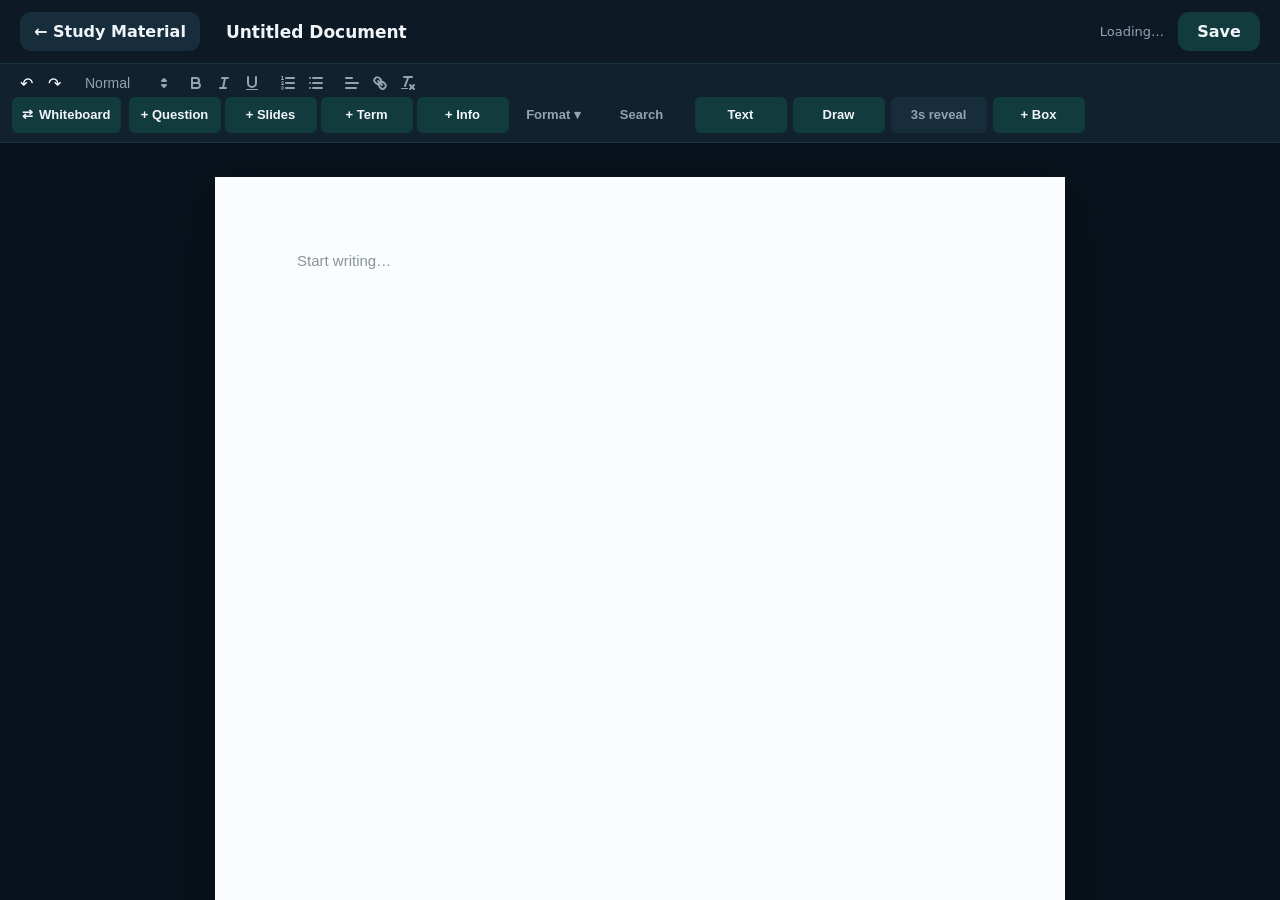
==== commit ae1f715e: "Add files via upload" ====
--- a/editor/editor.html
+++ b/editor/editor.html
@@ -211,6 +211,19 @@
       float: right;
       color: var(--accent);
     }
+
+    .lecture-search-menu { position: relative; display: inline-flex; align-items: center; margin-right: 8px; vertical-align: middle; }
+    #lecture-search-button { float:none; width:auto; min-width:82px; height:36px; padding:0 12px; border:0; border-radius:7px; color:var(--muted); background:transparent; font-size:13px; font-weight:650; line-height:36px; cursor:pointer; }
+    #lecture-search-button:hover, #lecture-search-button[aria-expanded="true"] { color:var(--text); background:var(--inner); }
+    .lecture-search-popover[hidden] { display:none; }
+    .lecture-search-popover { position:absolute; z-index:1400; left:0; top:calc(100% + 7px); width:min(370px,78vw); padding:8px; border:1px solid #284353; border-radius:9px; background:var(--bar); box-shadow:0 12px 30px rgba(0,0,0,.34); }
+    .lecture-search-row { display:grid; grid-template-columns:minmax(0,1fr) auto auto auto; align-items:center; gap:6px; }
+    #lecture-search-input { width:100%; min-width:0; height:34px; padding:0 10px; border:1px solid #315060; border-radius:7px; outline:none; color:var(--text); background:#0a1620; font-size:13px; }
+    #lecture-search-input:focus { border-color:var(--accent); box-shadow:0 0 0 2px rgba(38,200,184,.16); }
+    #lecture-search-count { display:block; min-height:17px; margin-top:6px; color:var(--muted); font-size:11px; text-align:left; }
+    #toolbar .lecture-search-nav { float:none; width:30px; min-width:30px; height:30px; padding:0; border-radius:6px; color:var(--text); background:var(--inner); font-size:14px; line-height:30px; }
+    #toolbar .lecture-search-nav:hover:not(:disabled) { color:#071314; background:var(--accent); }
+    #toolbar .lecture-search-nav:disabled { opacity:.42; cursor:default; }
 
     #whiteboard-toggle-button, #create-question-button, #slides-layout-button, #create-term-button, #create-info-button, #slide-label-button, #slide-text-button, #draw-menu-button, #create-box-button {
       float: none;
@@ -943,6 +956,10 @@
       max-width: 100%;
       min-width: 0;
       overflow: auto;
+      /* Divider resizing changes every PDF page's rendered CSS height.
+         Disable the browser's own scroll anchoring so our page-relative
+         viewport anchor below is the single source of truth. */
+      overflow-anchor: none;
       padding: 34px 24px 70px;
       background: #0b1620;
     }
@@ -1578,6 +1595,14 @@
       .editor-stage { padding: 18px 12px 48px; }
       #editor .ql-editor { padding: 46px 36px; }
     }
+  
+    /* Reliability Fix 13: Draw tool icons are permanent, not hover-dependent. */
+    #toolbar .draw-tool-card-main { color: #15191c !important; }
+    #toolbar .draw-tool-card-main svg,
+    #toolbar .draw-tool-card-main svg path { opacity: 1 !important; visibility: visible !important; }
+    #toolbar .draw-tool-card-main svg path { stroke: currentColor !important; }
+    #toolbar .draw-tool-card.selected .draw-tool-card-main,
+    #toolbar .draw-tool-card-main:hover { color: #3457e5 !important; }
   </style>
 </head>
 <body>
@@ -1626,6 +1651,18 @@
           <span id="format-menu-popover" class="format-menu-popover" role="menu" hidden>
             <button class="format-option" type="button" role="menuitem" data-format="normal">Normal</button>
             <button class="format-option" type="button" role="menuitem" data-format="full_width">Full-width</button>
+          </span>
+        </span>
+        <span class="lecture-search-menu">
+          <button id="lecture-search-button" type="button" title="Search this Lecture (Ctrl+F)" aria-haspopup="dialog" aria-expanded="false">Search</button>
+          <span id="lecture-search-popover" class="lecture-search-popover" role="search" hidden>
+            <span class="lecture-search-row">
+              <input id="lecture-search-input" type="search" autocomplete="off" spellcheck="false" placeholder="Search this Lecture" aria-label="Search this Lecture">
+              <button id="lecture-search-prev" class="lecture-search-nav" type="button" title="Previous match" aria-label="Previous match">↑</button>
+              <button id="lecture-search-next" class="lecture-search-nav" type="button" title="Next match" aria-label="Next match">↓</button>
+              <button id="lecture-search-close" class="lecture-search-nav" type="button" title="Close search" aria-label="Close search">×</button>
+            </span>
+            <span id="lecture-search-count" aria-live="polite"></span>
           </span>
         </span>
         <span id="whiteboard-zoom-controls" class="whiteboard-zoom-controls" aria-label="Whiteboard zoom controls" hidden>
@@ -1852,6 +1889,13 @@
     const formatMenuButton = document.getElementById('format-menu-button');
     const formatMenuPopover = document.getElementById('format-menu-popover');
     const formatOptions = Array.from(document.querySelectorAll('.format-option'));
+    const lectureSearchButton = document.getElementById('lecture-search-button');
+    const lectureSearchPopover = document.getElementById('lecture-search-popover');
+    const lectureSearchInput = document.getElementById('lecture-search-input');
+    const lectureSearchCount = document.getElementById('lecture-search-count');
+    const lectureSearchPrev = document.getElementById('lecture-search-prev');
+    const lectureSearchNext = document.getElementById('lecture-search-next');
+    const lectureSearchClose = document.getElementById('lecture-search-close');
     const whiteboardToggleButton = document.getElementById('whiteboard-toggle-button');
     const whiteboardToggleLabel = document.getElementById('whiteboard-toggle-label');
     const whiteboardZoomControls = document.getElementById('whiteboard-zoom-controls');
@@ -2155,6 +2199,7 @@
     let initialized = false;
     let saveTimer = null;
     let saveQueue = Promise.resolve();
+    let lastDocumentSaveError = null;
     let editRevision = 0;
     let dirty = false;
     let closingRequested = false;
@@ -2167,6 +2212,13 @@
     let clickAudio = null;
     let pdfJsModulePromise = null;
     let pdfRenderPromise = null;
+    let pdfFirstPagePromise = null;
+    let pdfRenderGeneration = 0;
+    let slidesUploadWatchdogTimer = null;
+    const SLIDES_UPLOAD_TIMEOUT_MS = 45000;
+    const PDF_MODULE_TIMEOUT_MS = 15000;
+    const PDF_LOAD_TIMEOUT_MS = 25000;
+    const PDF_PAGE_RENDER_TIMEOUT_MS = 20000;
     let renderedPdfPath = null;
     let splitRatio = 0.5;
     let documentFormat = 'normal';
@@ -2179,6 +2231,7 @@
     let boxModeActive = false;
     let boxDrawState = null;
     let occlusionSaveQueue = Promise.resolve();
+    let occlusionSaveError = null;
     let slideAnnotationStrokes = [];
     let slideAnnotationTexts = [];
     let slideAnnotationLabels = [];
@@ -2192,6 +2245,7 @@
     let slideAnnotationMode = null;
     let slideAnnotationDrawState = null;
     let slideAnnotationSaveQueue = Promise.resolve();
+    let slideAnnotationSaveError = null;
     let activeSizeTool = null;
     let activeTextEditor = null;
     let selectedSlideTextId = null;
@@ -2221,8 +2275,10 @@
     let whiteboardPanState = null;
     let whiteboardSaveTimer = null;
     let whiteboardSaveQueue = Promise.resolve();
+    let whiteboardSaveError = null;
     let whiteboardViewportSaveTimer = null;
     let whiteboardViewportSaveQueue = Promise.resolve();
+    let whiteboardViewportSaveError = null;
     let whiteboardViewportSaveStatusText = '';
     let activeWhiteboardTextEditor = null;
     let selectedWhiteboardTextId = null;
@@ -2242,6 +2298,62 @@
         updateImageLayoutToolbarPosition();
         positionInfoPopover();
       });
+    }
+
+    function captureSlidesViewportAnchor() {
+      if (!slidesStage || slidesStage.hidden || !editorWorkspace.classList.contains('split-preview')) return null;
+      const pages = Array.from(slidesPdfViewer.querySelectorAll('.slides-pdf-page'));
+      if (!pages.length || slidesStage.clientHeight <= 0) return null;
+
+      // Keep the same point on the same PDF page at the centre of the slides
+      // viewport while the divider is dragged. A raw scrollTop cannot do this
+      // because changing pane width also changes every page's CSS height.
+      const stageRect = slidesStage.getBoundingClientRect();
+      const anchorClientY = stageRect.top + (stageRect.height / 2);
+      let bestPage = null;
+      let bestRect = null;
+      let bestDistance = Number.POSITIVE_INFINITY;
+
+      for (const page of pages) {
+        const rect = page.getBoundingClientRect();
+        if (rect.height <= 0) continue;
+        if (anchorClientY >= rect.top && anchorClientY <= rect.bottom) {
+          bestPage = page;
+          bestRect = rect;
+          break;
+        }
+        const distance = anchorClientY < rect.top
+          ? rect.top - anchorClientY
+          : anchorClientY - rect.bottom;
+        if (distance < bestDistance) {
+          bestDistance = distance;
+          bestPage = page;
+          bestRect = rect;
+        }
+      }
+
+      if (!bestPage || !bestRect || bestRect.height <= 0) return null;
+      return {
+        pageNumber: String(bestPage.dataset.pageNumber || ''),
+        fraction: Math.max(0, Math.min(1, (anchorClientY - bestRect.top) / bestRect.height))
+      };
+    }
+
+    function restoreSlidesViewportAnchor(anchor) {
+      if (!anchor || !anchor.pageNumber || slidesStage.hidden) return;
+      const page = slidesPdfViewer.querySelector(`.slides-pdf-page[data-page-number="${anchor.pageNumber}"]`);
+      if (!page) return;
+      const stageRect = slidesStage.getBoundingClientRect();
+      const pageRect = page.getBoundingClientRect();
+      if (stageRect.height <= 0 || pageRect.height <= 0) return;
+
+      const desiredClientY = stageRect.top + (stageRect.height / 2);
+      const currentAnchorClientY = pageRect.top + (pageRect.height * anchor.fraction);
+      const delta = currentAnchorClientY - desiredClientY;
+      if (Math.abs(delta) > 0.25) {
+        slidesStage.scrollTop = Math.max(0, slidesStage.scrollTop + delta);
+      }
+      rememberedSlidesScrollTop = Math.max(0, Math.round(slidesStage.scrollTop));
     }
 
     function normalizeDocumentFormat(value) {
@@ -2701,11 +2813,14 @@
 
     function saveSlideAnnotationState(successText = '') {
       const state = snapshotSlideAnnotationState();
-      slideAnnotationSaveQueue = slideAnnotationSaveQueue.then(async () => {
+      const operation = slideAnnotationSaveQueue.then(async () => {
         const result = await window.pywebview.api.save_slide_annotations_state(state);
         if (!result.ok) throw new Error(result.error || 'Slide annotations could not be saved.');
+        slideAnnotationSaveError = null;
         if (successText) setStatus(successText, 'saved');
-      }).catch((error) => {
+      });
+      slideAnnotationSaveQueue = operation.catch((error) => {
+        slideAnnotationSaveError = error;
         console.error(error);
         setStatus(error.message || 'Slide annotations could not be saved.', 'error');
       });
@@ -3163,11 +3278,14 @@
     async function saveWhiteboardState(successText = '') {
       if (!initialized || !whiteboardExists || !(window.pywebview && window.pywebview.api)) return;
       const state = snapshotWhiteboardState();
-      whiteboardSaveQueue = whiteboardSaveQueue.then(async () => {
+      const operation = whiteboardSaveQueue.then(async () => {
         const result = await window.pywebview.api.save_whiteboard_state(state);
         if (!result || !result.ok) throw new Error(result && result.error ? result.error : 'Whiteboard could not be saved.');
+        whiteboardSaveError = null;
         if (successText) setStatus(successText, 'saved');
-      }).catch((error) => {
+      });
+      whiteboardSaveQueue = operation.catch((error) => {
+        whiteboardSaveError = error;
         console.error(error);
         setStatus(error.message || 'Whiteboard could not be saved.', 'error');
       });
@@ -3189,8 +3307,10 @@
         window.clearTimeout(whiteboardSaveTimer);
         whiteboardSaveTimer = null;
         await saveWhiteboardState();
-      }
-      await whiteboardSaveQueue;
+      } else {
+        await whiteboardSaveQueue;
+      }
+      if (whiteboardSaveError) throw whiteboardSaveError;
     }
 
     async function saveWhiteboardViewportNow(successText = '') {
@@ -3200,11 +3320,14 @@
       const zoom = whiteboardZoomPercent;
       whiteboardScrollX = x;
       whiteboardScrollY = y;
-      whiteboardViewportSaveQueue = whiteboardViewportSaveQueue.then(async () => {
+      const operation = whiteboardViewportSaveQueue.then(async () => {
         const result = await window.pywebview.api.save_whiteboard_viewport(x, y, zoom);
         if (!result || !result.ok) throw new Error(result && result.error ? result.error : 'Whiteboard position could not be saved.');
+        whiteboardViewportSaveError = null;
         if (successText) setStatus(successText, 'saved');
-      }).catch((error) => {
+      });
+      whiteboardViewportSaveQueue = operation.catch((error) => {
+        whiteboardViewportSaveError = error;
         console.error(error);
       });
       return whiteboardViewportSaveQueue;
@@ -3231,8 +3354,10 @@
         const statusText = whiteboardViewportSaveStatusText;
         whiteboardViewportSaveStatusText = '';
         await saveWhiteboardViewportNow(statusText);
-      }
-      await whiteboardViewportSaveQueue;
+      } else {
+        await whiteboardViewportSaveQueue;
+      }
+      if (whiteboardViewportSaveError) throw whiteboardViewportSaveError;
     }
 
     function updateWhiteboardToolbarState() {
@@ -5054,13 +5179,16 @@
     function saveOcclusionState(successText = '') {
       const boxes = snapshotOcclusionBoxes();
       const seconds = boxRevealSeconds;
-      occlusionSaveQueue = occlusionSaveQueue.then(async () => {
+      const operation = occlusionSaveQueue.then(async () => {
         const result = await window.pywebview.api.save_image_occlusion_state(boxes, seconds);
         if (!result.ok) {
           throw new Error(result.error || 'Image occlusion could not be saved.');
         }
+        occlusionSaveError = null;
         if (successText) setStatus(successText, 'saved');
-      }).catch((error) => {
+      });
+      occlusionSaveQueue = operation.catch((error) => {
+        occlusionSaveError = error;
         console.error(error);
         setStatus(error.message || 'Image occlusion could not be saved.', 'error');
       });
@@ -5312,7 +5440,10 @@
     function beginDividerDrag(event) {
       if (!editorWorkspace.classList.contains('split-preview')) return;
       event.preventDefault();
-      dividerDrag = {pointerId: event.pointerId};
+      dividerDrag = {
+        pointerId: event.pointerId,
+        slidesAnchor: captureSlidesViewportAnchor()
+      };
       editorWorkspace.classList.add('resizing');
       splitDivider.setPointerCapture(event.pointerId);
     }
@@ -5322,19 +5453,27 @@
       const bounds = editorWorkspace.getBoundingClientRect();
       if (!bounds.width) return;
       applySplitRatio((event.clientX - bounds.left) / bounds.width);
+      restoreSlidesViewportAnchor(dividerDrag.slidesAnchor);
     }
 
     function endDividerDrag(event) {
       if (!dividerDrag || event.pointerId !== dividerDrag.pointerId) return;
+      const slidesAnchor = dividerDrag.slidesAnchor;
       dividerDrag = null;
       editorWorkspace.classList.remove('resizing');
       try { splitDivider.releasePointerCapture(event.pointerId); } catch (_error) {}
+      // One final correction after the browser settles the flex widths ensures
+      // the same slide/page position remains visible at pointer-up as well.
+      window.requestAnimationFrame(() => restoreSlidesViewportAnchor(slidesAnchor));
       persistSplitRatio();
     }
 
     function setStatus(text, state = '') {
       statusLabel.textContent = text;
       statusLabel.dataset.state = state;
+      const localSaveFailure = state === 'error' && /(?:local\s+)?save\s+failed|could not be saved locally|local lecture save/i.test(String(text || ''));
+      if (localSaveFailure) statusLabel.dataset.localSaveError = 'true';
+      else if (state === 'saving' || state === 'saved') delete statusLabel.dataset.localSaveError;
       statusLabel.style.color = state === 'error' ? '#dc6666'
         : state === 'saving' ? '#d39147'
         : state === 'saved' ? '#31b77b'
@@ -6138,51 +6277,44 @@
       dirty = true;
       setStatus('Unsaved');
       window.clearTimeout(saveTimer);
-      saveTimer = window.setTimeout(() => saveNow(), 750);
+      saveTimer = window.setTimeout(() => {
+        saveNow().catch(() => {});
+      }, 350);
     }
 
     function saveNow() {
       window.clearTimeout(saveTimer);
       const revision = editRevision;
       const data = snapshot();
-      saveQueue = saveQueue.then(async () => {
+      const operation = saveQueue.then(async () => {
         setStatus('Saving…', 'saving');
         const result = await window.pywebview.api.save_document(data.title, data.delta);
         if (!result.ok) throw new Error(result.error || 'Save failed');
+        lastDocumentSaveError = null;
         if (revision === editRevision) {
           dirty = false;
-          setStatus('✓ Saved', 'saved');
+          setStatus('✓ Saved on this device', 'saved');
         }
-      }).catch((error) => {
+      });
+      // Keep the internal queue usable after an error, but return the rejecting
+      // operation to callers that must refuse to leave the Lecture on save failure.
+      saveQueue = operation.catch((error) => {
+        lastDocumentSaveError = error;
         console.error(error);
-        setStatus('Save failed', 'error');
+        setStatus(`Local save failed: ${error.message || error}`, 'error');
       });
-      return saveQueue;
+      return operation;
     }
 
     async function flushPendingSave() {
       window.clearTimeout(saveTimer);
       if (dirty) await saveNow();
       else await saveQueue;
-    }
-
-    async function requestClose() {
-      if (closingRequested) return;
-      if (!infoPopover.hidden) closeInfoPopover(true);
-      if (!boxTimerPopover.hidden && !commitBoxRevealSeconds(true)) return;
-      finishActiveTextEditor(true);
-      finishActiveWhiteboardTextEditor(true);
-      if (whiteboardExists) {
-        whiteboardScrollX = whiteboardLogicalScrollX();
-        whiteboardScrollY = whiteboardLogicalScrollY();
-        queueWhiteboardViewportSave(0);
-      }
-      closeDrawToolPopover();
-      setSlideAnnotationMode(null);
-      setBoxMode(false);
-      closingRequested = true;
-      backButton.disabled = true;
-      saveButton.disabled = true;
+      if (lastDocumentSaveError) throw lastDocumentSaveError;
+    }
+
+    async function flushAllLocalSaves() {
+      window.clearTimeout(saveTimer);
       queueEditorLayoutPatch({
         notes_scroll_top: Math.max(0, Math.round(notesStage.scrollTop)),
         slides_scroll_top: Math.max(0, Math.round(slidesStage.scrollTop)),
@@ -6198,7 +6330,51 @@
         occlusionSaveQueue,
         slideAnnotationSaveQueue
       ]);
-      await window.pywebview.api.request_close();
+      if (occlusionSaveError) throw occlusionSaveError;
+      if (slideAnnotationSaveError) throw slideAnnotationSaveError;
+      if (window.pywebview?.api?.flush_local_writes) {
+        const result = await window.pywebview.api.flush_local_writes();
+        if (result && result.ok === false) throw new Error(result.error || 'Local Lecture save did not finish.');
+      }
+      setStatus('✓ Saved on this device', 'saved');
+    }
+
+    async function requestClose() {
+      if (closingRequested) return;
+      if (!infoPopover.hidden) closeInfoPopover(true);
+      if (!boxTimerPopover.hidden && !commitBoxRevealSeconds(true)) return;
+      finishActiveTextEditor(true);
+      finishActiveWhiteboardTextEditor(true);
+      if (whiteboardExists) {
+        whiteboardScrollX = whiteboardLogicalScrollX();
+        whiteboardScrollY = whiteboardLogicalScrollY();
+        queueWhiteboardViewportSave(0);
+      }
+      closeDrawToolPopover();
+      setSlideAnnotationMode(null);
+      setBoxMode(false);
+      closingRequested = true;
+      backButton.disabled = true;
+      saveButton.disabled = true;
+      try {
+        // Leaving a Lecture is gated only by durable local storage, never by Supabase.
+        await flushAllLocalSaves();
+        const result = await window.pywebview.api.request_close();
+        if (result && result.ok === false) throw new Error(result.error || 'Lecture could not be closed safely.');
+      } catch (error) {
+        console.error(error);
+        closingRequested = false;
+        backButton.disabled = false;
+        saveButton.disabled = false;
+        setStatus(`Local save failed — stay on this page: ${error.message || error}`, 'error');
+      }
+    }
+
+    function flushForLifecycle() {
+      if (!initialized || closingRequested) return;
+      // Browsers do not guarantee that async page-exit work finishes, so start
+      // every local save queue as soon as the page becomes hidden.
+      flushAllLocalSaves().catch((error) => console.error('Background local save failed:', error));
     }
 
     function hasSlidesAttachment() {
@@ -6228,21 +6404,47 @@
       }
     }
 
+    function withTimeout(promise, timeoutMs, message) {
+      let timer = null;
+      return Promise.race([
+        Promise.resolve(promise),
+        new Promise((_, reject) => {
+          timer = window.setTimeout(() => reject(new Error(message)), timeoutMs);
+        })
+      ]).finally(() => {
+        if (timer !== null) window.clearTimeout(timer);
+      });
+    }
+
     async function loadPdfJs() {
       if (!pdfServiceConfig || !pdfServiceConfig.pdfJsUrl) {
         throw new Error('The local PDF service is not ready.');
       }
       if (!pdfJsModulePromise) {
-        pdfJsModulePromise = import(pdfServiceConfig.pdfJsUrl);
-      }
-      const pdfjsLib = await pdfJsModulePromise;
+        pdfJsModulePromise = import(pdfServiceConfig.pdfJsUrl).catch((error) => {
+          // A failed module import must be retryable on the next Slides attempt.
+          pdfJsModulePromise = null;
+          throw error;
+        });
+      }
+      const pdfjsLib = await withTimeout(
+        pdfJsModulePromise,
+        PDF_MODULE_TIMEOUT_MS,
+        'The PDF viewer took too long to initialize.'
+      );
       pdfjsLib.GlobalWorkerOptions.workerSrc = pdfServiceConfig.pdfWorkerUrl;
       return pdfjsLib;
     }
 
     async function renderAssignedPdf() {
       if (!hasSlidesAttachment()) return;
-      if (!pdfServiceConfig || !pdfServiceConfig.pdfUrl) return;
+      if (!pdfServiceConfig || !pdfServiceConfig.pdfUrl) {
+        const name = slidesAttachment && slidesAttachment.display_name
+          ? slidesAttachment.display_name
+          : 'Slides';
+        showSlidesPlaceholder(name, 'PDF data is not available on this device yet. Try again in a moment.');
+        throw new Error('The PDF file is not available locally yet.');
+      }
       if (renderedPdfPath === slidesAttachment.relative_path && slidesPdfViewer.childElementCount) {
         refreshOcclusionBoxes();
         refreshSlideAnnotations();
@@ -6254,10 +6456,24 @@
         slidesPdfViewer.hidden = false;
         return;
       }
-      if (pdfRenderPromise) return pdfRenderPromise;
+      // If a deck is already rendering, do not start a duplicate render.  Only wait
+      // for its first usable page; the rest of the deck continues in the background.
+      if (pdfRenderPromise) return pdfFirstPagePromise || pdfRenderPromise;
 
       const attachmentPath = slidesAttachment.relative_path;
-      pdfRenderPromise = (async () => {
+      const generation = ++pdfRenderGeneration;
+      let settleFirstPage = null;
+      let firstPageSettled = false;
+      pdfFirstPagePromise = new Promise((resolve, reject) => {
+        settleFirstPage = (error = null) => {
+          if (firstPageSettled) return;
+          firstPageSettled = true;
+          if (error) reject(error);
+          else resolve();
+        };
+      });
+
+      const renderTask = (async () => {
         showSlidesPlaceholder(
           slidesAttachment.display_name || 'Assigned PDF',
           'Loading PDF…'
@@ -6265,13 +6481,27 @@
         try {
           const pdfjsLib = await loadPdfJs();
           const loadingTask = pdfjsLib.getDocument({ url: pdfServiceConfig.pdfUrl });
-          const pdf = await loadingTask.promise;
-          const viewerFragment = document.createDocumentFragment();
+          const pdf = await withTimeout(
+            loadingTask.promise,
+            PDF_LOAD_TIMEOUT_MS,
+            'The PDF took too long to open.'
+          );
+          if (generation !== pdfRenderGeneration || !slidesAttachment || slidesAttachment.relative_path !== attachmentPath) return;
+
+          slidesPdfViewer.replaceChildren();
           const availableWidth = Math.max(320, slidesStage.clientWidth - 48);
-          const outputScale = Math.min(window.devicePixelRatio || 1, 1.5);
+          // Cap rendering density to keep large decks stable on iPad and lower-memory
+          // browsers. CSS still displays each page at the full available width.
+          const outputScale = Math.min(window.devicePixelRatio || 1, 1.25);
 
           for (let pageNumber = 1; pageNumber <= pdf.numPages; pageNumber += 1) {
-            const page = await pdf.getPage(pageNumber);
+            if (generation !== pdfRenderGeneration || !slidesAttachment || slidesAttachment.relative_path !== attachmentPath) return;
+
+            const page = await withTimeout(
+              pdf.getPage(pageNumber),
+              PDF_PAGE_RENDER_TIMEOUT_MS,
+              `PDF page ${pageNumber} took too long to load.`
+            );
             const baseViewport = page.getViewport({ scale: 1 });
             const cssScale = availableWidth / baseViewport.width;
             const renderViewport = page.getViewport({ scale: cssScale * outputScale });
@@ -6292,14 +6522,30 @@
             pageFrame.appendChild(canvas);
             pageFrame.appendChild(occlusionLayer);
             pageFrame.appendChild(annotationLayer);
-            viewerFragment.appendChild(pageFrame);
+            slidesPdfViewer.appendChild(pageFrame);
 
             const context = canvas.getContext('2d', { alpha: false });
-            await page.render({ canvasContext: context, viewport: renderViewport }).promise;
+            const pageRenderTask = page.render({ canvasContext: context, viewport: renderViewport });
+            await withTimeout(
+              pageRenderTask.promise,
+              PDF_PAGE_RENDER_TIMEOUT_MS,
+              `PDF page ${pageNumber} took too long to render.`
+            );
+
+            if (pageNumber === 1) {
+              // Release the UI as soon as the first page is genuinely usable. The
+              // remaining pages render progressively in the background.
+              slidesPlaceholder.hidden = true;
+              slidesPdfViewer.hidden = false;
+              refreshOcclusionBoxes();
+              refreshSlideAnnotations();
+              settleFirstPage();
+            }
+
+            await new Promise(resolve => window.requestAnimationFrame(resolve));
           }
 
-          if (!slidesAttachment || slidesAttachment.relative_path !== attachmentPath) return;
-          slidesPdfViewer.replaceChildren(viewerFragment);
+          if (generation !== pdfRenderGeneration || !slidesAttachment || slidesAttachment.relative_path !== attachmentPath) return;
           slidesPdfViewer.classList.toggle('box-mode', boxModeActive);
           slidesPdfViewer.classList.toggle('draw-mode', SLIDE_DRAW_TOOLS.has(slideAnnotationMode));
           slidesPdfViewer.classList.toggle('text-mode', slideAnnotationMode === 'text');
@@ -6307,20 +6553,41 @@
           renderedPdfPath = attachmentPath;
           slidesPlaceholder.hidden = true;
           slidesPdfViewer.hidden = false;
+          settleFirstPage();
         } catch (error) {
           console.error(error);
           renderedPdfPath = null;
           const message = error && error.message ? error.message : 'PDF could not be rendered.';
-          showSlidesPlaceholder(
-            slidesAttachment && slidesAttachment.display_name ? slidesAttachment.display_name : 'Slides',
-            `PDF rendering failed: ${message}`
-          );
-          setStatus(`PDF rendering failed: ${message}`, 'error');
+          if (firstPageSettled && slidesPdfViewer.childElementCount) {
+            // Do not throw away pages the student can already use just because a
+            // later page failed. A hide/show cycle retries the incomplete deck.
+            slidesPlaceholder.hidden = true;
+            slidesPdfViewer.hidden = false;
+            setStatus(`Slides partially loaded: ${message}. Hide and show Slides to retry the deck.`, 'error');
+          } else {
+            showSlidesPlaceholder(
+              slidesAttachment && slidesAttachment.display_name ? slidesAttachment.display_name : 'Slides',
+              `PDF rendering failed: ${message}. Hide and show Slides to retry.`
+            );
+            setStatus(`PDF rendering failed: ${message}`, 'error');
+            settleFirstPage(error instanceof Error ? error : new Error(message));
+          }
         } finally {
-          pdfRenderPromise = null;
+          if (!firstPageSettled) {
+            settleFirstPage(new Error('PDF rendering stopped before the first page became available.'));
+          }
+          if (pdfRenderPromise === renderTask) {
+            pdfRenderPromise = null;
+            pdfFirstPagePromise = null;
+          }
         }
       })();
-      return pdfRenderPromise;
+
+      pdfRenderPromise = renderTask;
+      // All actual failures are surfaced through the first-page promise/status. Avoid
+      // an unhandled background rejection after the first page has already opened.
+      renderTask.catch(() => {});
+      return pdfFirstPagePromise;
     }
 
     function configureClickAudio() {
@@ -6469,7 +6736,15 @@
       }
     }
 
+    function clearSlidesUploadWatchdog() {
+      if (slidesUploadWatchdogTimer !== null) {
+        window.clearTimeout(slidesUploadWatchdogTimer);
+        slidesUploadWatchdogTimer = null;
+      }
+    }
+
     function finishSlidesUpload() {
+      clearSlidesUploadWatchdog();
       slidesUploadPending = false;
       slidesBusy = false;
       slidesLayoutButton.disabled = false;
@@ -6477,8 +6752,47 @@
       updateSlidesButton(editorWorkspace.classList.contains('split-preview'));
     }
 
+    async function recoverSlidesUploadAfterTimeout() {
+      if (!slidesUploadPending) return;
+      try {
+        // The browser bridge saves PDFs locally before cloud synchronization. If its
+        // hidden-frame completion event was lost, recover from the durable Lecture
+        // record instead of leaving the toolbar stuck on Importing forever.
+        const documentData = await withTimeout(
+          window.pywebview.api.load_document(),
+          7000,
+          'The local slide save did not answer in time.'
+        );
+        const recoveredAttachment = documentData && documentData.slides_attachment
+          ? documentData.slides_attachment
+          : null;
+        if (!recoveredAttachment || !recoveredAttachment.relative_path) {
+          throw new Error('The PDF was not saved locally.');
+        }
+        slidesAttachment = recoveredAttachment;
+        loadOcclusionState(documentData);
+        loadSlideAnnotationState(documentData);
+        renderedPdfPath = null;
+        renderSlidesAttachment();
+        const layout = documentData.editor_layout || {};
+        applySplitRatio(layout.split_ratio);
+        applyDocumentFormat(layout.document_format, false);
+        await setSplitPreview(layout.slides_visible !== false);
+        setStatus('✓ Slides assigned', 'saved');
+      } catch (error) {
+        console.error(error);
+        const message = error && error.message ? error.message : 'Slides import timed out.';
+        setStatus(`Slides import stopped: ${message} Choose + Slides to retry.`, 'error');
+        slidesLayoutButton.title = `Slides import stopped: ${message}`;
+      } finally {
+        finishSlidesUpload();
+      }
+    }
+
     async function processSlidesUploadResult() {
       if (!slidesUploadPending) return;
+      // The upload bridge answered, so the import watchdog no longer owns this attempt.
+      clearSlidesUploadWatchdog();
 
       try {
         let result = null;
@@ -6509,7 +6823,7 @@
         const layout = documentData.editor_layout || (result && result.editor_layout) || {};
         applySplitRatio(layout.split_ratio);
         applyDocumentFormat(layout.document_format, false);
-        setSplitPreview(layout.slides_visible !== false);
+        await setSplitPreview(layout.slides_visible !== false);
         setStatus('✓ Slides assigned', 'saved');
       } catch (error) {
         console.error(error);
@@ -6539,6 +6853,12 @@
       try {
         await flushPendingSave();
         slidesUploadPending = true;
+        setStatus('Saving slides locally…');
+        clearSlidesUploadWatchdog();
+        slidesUploadWatchdogTimer = window.setTimeout(
+          recoverSlidesUploadAfterTimeout,
+          SLIDES_UPLOAD_TIMEOUT_MS
+        );
         slidesUploadForm.submit();
       } catch (error) {
         console.error(error);
@@ -6548,16 +6868,108 @@
       }
     }
 
-    function handleSlidesButton() {
+    async function handleSlidesButton() {
       if (slidesBusy) return;
 
       if (hasSlidesAttachment()) {
-        setSplitPreview(!editorWorkspace.classList.contains('split-preview'));
+        slidesBusy = true;
+        slidesLayoutButton.disabled = true;
+        try {
+          // Commit the note snapshot before doing any potentially heavy PDF work.
+          await flushPendingSave();
+          await setSplitPreview(!editorWorkspace.classList.contains('split-preview'));
+        } catch (error) {
+          console.error(error);
+          setStatus(`Slides could not be toggled safely: ${error.message || error}`, 'error');
+        } finally {
+          slidesBusy = false;
+          slidesLayoutButton.disabled = false;
+          updateSlidesButton(editorWorkspace.classList.contains('split-preview'));
+        }
         return;
       }
 
       slidesFileInput.value = '';
       slidesFileInput.click();
+    }
+
+    let lectureSearchMatches = [];
+    let lectureSearchIndex = -1;
+
+    function closeLectureSearch({keepSelection = true} = {}) {
+      lectureSearchPopover.hidden = true;
+      lectureSearchButton.setAttribute('aria-expanded', 'false');
+      lectureSearchMatches = [];
+      lectureSearchIndex = -1;
+      lectureSearchCount.textContent = '';
+      lectureSearchPrev.disabled = true;
+      lectureSearchNext.disabled = true;
+      if (!keepSelection) quill.setSelection(null, 'silent');
+    }
+
+    function openLectureSearch({selectAll = true} = {}) {
+      lectureSearchPopover.hidden = false;
+      lectureSearchButton.setAttribute('aria-expanded', 'true');
+      requestAnimationFrame(() => {
+        try { lectureSearchInput.focus({preventScroll:true}); } catch (_) { lectureSearchInput.focus(); }
+        if (selectAll) lectureSearchInput.select();
+      });
+    }
+
+    function rebuildLectureSearch() {
+      const query = String(lectureSearchInput.value || '');
+      lectureSearchMatches = [];
+      lectureSearchIndex = -1;
+      if (!query) return;
+      const text = quill.getText(0, Math.max(0, quill.getLength() - 1));
+      const haystack = text.toLocaleLowerCase();
+      const needle = query.toLocaleLowerCase();
+      let at = 0;
+      while ((at = haystack.indexOf(needle, at)) !== -1) {
+        lectureSearchMatches.push({index:at, length:query.length});
+        at += Math.max(1, needle.length);
+        if (lectureSearchMatches.length >= 1000) break;
+      }
+    }
+
+    function showLectureSearchMatch(index) {
+      if (!lectureSearchMatches.length) {
+        lectureSearchCount.textContent = lectureSearchInput.value ? 'No matches' : '';
+        lectureSearchPrev.disabled = true;
+        lectureSearchNext.disabled = true;
+        return;
+      }
+      lectureSearchIndex = (index + lectureSearchMatches.length) % lectureSearchMatches.length;
+      const match = lectureSearchMatches[lectureSearchIndex];
+      try {
+        quill.setSelection(match.index, match.length, 'silent');
+        quill.scrollSelectionIntoView();
+      } catch (_) {}
+      lectureSearchCount.textContent = `${lectureSearchIndex + 1} of ${lectureSearchMatches.length}`;
+      lectureSearchPrev.disabled = false;
+      lectureSearchNext.disabled = false;
+      requestAnimationFrame(() => {
+        try { lectureSearchInput.focus({preventScroll:true}); } catch (_) { lectureSearchInput.focus(); }
+      });
+    }
+
+    function runLectureSearch(direction = 0) {
+      if (!direction) {
+        rebuildLectureSearch();
+        showLectureSearchMatch(0);
+      } else if (lectureSearchMatches.length) {
+        showLectureSearchMatch(lectureSearchIndex + direction);
+      } else {
+        rebuildLectureSearch();
+        showLectureSearchMatch(direction < 0 ? lectureSearchMatches.length - 1 : 0);
+      }
+    }
+
+    function toggleLectureSearch() {
+      if (lectureSearchPopover.hidden) {
+        openLectureSearch();
+        if (lectureSearchInput.value) runLectureSearch();
+      } else closeLectureSearch();
     }
 
     let selectedRangeBeforeInfo = null;
@@ -7003,10 +7415,33 @@
     titleInput.addEventListener('input', markDirty);
     saveButton.addEventListener('click', async () => {
       if (activeWhiteboardTextEditor) finishActiveWhiteboardTextEditor(true);
-      await Promise.all([saveNow(), flushWhiteboardSave(), flushWhiteboardViewportSave()]);
+      saveButton.disabled = true;
+      try {
+        await flushAllLocalSaves();
+      } catch (error) {
+        console.error(error);
+        setStatus(`Local save failed: ${error.message || error}`, 'error');
+      } finally {
+        saveButton.disabled = false;
+      }
     });
     backButton.addEventListener('click', requestClose);
+    document.addEventListener('visibilitychange', () => {
+      if (document.visibilityState === 'hidden') flushForLifecycle();
+    });
+    window.addEventListener('pagehide', flushForLifecycle);
     formatMenuButton.addEventListener('click', toggleFormatMenu);
+    lectureSearchButton.addEventListener('click', (event) => {
+      event.preventDefault(); event.stopPropagation(); toggleLectureSearch();
+    });
+    lectureSearchInput.addEventListener('input', () => runLectureSearch());
+    lectureSearchInput.addEventListener('keydown', (event) => {
+      if (event.key === 'Enter') { event.preventDefault(); runLectureSearch(event.shiftKey ? -1 : 1); }
+      else if (event.key === 'Escape') { event.preventDefault(); closeLectureSearch(); quill.focus(); }
+    });
+    lectureSearchPrev.addEventListener('click', () => runLectureSearch(-1));
+    lectureSearchNext.addEventListener('click', () => runLectureSearch(1));
+    lectureSearchClose.addEventListener('click', () => closeLectureSearch());
     formatOptions.forEach((option) => {
       option.addEventListener('click', (event) => {
         event.preventDefault();
@@ -7285,6 +7720,12 @@
         closeFormatMenu();
       }
       if (
+        !lectureSearchPopover.hidden &&
+        !event.target.closest('.lecture-search-menu')
+      ) {
+        closeLectureSearch();
+      }
+      if (
         !slideLabelPopover.hidden &&
         !event.target.closest('.slide-label-menu')
       ) {
@@ -7318,6 +7759,32 @@
         target.isContentEditable || ['INPUT', 'TEXTAREA', 'SELECT'].includes(target.tagName)
       );
       const keyName = String(event.key || '').toLowerCase();
+      const controlOnly = event.ctrlKey && !event.metaKey && !event.altKey;
+      const targetInsideQuill = target instanceof Node && quill.root.contains(target);
+      const actionShortcutBlocked = targetIsEditable && !targetInsideQuill;
+
+      if (controlOnly && !event.shiftKey && keyName === 'f') {
+        event.preventDefault(); event.stopPropagation();
+        openLectureSearch();
+        if (lectureSearchInput.value) runLectureSearch();
+        return;
+      }
+      if (controlOnly && !event.shiftKey && !actionShortcutBlocked && keyName === 'q') {
+        event.preventDefault(); event.stopPropagation();
+        captureQuestionSelection(); openQuestionDialog();
+        return;
+      }
+      if (controlOnly && !event.shiftKey && !actionShortcutBlocked && keyName === 't') {
+        event.preventDefault(); event.stopPropagation();
+        captureTermSelection(); createTermFromSelection();
+        return;
+      }
+      if (controlOnly && !event.shiftKey && !actionShortcutBlocked && keyName === 'i') {
+        event.preventDefault(); event.stopPropagation();
+        captureInfoSelection(); createInfoFromSelection();
+        return;
+      }
+
       const slideUndoShortcut = (event.ctrlKey || event.metaKey) && !event.altKey && !event.shiftKey && keyName === 'z';
       const canUseSlideUndo = editorWorkspace.classList.contains('split-preview') && (!targetIsEditable || Boolean(activeTextEditor));
       if (slideUndoShortcut && canUseSlideUndo && (slideUndoStack.length || activeTextEditor)) {
@@ -7451,6 +7918,7 @@
       }
     });
   </script>
+  <script src="../cloud_sync.js"></script>
   <script src="browser_editor_bridge.js"></script>
 </body>
 </html>
